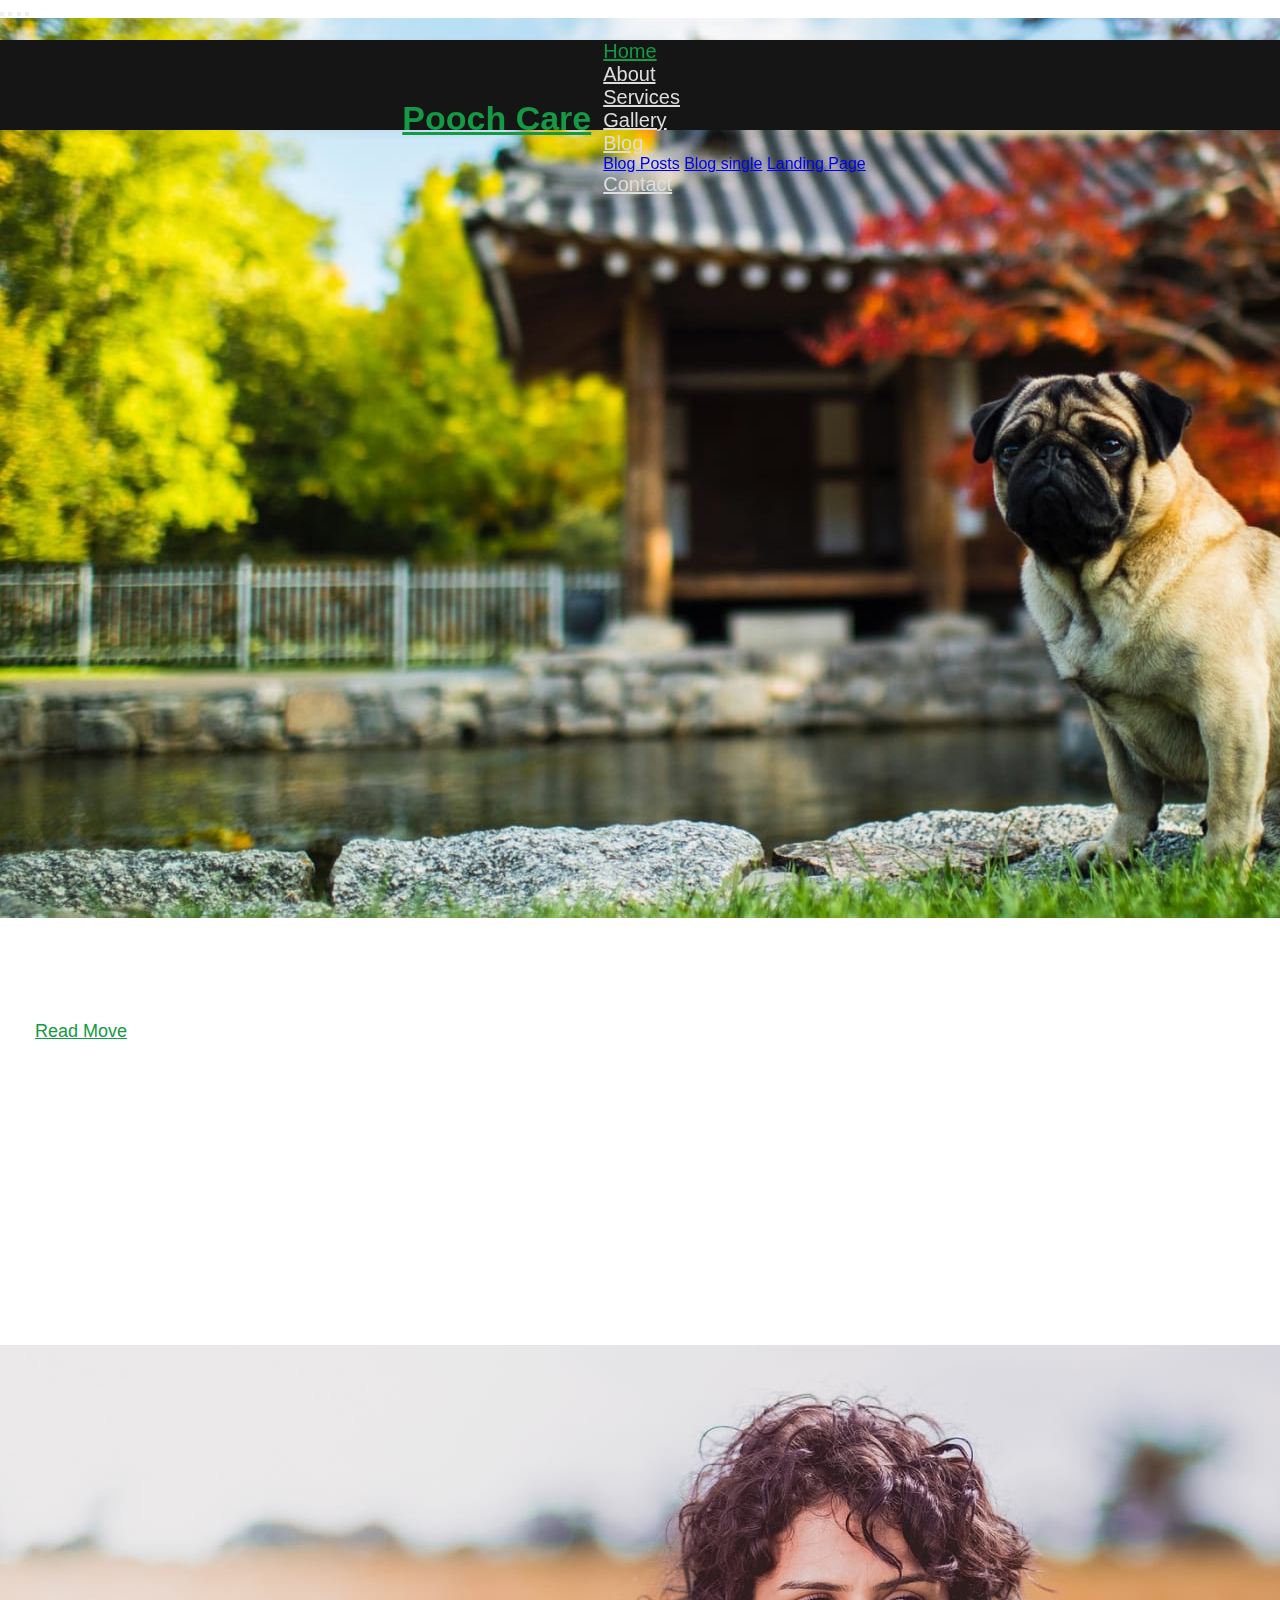
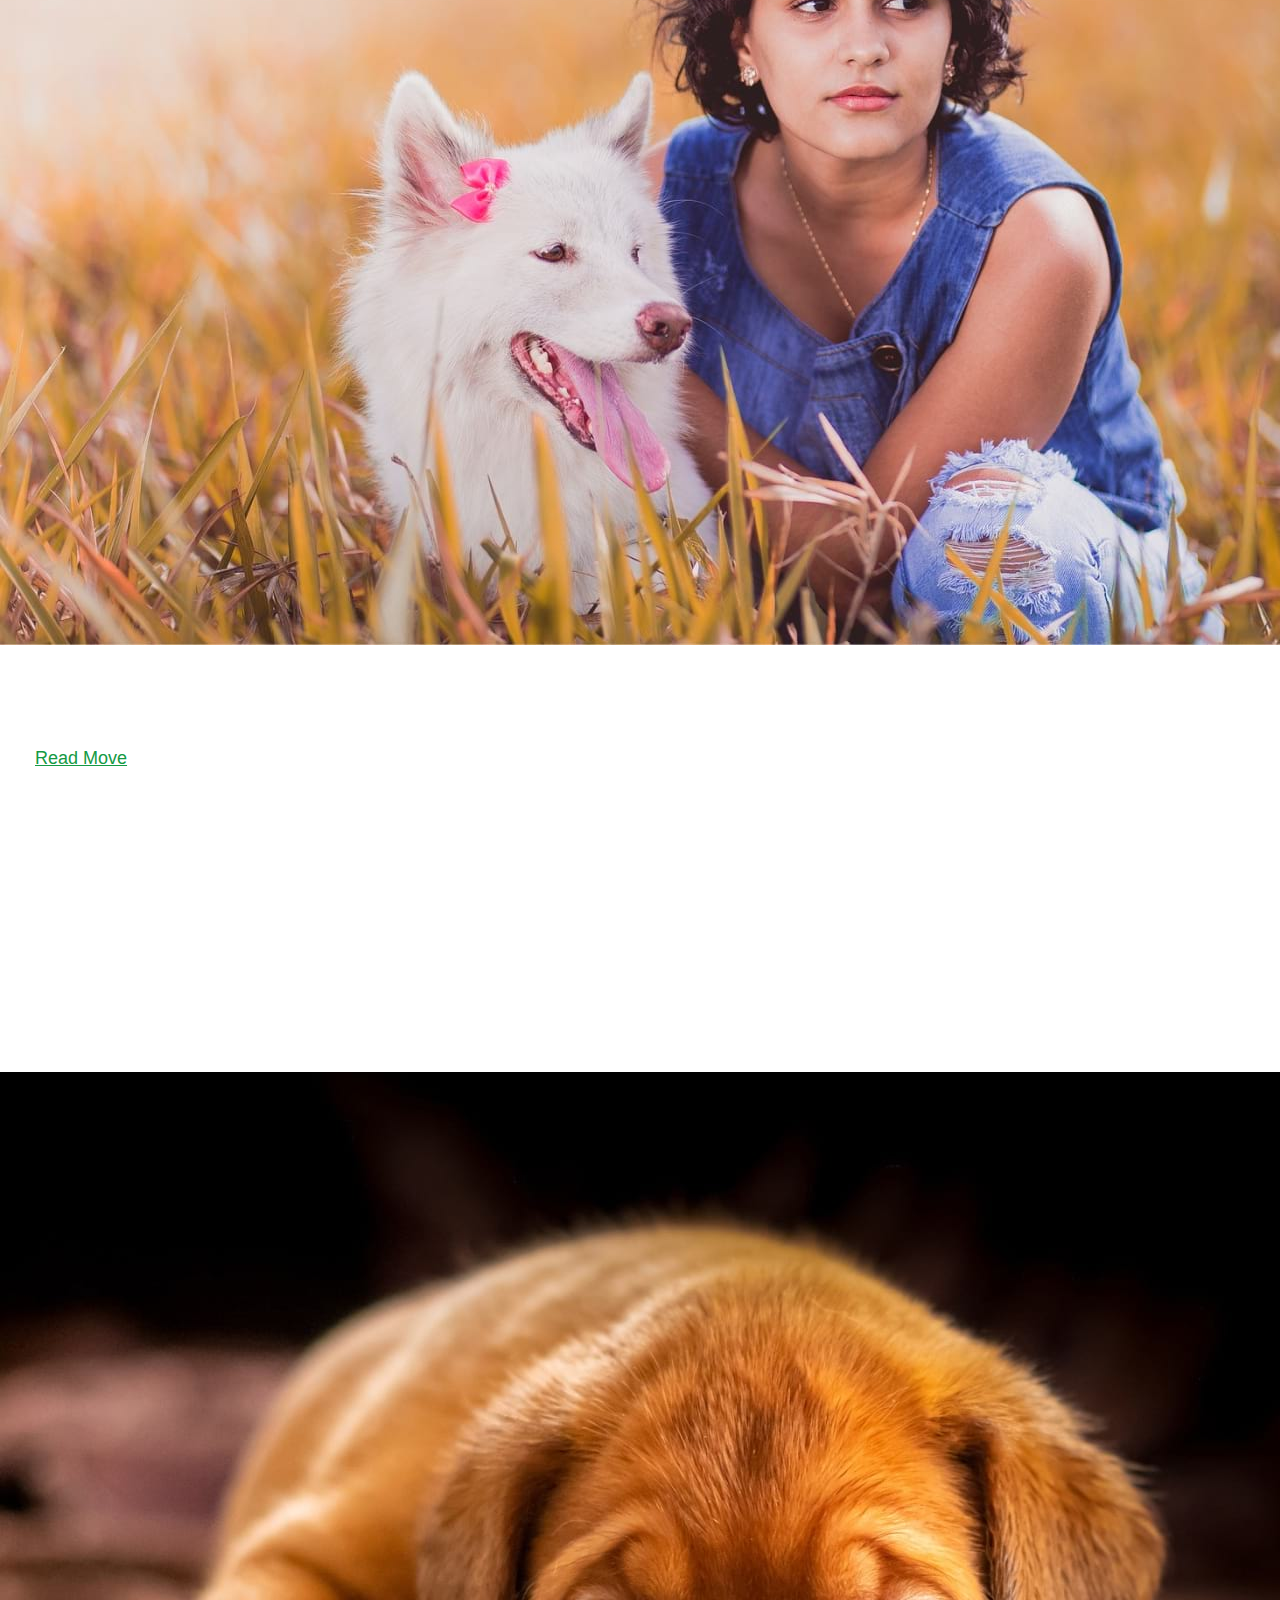
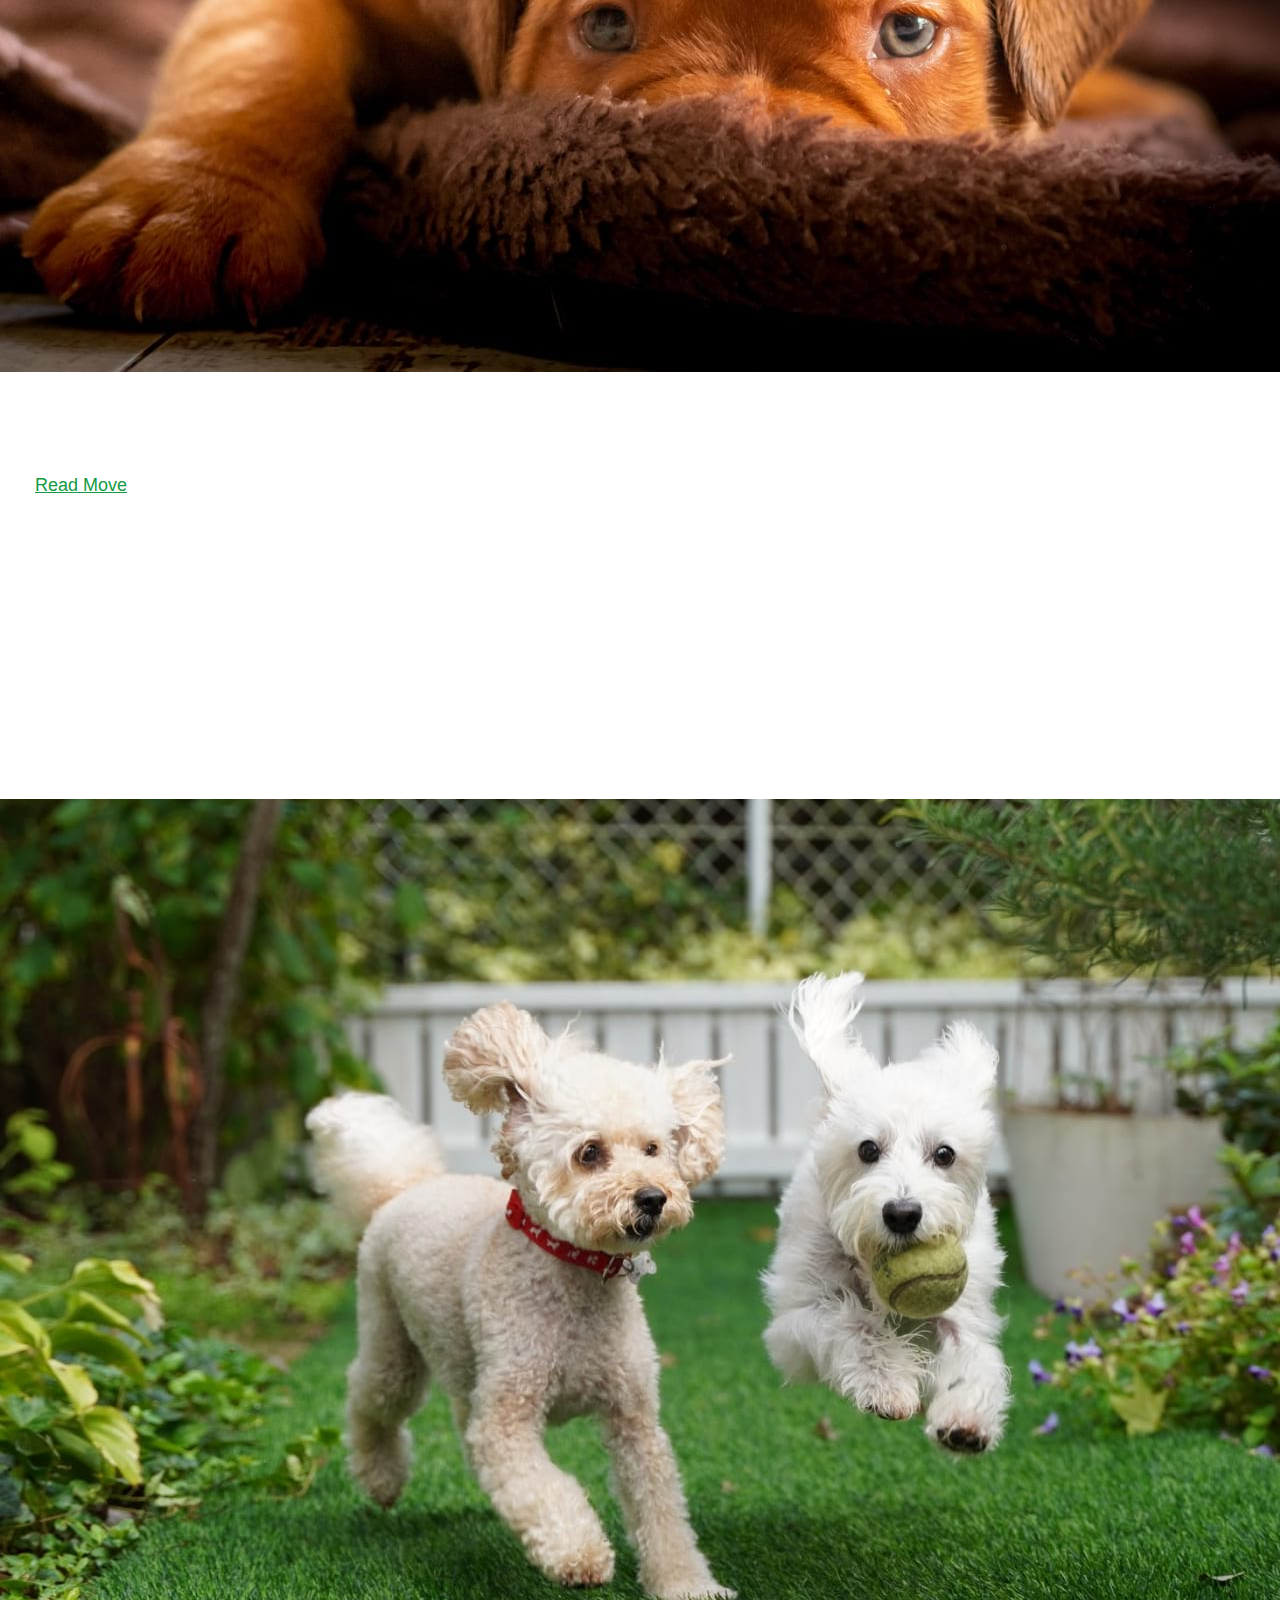
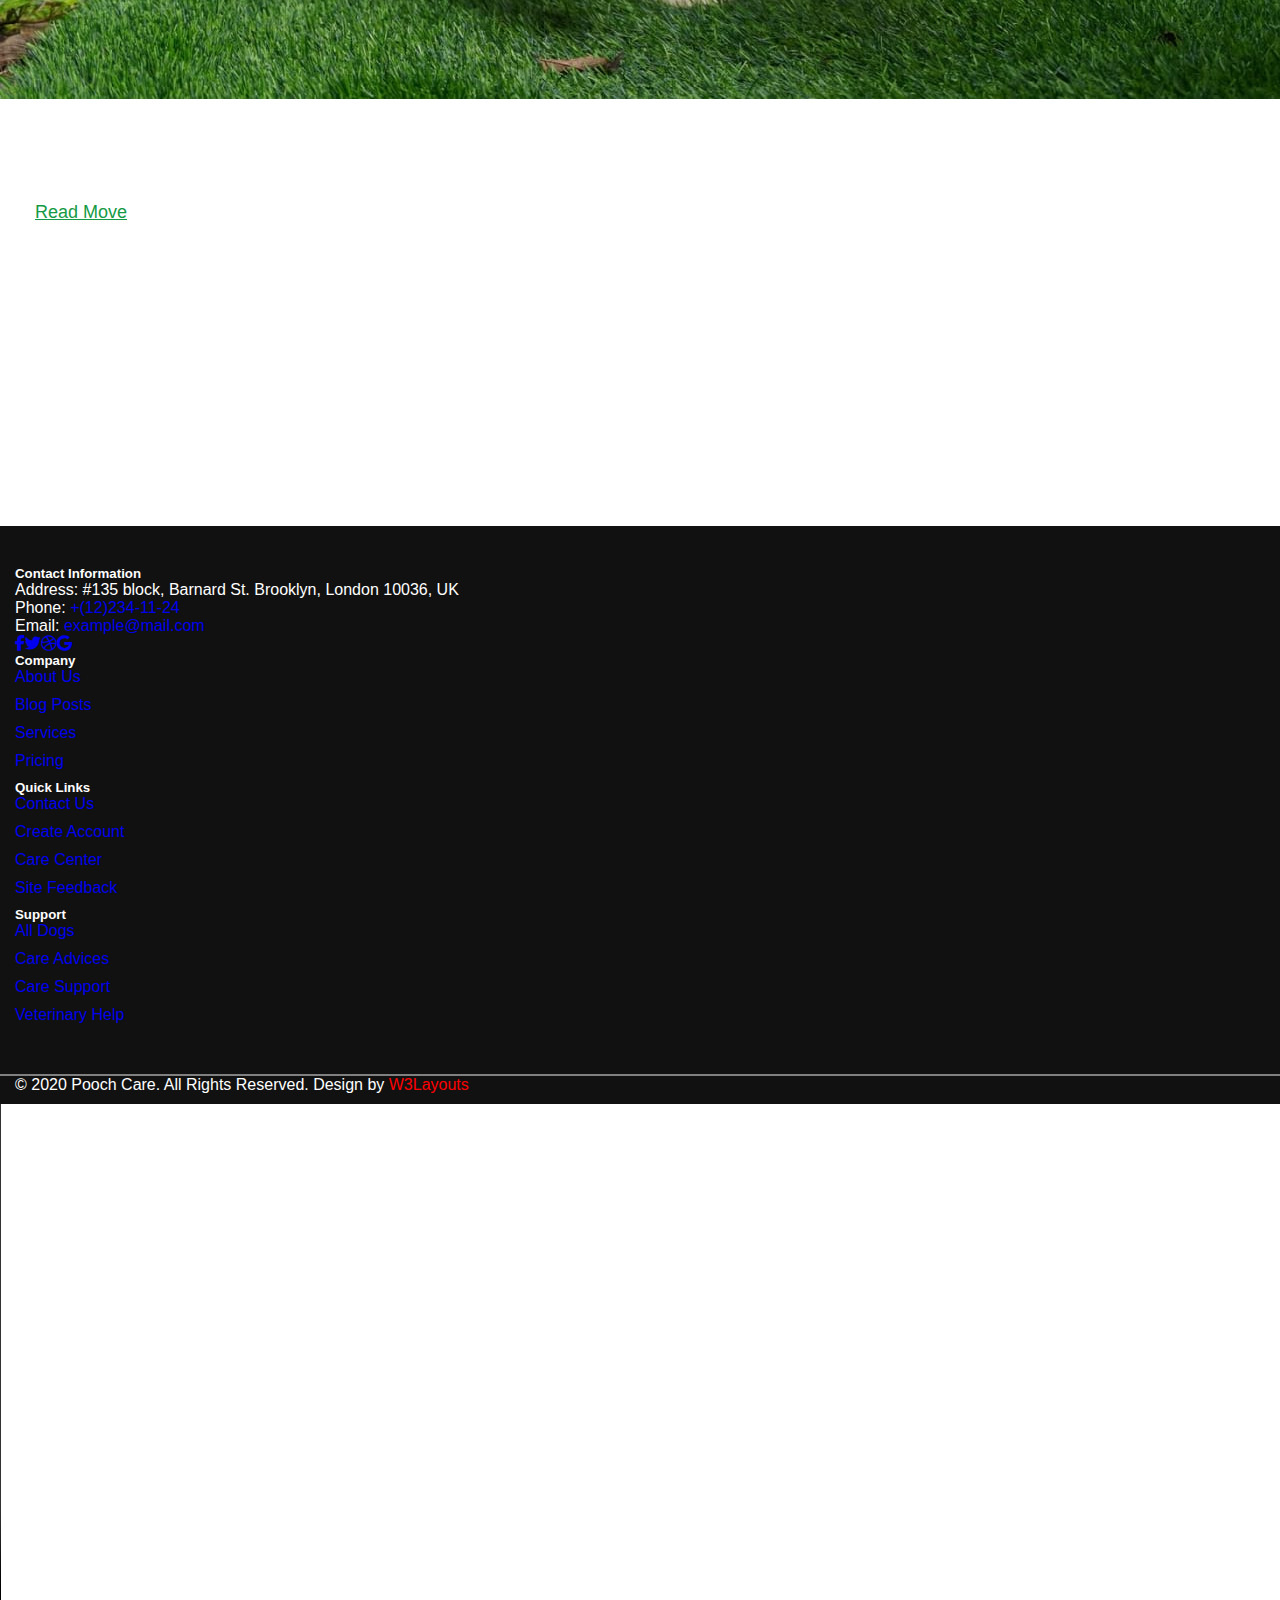
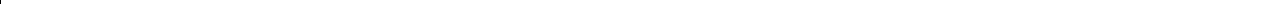
==== index.html @ 9a8b9593 "fix code" ====
<!DOCTYPE html>
<html lang="en">
  <head>
    <meta charset="UTF-8" />
    <meta http-equiv="X-UA-Compatible" content="IE=edge" />
    <meta name="viewport" content="width=device-width, initial-scale=1.0" />
    <title>Document</title>

    <link
      rel="stylesheet"
      href="https://cdnjs.cloudflare.com/ajax/libs/font-awesome/6.1.1/css/all.min.css"
    />

    <link
      href="https://cdn.jsdelivr.net/npm/bootstrap@5.1.3/dist/css/bootstrap.min.css"
      rel="stylesheet"
      integrity="sha384-1BmE4kWBq78iYhFldvKuhfTAU6auU8tT94WrHftjDbrCEXSU1oBoqyl2QvZ6jIW3"
      crossorigin="anonymous"
    />
    <link href="https://fonts.googleapis.com/css2?family=Roboto:wght@100;300;400;500;700;900&display=swap" rel="stylesheet">
    <link rel="stylesheet" href="/Roboto/Roboto-Regular.ttf" />

    <link rel="stylesheet" href="./css/style.css" />
  </head>

  <body>
    <header id="seti-header" class="fixed-top">
      <div class="container">
        <nav class="navbar navbar-expand-lg stroke">
          <h1><a class="navbar-brand" href="index.html"> Pooch Care </a></h1>
          <div class="collapse navbar-collapse" id="navbarTogglerDemo02">
            <div class="navbar-nav ml-auto">
              <div class="nav-item active">
                <a class="nav-link" href="index.html"
                  >Home <span class="sr-only">(current)</span></a
                >
              </div>
              <div class="nav-item">
                <a class="nav-link" href="about.html">About</a>
              </div>
              <div class="nav-item">
                <a class="nav-link" href="services.html">Services</a>
              </div>
              <div class="nav-item">
                <a class="nav-link" href="gallery.html">Gallery</a>
              </div>
              <div class="nav-item dropdown">
                <a
                  class="nav-link dropdown-toggle"
                  href="#"
                  id="navbarDropdown1"
                  role="button"
                  data-bs-toggle="dropdown"
                  
                  aria-expanded="false"
                >
                  Blog
                </a>
                <div class="dropdown-menu" aria-labelledby="navbarDropdown1">
                  <a class="dropdown-item" href="blog.html">Blog Posts</a>
                  <a class="dropdown-item" href="blog-single.html"
                    >Blog single</a
                  >
                  <a class="dropdown-item" href="landing-single.html"
                    >Landing Page</a
                  >
                </div>
              </div>
              <div class="nav-item">
                <a class="nav-link" href="contact.html">Contact</a>
              </div>
            </div>
          </div>
        </nav>
      </div>
    </header>

    <section class="carousel">
      <div id="carouselExampleCaptions" class="carousel slide" data-bs-ride="false">
        <div class="carousel-indicators">
          <button type="button" data-bs-target="#carouselExampleCaptions" data-bs-slide-to="0" class="active" aria-current="true" aria-label="Slide 1"></button>
          <button type="button" data-bs-target="#carouselExampleCaptions" data-bs-slide-to="1" aria-label="Slide 2"></button>
          <button type="button" data-bs-target="#carouselExampleCaptions" data-bs-slide-to="2" aria-label="Slide 3"></button>
          <button type="button" data-bs-target="#carouselExampleCaptions" data-bs-slide-to="3" aria-label="Slide 4"></button>
        </div>
        <div class="carousel-inner">
          <div class="carousel-item active ">
            <img src="./img/banner1.jpg" class="d-block w-100" alt="...">
            <div class="carousel-caption d-none d-md-block">
              <h1>Quality Things For Loving Pets</h1>
              <p>keeps Your Pets Smiling</p>
              <a class="btn btn-style btn-white mt-sm-5 mt-4 mr-2" href="about.html">Read Move</a>
              <a class="btn btn-style border-btn mt-sm-5 mt-4" href="contact.html">Contact Us</a>
            </div>
          </div>
          <div class="carousel-item">
            <img src="./img/banner2.jpg" class="d-block w-100" alt="...">
            <div class="carousel-caption d-none d-md-block">
              <h1>Delinering Happines For Pets</h1>
              <p>For The Love Of Pets</p>
              <a class="btn btn-style btn-white mt-sm-5 mt-4 mr-2" href="about.html">Read Move</a>
              <a class="btn btn-style border-btn mt-sm-5 mt-4" href="contact.html">Contact Us</a>
            </div>
          </div>
          <div class="carousel-item">
            <img src="./img/banner3.jpg" class="d-block w-100" alt="...">
            <div class="carousel-caption d-none d-md-block">
              <h1>Quality Things For Loving Pets</h1>
              <p>keeps Your Pets Smiling</p>
              <a class="btn btn-style btn-white mt-sm-5 mt-4 mr-2" href="about.html">Read Move</a>
              <a class="btn btn-style border-btn mt-sm-5 mt-4" href="contact.html">Contact Us</a>
            </div>
          </div>
          <div class="carousel-item">
            <img src="./img/banner4.jpg" class="d-block w-100" alt="...">
            <div class="carousel-caption d-none d-md-block">
              <h1>Delinering Happines For Pets</h1>
              <p>We Help Your Projects</p>
              <a class="btn btn-style btn-white mt-sm-5 mt-4 mr-2" href="about.html">Read Move</a>
              <a class="btn btn-style border-btn mt-sm-5 mt-4" href="contact.html">Contact Us</a>
            </div>
          </div>
        </div>
        
        </button>
      </div>       
      </div>    
    </section>

    <section class="about"></section>

    <section class="services"></section>

    <section class="chooseUs"></section>

    <section class="award"></section>

    <section class="plan"></section>

    <section class="nutriton"></section>

    <section class="testimonials"></section>

    <section class="contact"></section>

    <footer class="footer">
      <div class="footer-top d-grid container">
        <div class="item">
          <h5 class="text-white mb-4">Contact Information</h5>
          <p class="text-white-50">
            Address:
            <span>#135 block, Barnard St. Brooklyn, London 10036, UK</span>
          </p>
          <p class="text-white-50">
            Phone:
            <a href="tel: +(12)234-11-24" class="text-white-50"
              >+(12)234-11-24</a
            >
          </p>
          <p class="text-white-50">
            Email:
            <a href="mailto: example@mail.com" class="text-white-50"
              >example@mail.com</a
            >
          </p>

          <div class="icon mt-3">
            <div class="facebook">
              <a href="#"
                ><i class="fab fa-facebook-f me-4 text-white-50"></i
              ></a>
            </div>
            <div class="twitter">
              <a href="#"><i class="fab fa-twitter me-4 text-white-50"></i></a>
            </div>
            <div class="dribbble">
              <a href="#"><i class="fab fa-dribbble me-4 text-white-50"></i></a>
            </div>
            <div class="google">
              <a href="#"><i class="fab fa-google me-4 text-white-50"></i></a>
            </div>
          </div>
        </div>

        <div class="item">
          <h5 class="text-white mb-4">Company</h5>
          <ul>
            <li><a href="/about.html" class="text-white-50">About Us</a></li>
            <li><a href="/blog.html" class="text-white-50">Blog Posts</a></li>
            <li>
              <a href="/services.html" class="text-white-50">Services</a>
            </li>
            <li><a href="#" class="text-white-50">Pricing</a></li>
          </ul>
        </div>

        <div class="item">
          <h5 class="text-white mb-4">Quick Links</h5>
          <ul>
            <li>
              <a href="/contact.html" class="text-white-50">Contact Us</a>
            </li>
            <li><a href="#" class="text-white-50">Create Account</a></li>
            <li><a href="#" class="text-white-50">Care Center</a></li>
            <li><a href="#" class="text-white-50">Site Feedback</a></li>
          </ul>
        </div>

        <div class="item">
          <h5 class="text-white mb-4">Support</h5>
          <ul>
            <li><a href="#" class="text-white-50">All Dogs</a></li>
            <li><a href="#" class="text-white-50">Care Advices</a></li>
            <li><a href="#" class="text-white-50">Care Support</a></li>
            <li><a href="#" class="text-white-50">Veterinary Help</a></li>
          </ul>
        </div>
      </div>

      <div class="line"></div>

      <div class="footer-bottom container text-center text-white-50 mt-4">
        <p>
          © 2020 Pooch Care. All Rights Reserved. Design by
          <a href="https://w3layouts.com/">W3Layouts</a>
        </p>
      </div>
    </footer>

    <section class="video text-center">
      <video width="1000" height="500" controls>
        <source
          src="./img/yt1s.com - B RAY x SOFIA  CHÂU ĐĂNG KHOA  THIÊU THÂN  OFFICIAL MV.mp4"
        />
      </video>
    </section>
  
    <script src="https://cdn.jsdelivr.net/npm/bootstrap@5.2.0-beta1/dist/js/bootstrap.bundle.min.js"></script>
  </body>
</html>
</html>
---- css/style.css ----
* {
  margin: 0;
  padding: 0;
  font-family: "Jost", sans-serif;
  box-sizing: border-box;
}

/* start header */
header {
  background-color: #151515;
  padding: 0px;
  transition: all 0.4s ease 0s;
  height: 90px;
  display: grid;
  align-items: center;
  box-shadow: 0 3px 9px rgb(0 0 0 / 5%);
}
.fixed-top {
  position: fixed;
  top: 40px;
  right: 0;
  left: 0;
  z-index: 1030;
}
.container {
  max-width: 1280px;
  padding-right: 15px;
  padding-left: 15px;
  margin-right: auto;
  margin-left: auto;
}
.navbar {
  position: relative;
  display: flex;
  flex-wrap: wrap;
  align-items: center;
  justify-content: space-between;
  padding-right: 25px;
  padding-left: 25px;
  color: #ddd;
}
.navbar-collapse {
  flex-grow: 0;
}
h1,
h2,
h3,
h4,
h5,
h6 {
  margin: 0;
  padding: 0;
  color: #fff;
  font-family: "Jost", sans-serif;
  font-family: "Jost", sans-serif;
  font-weight: 600;
}
.navbar .navbar-brand {
  margin: 0;
  padding: 0;
  font-size: 34px;
  font-weight: 600;
  text-transform: capitalize;
  color: #149a44;
}
.navbar-expand-lg .navbar-nav .nav-link {
  text-transform: capitalize;
  transition: all 0.5s ease;
  padding: 14px 0;
  font-size: 20px;
  font-weight: 400;
  position: relative;
  color: #ddd;
}
.navbar-expand-lg .navbar-nav .nav-item.active .nav-link {
  color: #149a44;
}
.navbar-expand-lg .navbar-nav .nav-item {
  padding: 0 12px;
  transition: all 0.5s ease;
  position: relative;
}
.navbar-expand-lg .navbar-nav .nav-item.active .nav-link:hover {
  color: #149a44;
}
.navbar-expand-lg .navbar-nav .nav-link:hover:before,
a.dropdown-item:hover:before {
  width: 100%;
}
a.nav-link:before,
a.dropdown-item:before {
  position: absolute;
  content: "";
  background: #149a44;
  width: 0px;
  height: 2px;
  bottom: 13px;
  transition: all 0.5s;
}
/* end header */

/* start carousel */

.carousel-caption {
  background: rgba(255, 255, 255, 0);
  margin-bottom: 300px;
  margin-right: 600px;
}
.carousel-caption p {
  background-color: rgba(255, 255, 255, 0);
}
.carousel-caption h1 {
  background-color: rgba(255, 255, 255, 0);
}
.carousel-indicators {
  background-color: rgba(255, 255, 255, 0);
}
.btn-white {
  padding: 12px 35px;
  font-size: 18px;
  line-height: 28px;
  text-transform: capitalize;
  font-weight: 400;
  transition: 0.3s ease-in;
  border-radius: 2px solid #fff;
  background-color: #fff;
  color: #149a44;
}
.border-btn {
  padding: 12px 35px;
  font-size: 18px;
  line-height: 28px;
  text-transform: capitalize;
  font-weight: 400;
  color: #fff;
  border: 2px solid #fff;
}
.border-btn:hover {
  background: #fff;
  color: #149a44;
}
.carousel-item h1 {
  padding-bottom: 20px;
  font-size: 45px;
}
.carousel-item h1,
p {
  text-align: start;
  color: #ffffff;
}
.carousel-item p {
  font-size: 20px;
}

/* end carousel */

/* start about */
/* end about */

/* start services */

/* end services */

/* start chooseUs */
/* end chooseUs */

/* start award */
/* end award */

/* start plan */
/* end plan */

/* start nutriton */
/* end nutriton */

/* start testimonials */
/* end testimonials */

/* start contact */
/* end contact */

/* start footer */
.footer {
  background-color: #111;
  padding: 40px 0 10px;
}

.footer-top {
  grid-template-columns: 3fr 1fr 1fr 1fr;
  gap: 20px;
  padding-bottom: 40px;
}

.footer-top .icon {
  display: flex;
}

.footer-top .item h5 {
  font-weight: 600;
}

.footer-top .item a {
  text-decoration: none;
  font-weight: 300;
}

.footer-top .item a:hover {
  color: #fff !important;
  text-decoration: underline;
}

.footer-top .icon i:hover {
  color: #fff !important;
  text-decoration: none;
  transition: 0.3s;
}

.footer-top .item ul {
  list-style: none;
  padding-left: 0 !important;
}

.footer-top .item li {
  margin-bottom: 10px;
}

.footer-top .item li a:hover {
  color: #fff !important;
}

.footer .line {
  border: 0.05px groove gray;
}

.footer-bottom a {
  color: red;
  text-decoration: none;
  font-weight: 300;
}

.footer-bottom a:hover {
  text-decoration: underline;
}
/* end footer */
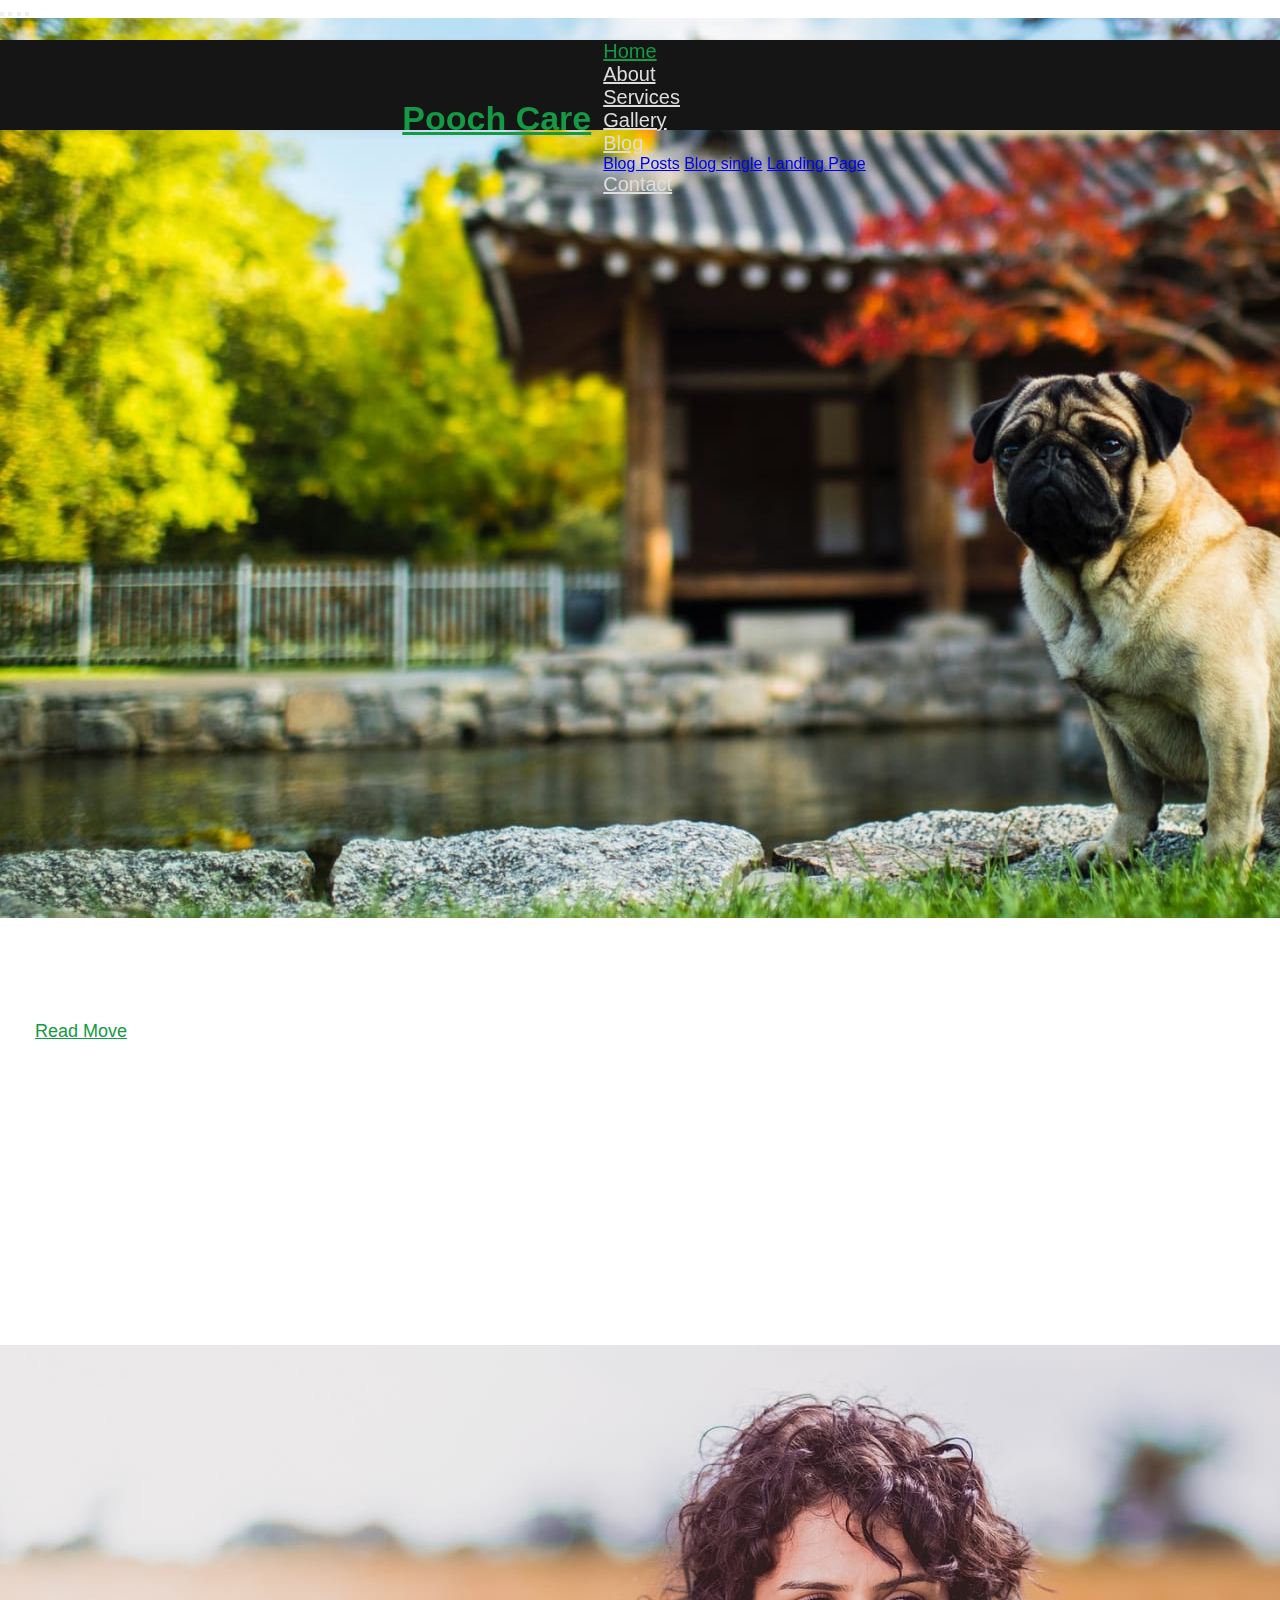
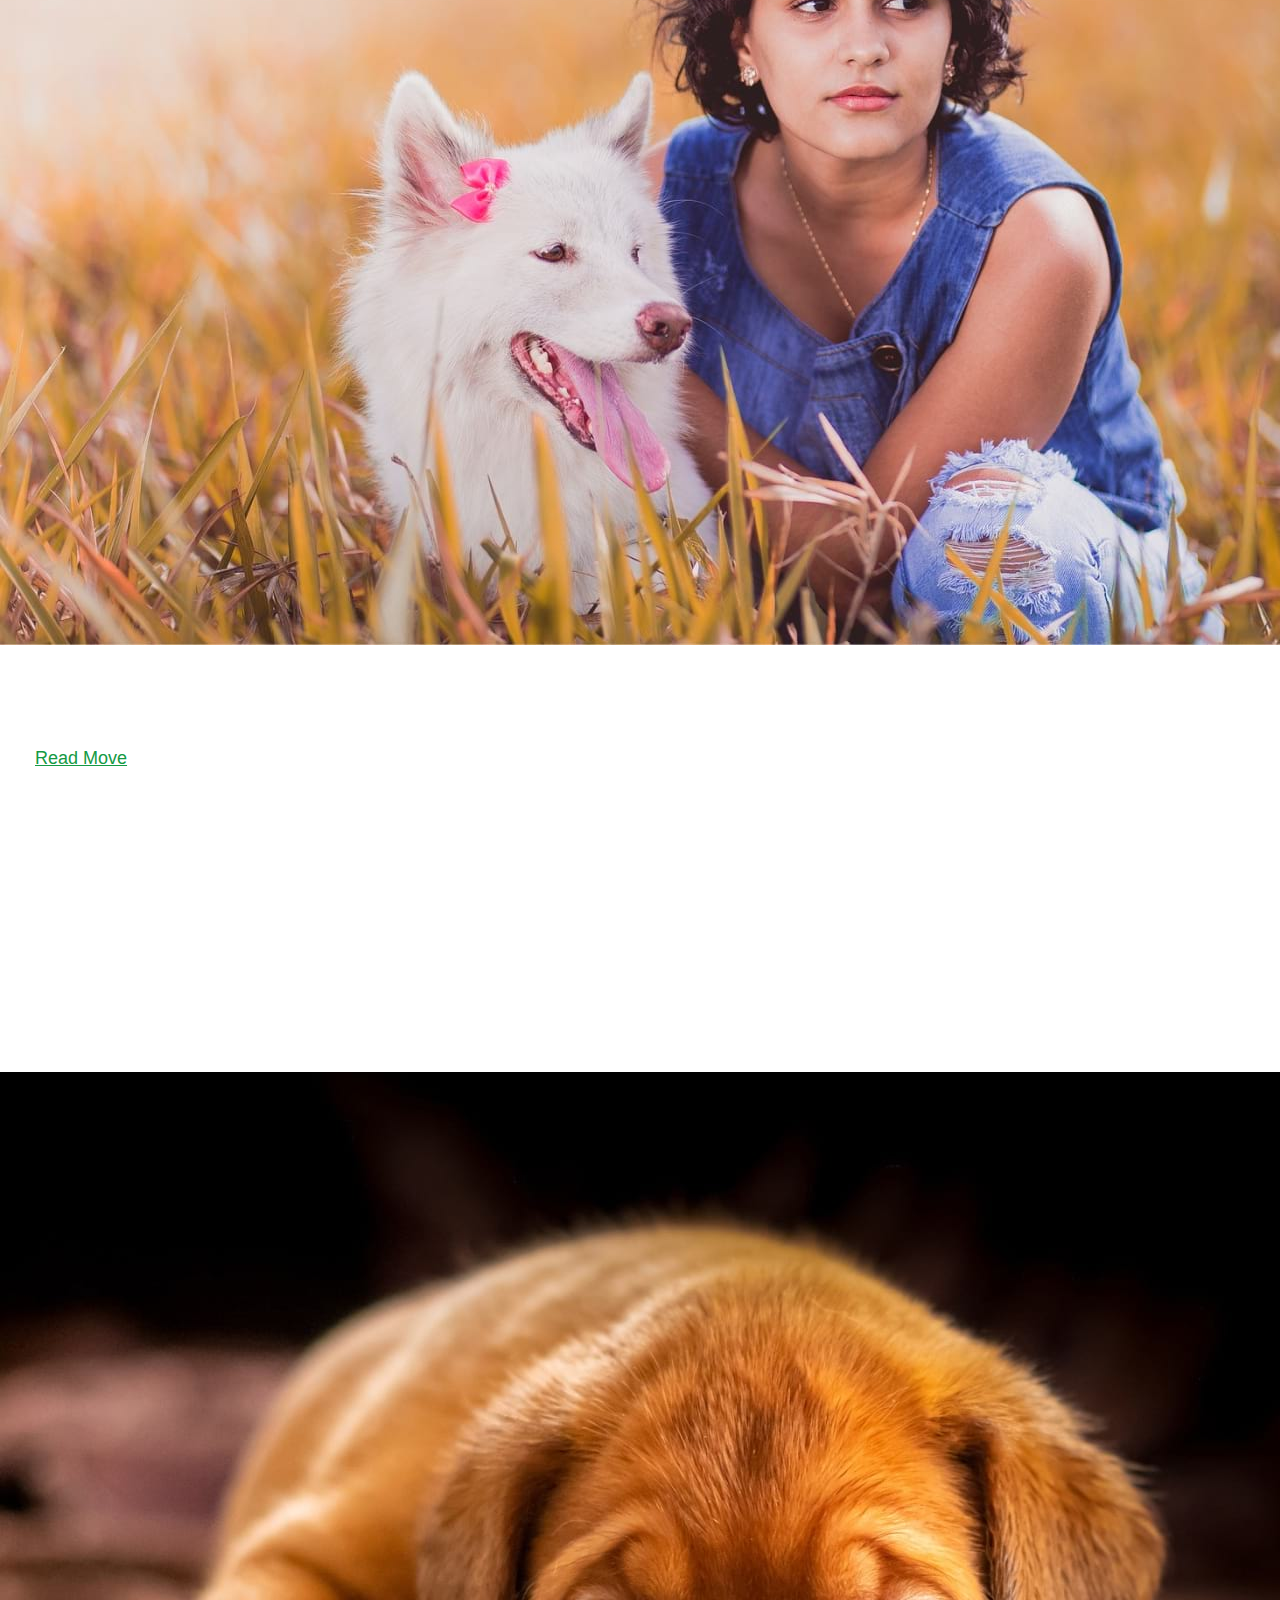
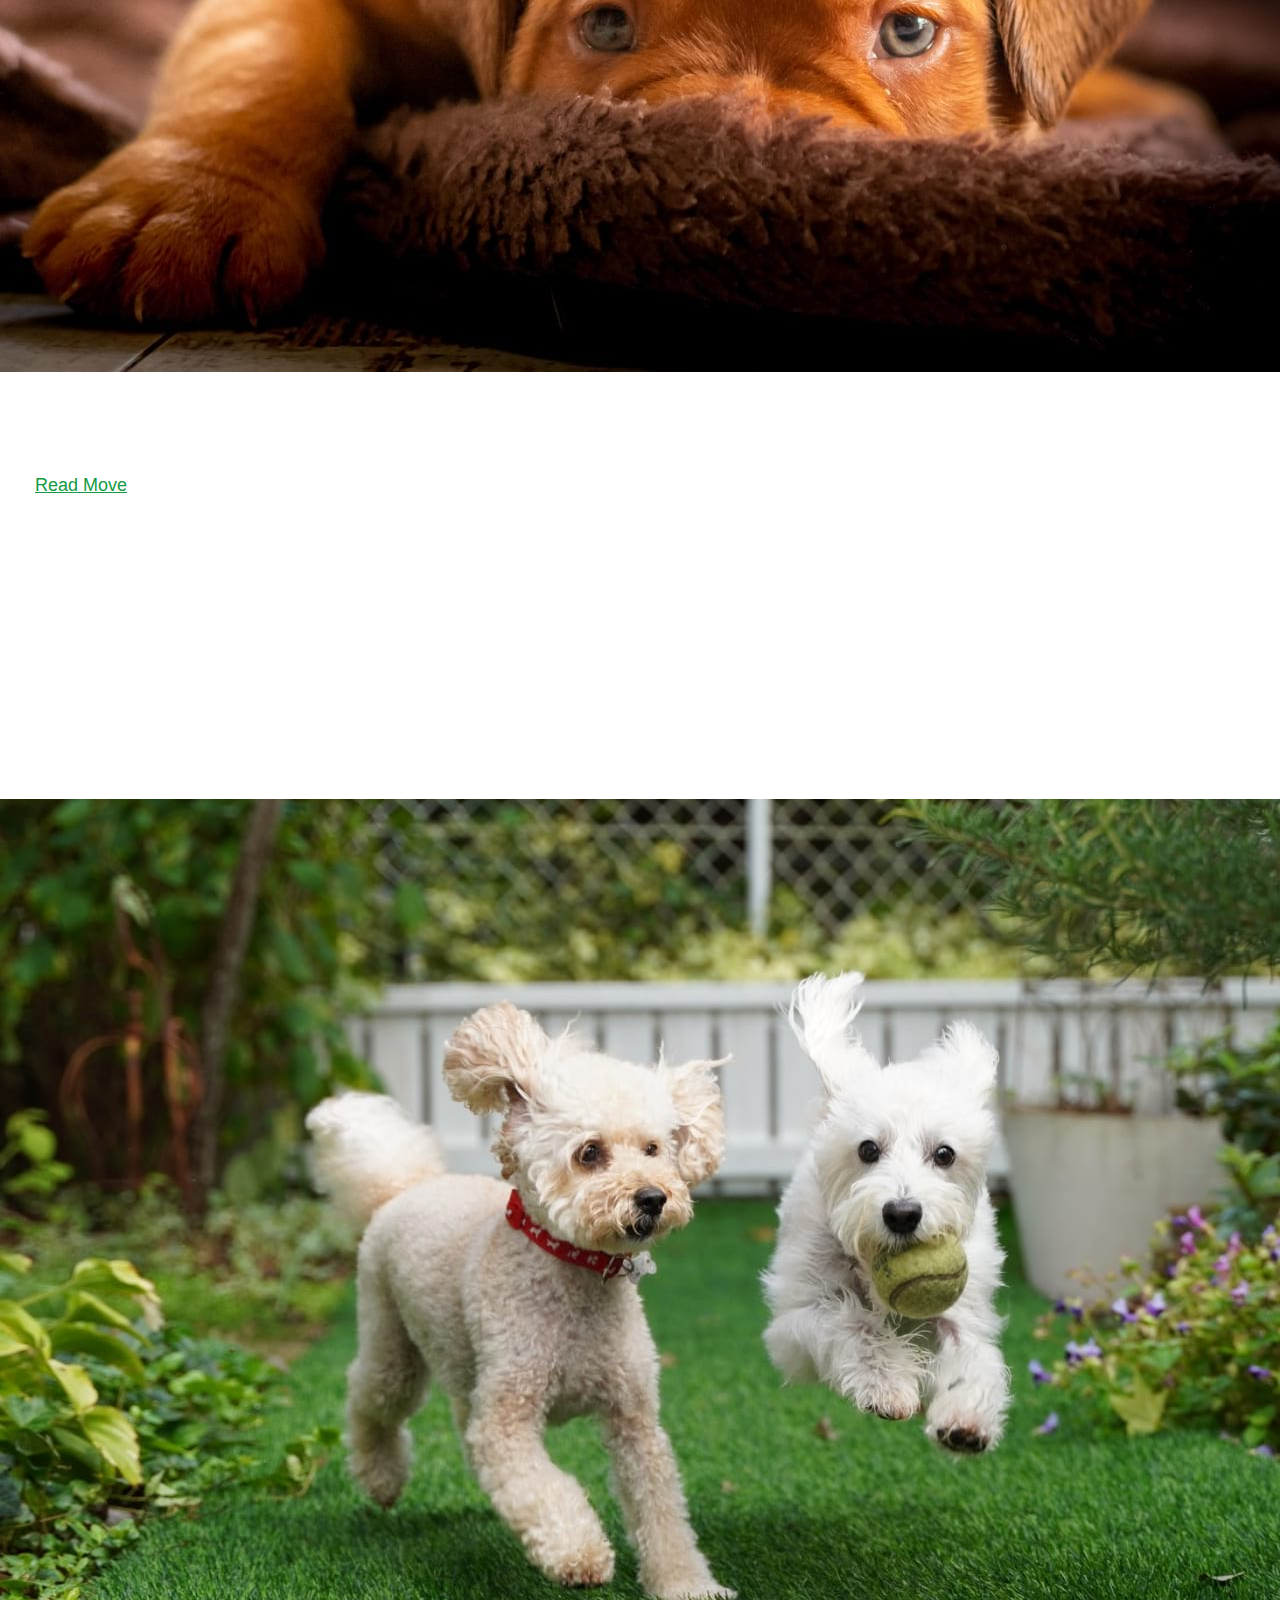
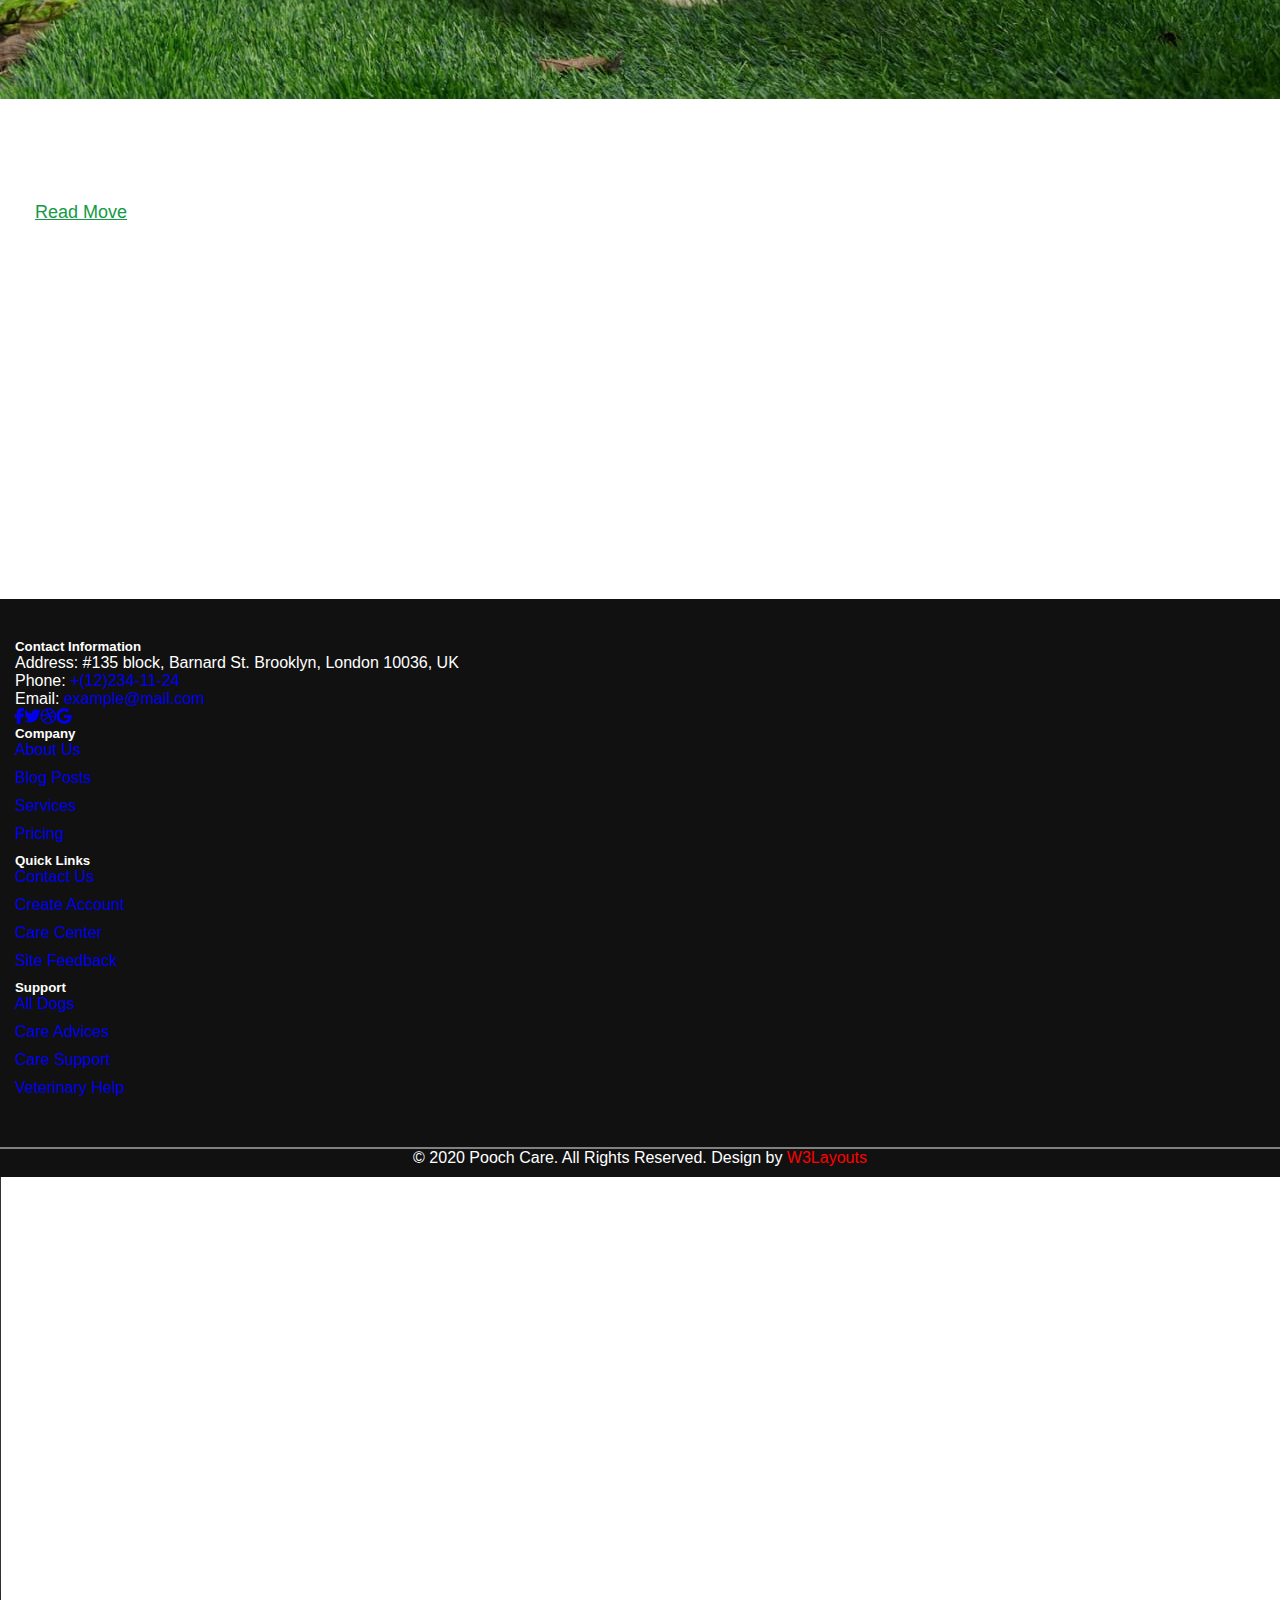
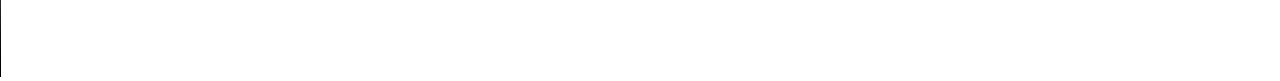
==== commit e66569fc: "fox" ====
--- a/index.html
+++ b/index.html
@@ -6,17 +6,14 @@
     <meta name="viewport" content="width=device-width, initial-scale=1.0" />
     <title>Document</title>
 
+    <link href="https://cdn.jsdelivr.net/npm/bootstrap@5.1.3/dist/css/bootstrap.min.css" rel="stylesheet" integrity="sha384-1BmE4kWBq78iYhFldvKuhfTAU6auU8tT94WrHftjDbrCEXSU1oBoqyl2QvZ6jIW3" crossorigin="anonymous">
+
     <link
       rel="stylesheet"
       href="https://cdnjs.cloudflare.com/ajax/libs/font-awesome/6.1.1/css/all.min.css"
     />
 
-    <link
-      href="https://cdn.jsdelivr.net/npm/bootstrap@5.1.3/dist/css/bootstrap.min.css"
-      rel="stylesheet"
-      integrity="sha384-1BmE4kWBq78iYhFldvKuhfTAU6auU8tT94WrHftjDbrCEXSU1oBoqyl2QvZ6jIW3"
-      crossorigin="anonymous"
-    />
+   
     <link href="https://fonts.googleapis.com/css2?family=Roboto:wght@100;300;400;500;700;900&display=swap" rel="stylesheet">
     <link rel="stylesheet" href="/Roboto/Roboto-Regular.ttf" />
 
@@ -127,7 +124,13 @@
       </div>    
     </section>
 
-    <section class="about"></section>
+    <section class="about">
+      <div class="container">
+        <h5 class="text-danger">About Us</h5>
+        <h3 class="text-dark">We Love Your Pets Like They Are Our Own</h3>
+        <p class="text-dark">Lorem ipsum, dolor sit amet consectetur adipisicing elit. Rem adipisci veniam aliquam sit. Illo, officiis! Repellendus repellat inventore pariatur, dicta quo nesciunt nemo facilis possimus explicabo id vero iure suscipit porro culpa, sed natus veniam omnis?</p>
+      </div>
+    </section>
 
     <section class="services"></section>
 
@@ -219,7 +222,7 @@
 
       <div class="line"></div>
 
-      <div class="footer-bottom container text-center text-white-50 mt-4">
+      <div class="footer-bottom container text-white-50 mt-4">
         <p>
           © 2020 Pooch Care. All Rights Reserved. Design by
           <a href="https://w3layouts.com/">W3Layouts</a>
@@ -235,7 +238,7 @@
       </video>
     </section>
   
-    <script src="https://cdn.jsdelivr.net/npm/bootstrap@5.2.0-beta1/dist/js/bootstrap.bundle.min.js"></script>
+    <script src="https://cdn.jsdelivr.net/npm/bootstrap@5.1.3/dist/js/bootstrap.bundle.min.js" integrity="sha384-ka7Sk0Gln4gmtz2MlQnikT1wXgYsOg+OMhuP+IlRH9sENBO0LRn5q+8nbTov4+1p" crossorigin="anonymous"></script>
   </body>
 </html>
 </html>
--- a/css/style.css
+++ b/css/style.css
@@ -232,6 +232,10 @@
   border: 0.05px groove gray;
 }
 
+.footer-bottom p {
+  text-align: center;
+}
+
 .footer-bottom a {
   color: red;
   text-decoration: none;
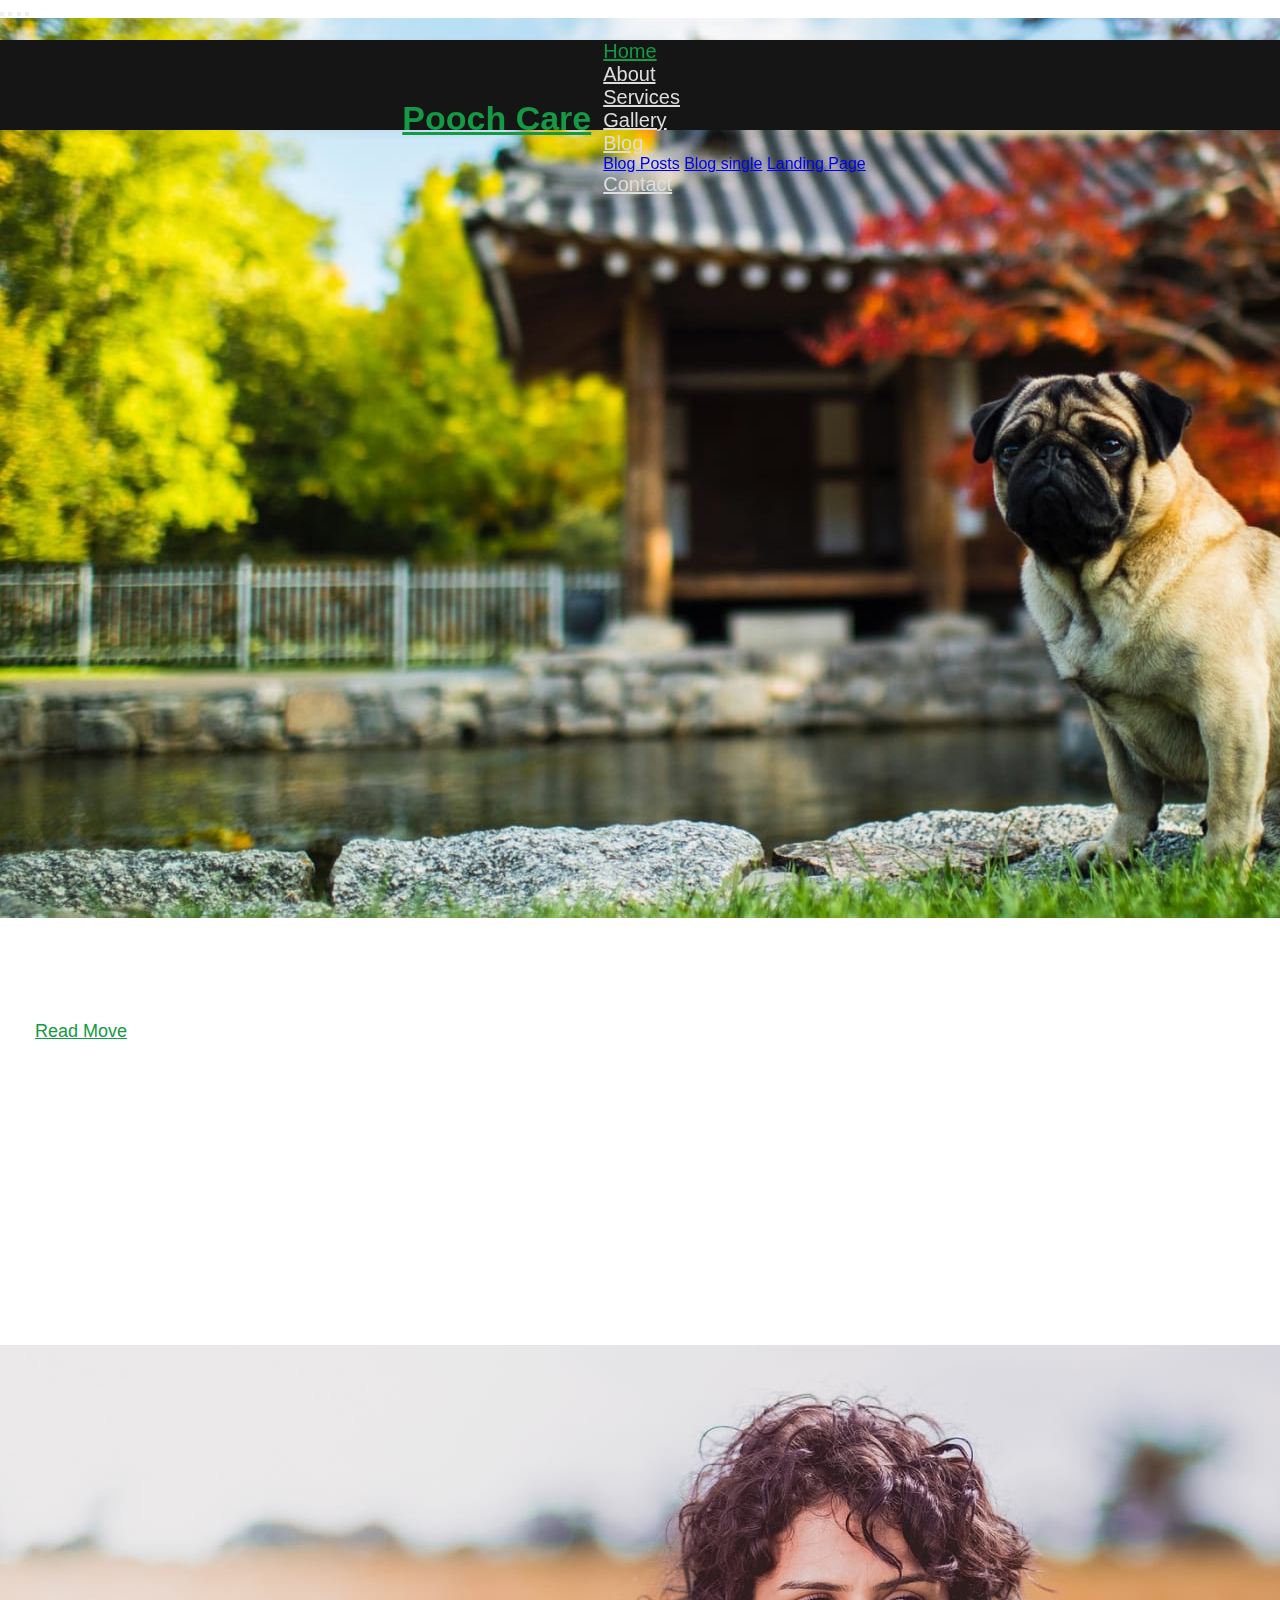
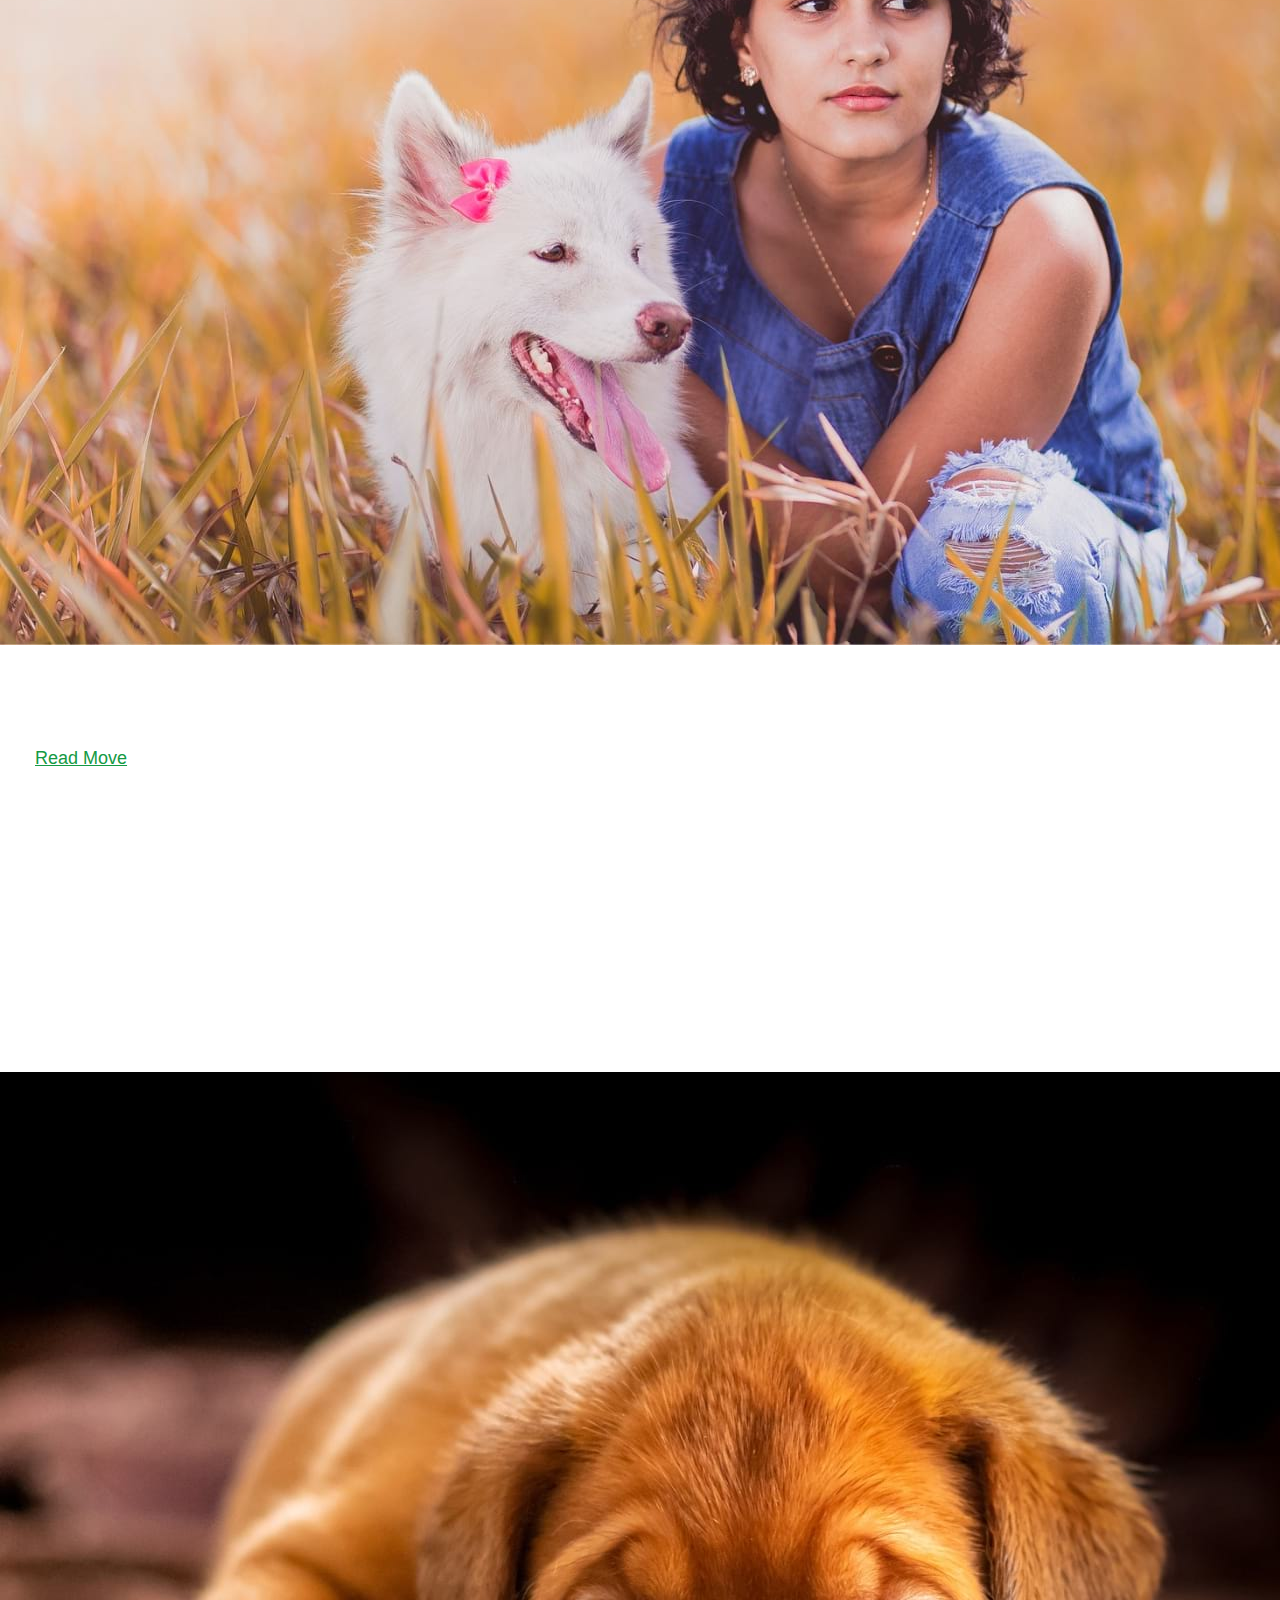
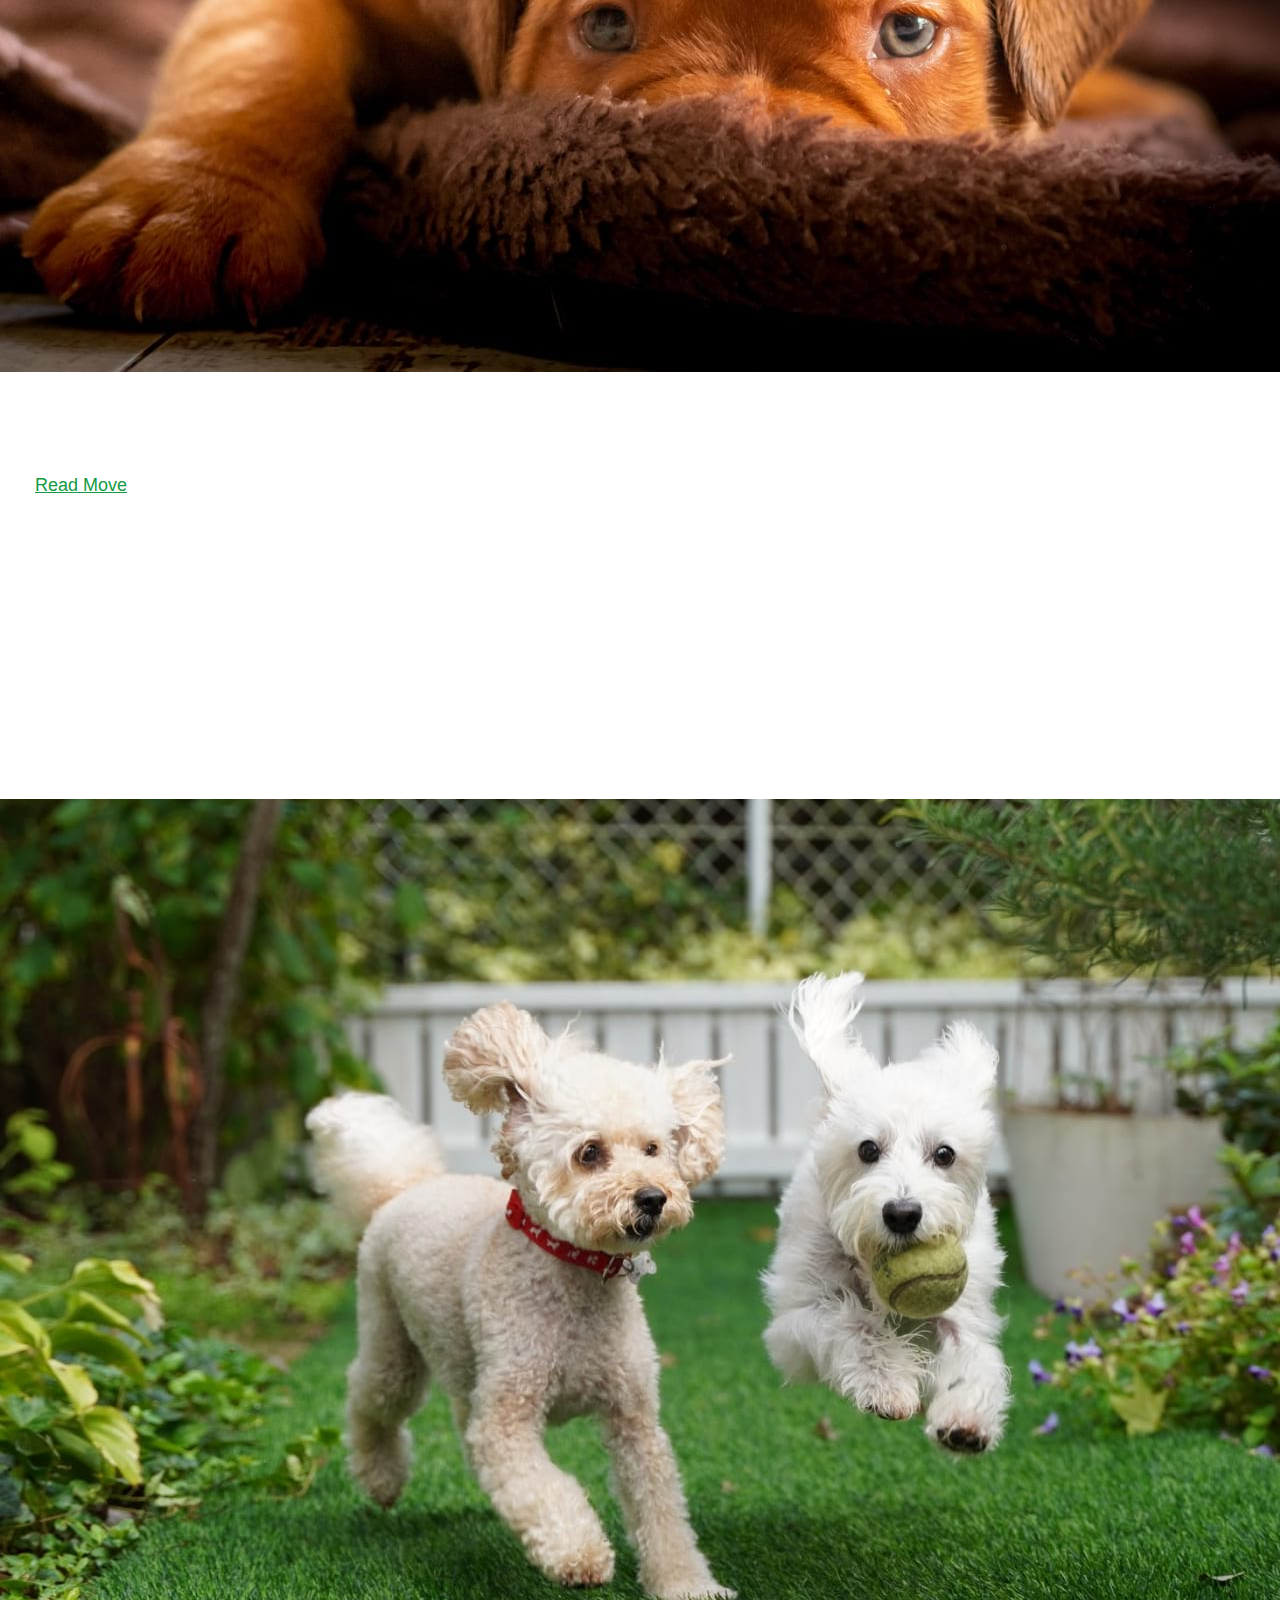
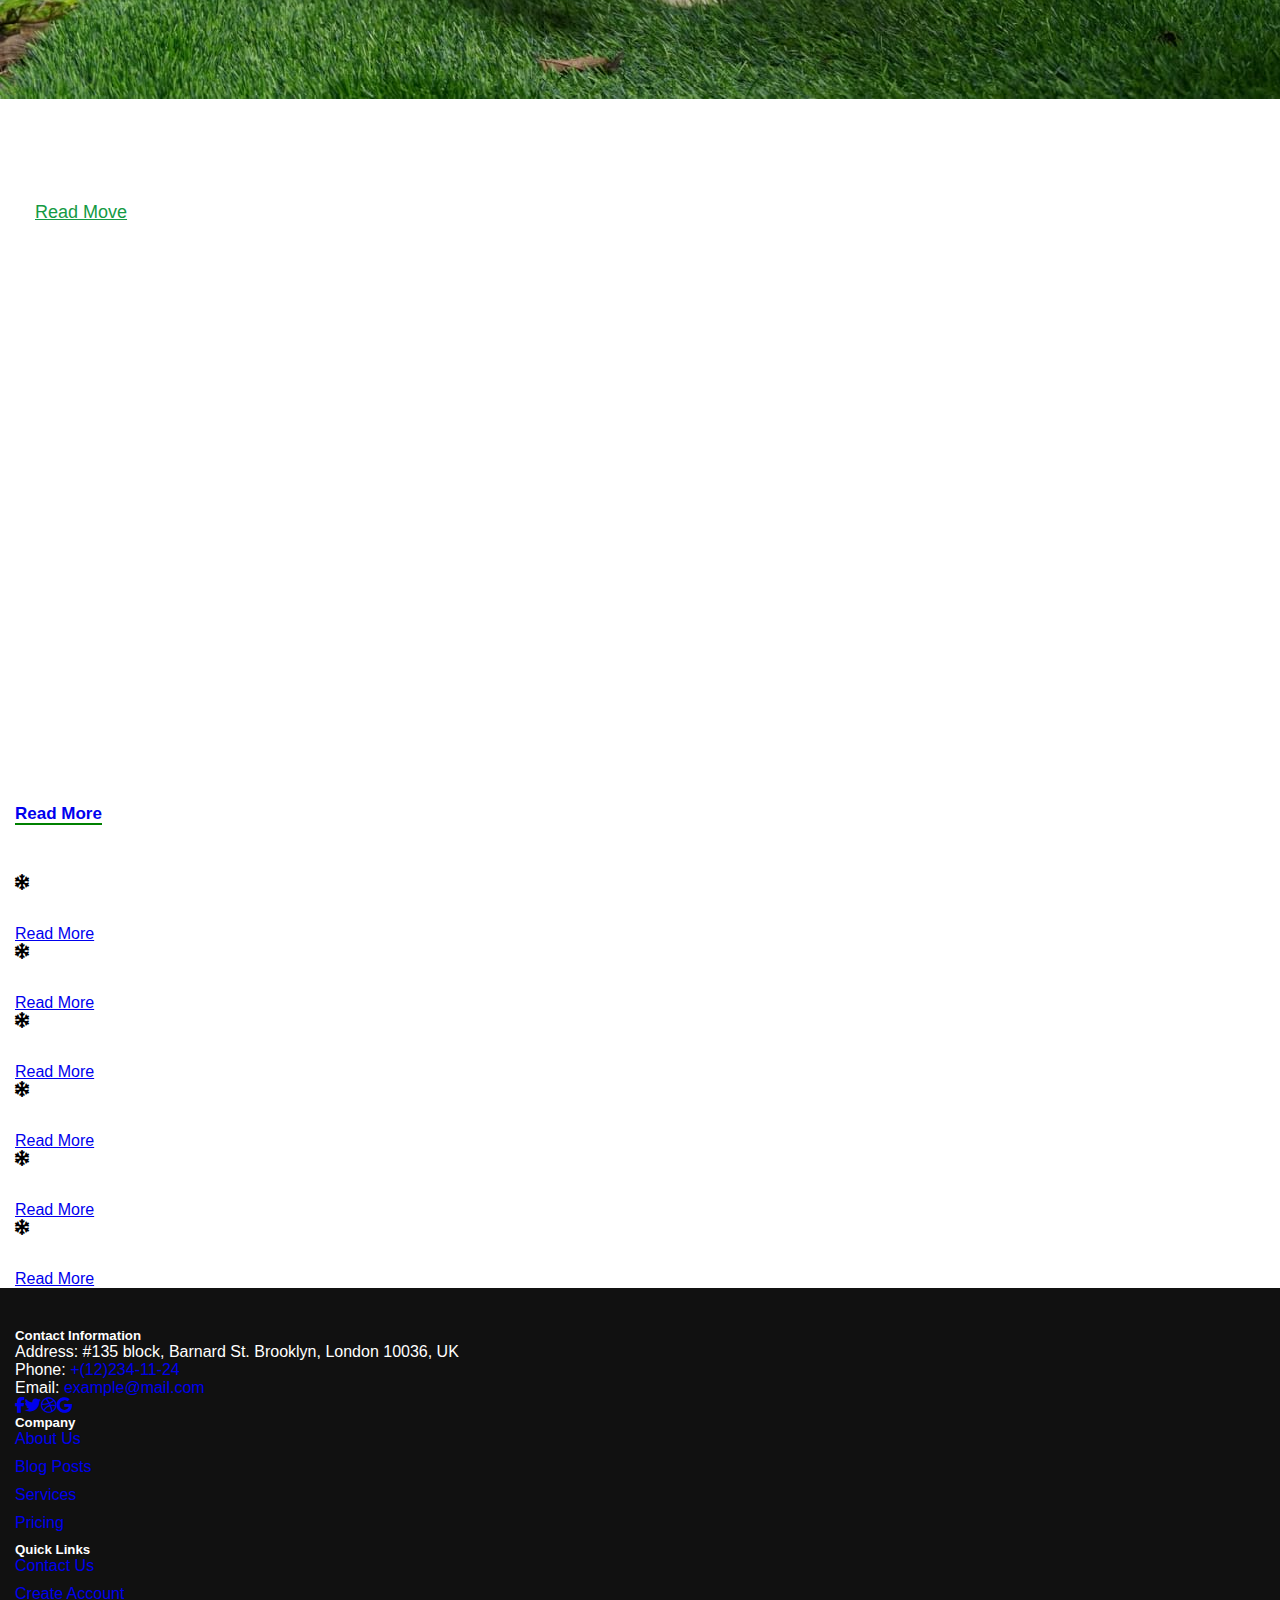
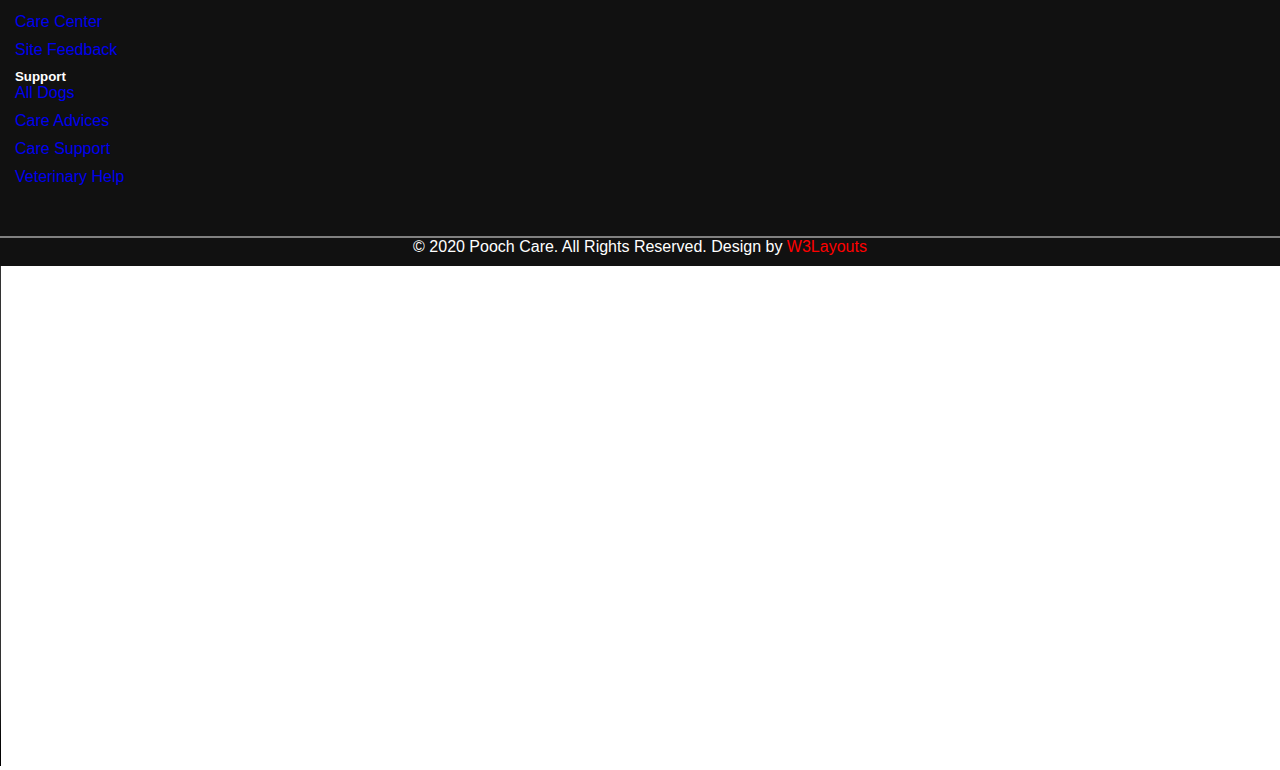
==== commit fa6f7659: "up about and services" ====
--- a/index.html
+++ b/index.html
@@ -1,244 +1,312 @@
 <!DOCTYPE html>
 <html lang="en">
-  <head>
-    <meta charset="UTF-8" />
-    <meta http-equiv="X-UA-Compatible" content="IE=edge" />
-    <meta name="viewport" content="width=device-width, initial-scale=1.0" />
-    <title>Document</title>
-
-    <link href="https://cdn.jsdelivr.net/npm/bootstrap@5.1.3/dist/css/bootstrap.min.css" rel="stylesheet" integrity="sha384-1BmE4kWBq78iYhFldvKuhfTAU6auU8tT94WrHftjDbrCEXSU1oBoqyl2QvZ6jIW3" crossorigin="anonymous">
-
-    <link
-      rel="stylesheet"
-      href="https://cdnjs.cloudflare.com/ajax/libs/font-awesome/6.1.1/css/all.min.css"
-    />
-
-   
-    <link href="https://fonts.googleapis.com/css2?family=Roboto:wght@100;300;400;500;700;900&display=swap" rel="stylesheet">
-    <link rel="stylesheet" href="/Roboto/Roboto-Regular.ttf" />
-
-    <link rel="stylesheet" href="./css/style.css" />
-  </head>
-
-  <body>
-    <header id="seti-header" class="fixed-top">
-      <div class="container">
-        <nav class="navbar navbar-expand-lg stroke">
-          <h1><a class="navbar-brand" href="index.html"> Pooch Care </a></h1>
-          <div class="collapse navbar-collapse" id="navbarTogglerDemo02">
-            <div class="navbar-nav ml-auto">
-              <div class="nav-item active">
-                <a class="nav-link" href="index.html"
-                  >Home <span class="sr-only">(current)</span></a
-                >
+
+<head>
+  <meta charset="UTF-8" />
+  <meta http-equiv="X-UA-Compatible" content="IE=edge" />
+  <meta name="viewport" content="width=device-width, initial-scale=1.0" />
+  <title>Document</title>
+
+  <link href="https://cdn.jsdelivr.net/npm/bootstrap@5.1.3/dist/css/bootstrap.min.css" rel="stylesheet"
+    integrity="sha384-1BmE4kWBq78iYhFldvKuhfTAU6auU8tT94WrHftjDbrCEXSU1oBoqyl2QvZ6jIW3" crossorigin="anonymous">
+
+  <link rel="stylesheet" href="https://cdnjs.cloudflare.com/ajax/libs/font-awesome/6.1.1/css/all.min.css" />
+
+
+  <link href="https://fonts.googleapis.com/css2?family=Roboto:wght@100;300;400;500;700;900&display=swap"
+    rel="stylesheet">
+  <link rel="stylesheet" href="/Roboto/Roboto-Regular.ttf" />
+
+  <link rel="stylesheet" href="./css/style.css" />
+</head>
+
+<body>
+  <header id="seti-header" class="fixed-top">
+    <div class="container">
+      <nav class="navbar navbar-expand-lg stroke">
+        <h1><a class="navbar-brand" href="index.html"> Pooch Care </a></h1>
+        <div class="collapse navbar-collapse" id="navbarTogglerDemo02">
+          <div class="navbar-nav ml-auto">
+            <div class="nav-item active">
+              <a class="nav-link" href="index.html">Home <span class="sr-only">(current)</span></a>
+            </div>
+            <div class="nav-item">
+              <a class="nav-link" href="about.html">About</a>
+            </div>
+            <div class="nav-item">
+              <a class="nav-link" href="services.html">Services</a>
+            </div>
+            <div class="nav-item">
+              <a class="nav-link" href="gallery.html">Gallery</a>
+            </div>
+            <div class="nav-item dropdown">
+              <a class="nav-link dropdown-toggle" href="#" id="navbarDropdown1" role="button" data-bs-toggle="dropdown"
+                aria-expanded="false">
+                Blog
+              </a>
+              <div class="dropdown-menu" aria-labelledby="navbarDropdown1">
+                <a class="dropdown-item" href="blog.html">Blog Posts</a>
+                <a class="dropdown-item" href="blog-single.html">Blog single</a>
+                <a class="dropdown-item" href="landing-single.html">Landing Page</a>
               </div>
-              <div class="nav-item">
-                <a class="nav-link" href="about.html">About</a>
-              </div>
-              <div class="nav-item">
-                <a class="nav-link" href="services.html">Services</a>
-              </div>
-              <div class="nav-item">
-                <a class="nav-link" href="gallery.html">Gallery</a>
-              </div>
-              <div class="nav-item dropdown">
-                <a
-                  class="nav-link dropdown-toggle"
-                  href="#"
-                  id="navbarDropdown1"
-                  role="button"
-                  data-bs-toggle="dropdown"
-                  
-                  aria-expanded="false"
-                >
-                  Blog
-                </a>
-                <div class="dropdown-menu" aria-labelledby="navbarDropdown1">
-                  <a class="dropdown-item" href="blog.html">Blog Posts</a>
-                  <a class="dropdown-item" href="blog-single.html"
-                    >Blog single</a
-                  >
-                  <a class="dropdown-item" href="landing-single.html"
-                    >Landing Page</a
-                  >
-                </div>
-              </div>
-              <div class="nav-item">
-                <a class="nav-link" href="contact.html">Contact</a>
-              </div>
-            </div>
-          </div>
-        </nav>
-      </div>
-    </header>
-
-    <section class="carousel">
-      <div id="carouselExampleCaptions" class="carousel slide" data-bs-ride="false">
-        <div class="carousel-indicators">
-          <button type="button" data-bs-target="#carouselExampleCaptions" data-bs-slide-to="0" class="active" aria-current="true" aria-label="Slide 1"></button>
-          <button type="button" data-bs-target="#carouselExampleCaptions" data-bs-slide-to="1" aria-label="Slide 2"></button>
-          <button type="button" data-bs-target="#carouselExampleCaptions" data-bs-slide-to="2" aria-label="Slide 3"></button>
-          <button type="button" data-bs-target="#carouselExampleCaptions" data-bs-slide-to="3" aria-label="Slide 4"></button>
-        </div>
-        <div class="carousel-inner">
-          <div class="carousel-item active ">
-            <img src="./img/banner1.jpg" class="d-block w-100" alt="...">
-            <div class="carousel-caption d-none d-md-block">
-              <h1>Quality Things For Loving Pets</h1>
-              <p>keeps Your Pets Smiling</p>
-              <a class="btn btn-style btn-white mt-sm-5 mt-4 mr-2" href="about.html">Read Move</a>
-              <a class="btn btn-style border-btn mt-sm-5 mt-4" href="contact.html">Contact Us</a>
-            </div>
-          </div>
-          <div class="carousel-item">
-            <img src="./img/banner2.jpg" class="d-block w-100" alt="...">
-            <div class="carousel-caption d-none d-md-block">
-              <h1>Delinering Happines For Pets</h1>
-              <p>For The Love Of Pets</p>
-              <a class="btn btn-style btn-white mt-sm-5 mt-4 mr-2" href="about.html">Read Move</a>
-              <a class="btn btn-style border-btn mt-sm-5 mt-4" href="contact.html">Contact Us</a>
-            </div>
-          </div>
-          <div class="carousel-item">
-            <img src="./img/banner3.jpg" class="d-block w-100" alt="...">
-            <div class="carousel-caption d-none d-md-block">
-              <h1>Quality Things For Loving Pets</h1>
-              <p>keeps Your Pets Smiling</p>
-              <a class="btn btn-style btn-white mt-sm-5 mt-4 mr-2" href="about.html">Read Move</a>
-              <a class="btn btn-style border-btn mt-sm-5 mt-4" href="contact.html">Contact Us</a>
-            </div>
-          </div>
-          <div class="carousel-item">
-            <img src="./img/banner4.jpg" class="d-block w-100" alt="...">
-            <div class="carousel-caption d-none d-md-block">
-              <h1>Delinering Happines For Pets</h1>
-              <p>We Help Your Projects</p>
-              <a class="btn btn-style btn-white mt-sm-5 mt-4 mr-2" href="about.html">Read Move</a>
-              <a class="btn btn-style border-btn mt-sm-5 mt-4" href="contact.html">Contact Us</a>
+            </div>
+            <div class="nav-item">
+              <a class="nav-link" href="contact.html">Contact</a>
+            </div>
+          </div>
+        </div>
+      </nav>
+    </div>
+  </header>
+
+  <section class="carousel">
+    <div id="carouselExampleCaptions" class="carousel slide" data-bs-ride="false">
+      <div class="carousel-indicators">
+        <button type="button" data-bs-target="#carouselExampleCaptions" data-bs-slide-to="0" class="active"
+          aria-current="true" aria-label="Slide 1"></button>
+        <button type="button" data-bs-target="#carouselExampleCaptions" data-bs-slide-to="1"
+          aria-label="Slide 2"></button>
+        <button type="button" data-bs-target="#carouselExampleCaptions" data-bs-slide-to="2"
+          aria-label="Slide 3"></button>
+        <button type="button" data-bs-target="#carouselExampleCaptions" data-bs-slide-to="3"
+          aria-label="Slide 4"></button>
+      </div>
+      <div class="carousel-inner">
+        <div class="carousel-item active ">
+          <img src="./img/banner1.jpg" class="d-block w-100" alt="...">
+          <div class="carousel-caption d-none d-md-block">
+            <h1>Quality Things For Loving Pets</h1>
+            <p>keeps Your Pets Smiling</p>
+            <a class="btn btn-style btn-white mt-sm-5 mt-4 mr-2" href="about.html">Read Move</a>
+            <a class="btn btn-style border-btn mt-sm-5 mt-4" href="contact.html">Contact Us</a>
+          </div>
+        </div>
+        <div class="carousel-item">
+          <img src="./img/banner2.jpg" class="d-block w-100" alt="...">
+          <div class="carousel-caption d-none d-md-block">
+            <h1>Delinering Happines For Pets</h1>
+            <p>For The Love Of Pets</p>
+            <a class="btn btn-style btn-white mt-sm-5 mt-4 mr-2" href="about.html">Read Move</a>
+            <a class="btn btn-style border-btn mt-sm-5 mt-4" href="contact.html">Contact Us</a>
+          </div>
+        </div>
+        <div class="carousel-item">
+          <img src="./img/banner3.jpg" class="d-block w-100" alt="...">
+          <div class="carousel-caption d-none d-md-block">
+            <h1>Quality Things For Loving Pets</h1>
+            <p>keeps Your Pets Smiling</p>
+            <a class="btn btn-style btn-white mt-sm-5 mt-4 mr-2" href="about.html">Read Move</a>
+            <a class="btn btn-style border-btn mt-sm-5 mt-4" href="contact.html">Contact Us</a>
+          </div>
+        </div>
+        <div class="carousel-item">
+          <img src="./img/banner4.jpg" class="d-block w-100" alt="...">
+          <div class="carousel-caption d-none d-md-block">
+            <h1>Delinering Happines For Pets</h1>
+            <p>We Help Your Projects</p>
+            <a class="btn btn-style btn-white mt-sm-5 mt-4 mr-2" href="about.html">Read Move</a>
+            <a class="btn btn-style border-btn mt-sm-5 mt-4" href="contact.html">Contact Us</a>
+          </div>
+        </div>
+      </div>
+
+      </button>
+    </div>
+    </div>
+  </section>
+
+  <section class="about text-center">
+    <div class="container">
+      <h5 class="text-danger mb-2">About Us</h5>
+      <h3 class="text-dark mb-3">We Love Your Pets Like They Are Our <br> Own</h3>
+      <p class="text-dark text-center mb-3">Lorem ipsum, dolor sit amet consectetur adipisicing elit. Rem adipisci veniam <br> aliquam sit.
+        Illo, officiis! Repellendus repellat inventore pariatur, dicta quo nesciunt <br> nemo facilis possimus explicabo id
+        vero iure suscipit porro culpa, sed natus <br> veniam omnis?</p>
+        <a class="text-dark" href="#">Read More</a>
+    </div>
+  </section>
+
+  <section class="services">
+    <div class="container">
+      <div class="row">
+        <div class="col-4">
+          <div class="item">
+            <div class="icon">
+              <i class="fa fa-snowflake text-success"></i>
+            </div>
+            <div class="content">
+              <h5 class="text-dark">Dog Walking</h5>
+              <p class="text-dark">Vivamus a ligula quam. Ut blandit eu leo non. Duis sed doloramet laoreet. Lorem ipsum dolor sit amet Ut blandit eu leo.</p>
+              <a href="#">Read More</a>
+            </div>
+          </div>
+        </div>
+        <div class="col-4">
+          <div class="item">
+            <div class="icon">
+              <i class="fa fa-snowflake text-success"></i>
+            </div>
+            <div class="content">
+              <h5 class="text-dark">Dog Walking</h5>
+              <p class="text-dark">Vivamus a ligula quam. Ut blandit eu leo non. Duis sed doloramet laoreet. Lorem ipsum dolor sit amet Ut blandit eu leo.</p>
+              <a href="#">Read More</a>
+            </div>
+          </div>
+        </div>
+        <div class="col-4">
+          <div class="item">
+            <div class="icon">
+              <i class="fa fa-snowflake text-success"></i>
+            </div>
+            <div class="content">
+              <h5 class="text-dark">Dog Walking</h5>
+              <p class="text-dark">Vivamus a ligula quam. Ut blandit eu leo non. Duis sed doloramet laoreet. Lorem ipsum dolor sit amet Ut blandit eu leo.</p>
+              <a href="#">Read More</a>
+            </div>
+          </div>
+        </div>
+        <div class="col-4">
+          <div class="item">
+            <div class="icon">
+              <i class="fa fa-snowflake text-success"></i>
+            </div>
+            <div class="content">
+              <h5 class="text-dark">Dog Walking</h5>
+              <p class="text-dark">Vivamus a ligula quam. Ut blandit eu leo non. Duis sed doloramet laoreet. Lorem ipsum dolor sit amet Ut blandit eu leo.</p>
+              <a href="#">Read More</a>
+            </div>
+          </div>
+        </div>
+        <div class="col-4">
+          <div class="item">
+            <div class="icon">
+              <i class="fa fa-snowflake text-success"></i>
+            </div>
+            <div class="content">
+              <h5 class="text-dark">Dog Walking</h5>
+              <p class="text-dark">Vivamus a ligula quam. Ut blandit eu leo non. Duis sed doloramet laoreet. Lorem ipsum dolor sit amet Ut blandit eu leo.</p>
+              <a href="#">Read More</a>
+            </div>
+          </div>
+        </div>
+        <div class="col-4">
+          <div class="item">
+            <div class="icon">
+              <i class="fa fa-snowflake text-success"></i>
+            </div>
+            <div class="content">
+              <h5 class="text-dark">Dog Walking</h5>
+              <p class="text-dark">Vivamus a ligula quam. Ut blandit eu leo non. Duis sed doloramet laoreet. Lorem ipsum dolor sit amet Ut blandit eu leo.</p>
+              <a href="#">Read More</a>
             </div>
           </div>
         </div>
         
-        </button>
-      </div>       
-      </div>    
-    </section>
-
-    <section class="about">
-      <div class="container">
-        <h5 class="text-danger">About Us</h5>
-        <h3 class="text-dark">We Love Your Pets Like They Are Our Own</h3>
-        <p class="text-dark">Lorem ipsum, dolor sit amet consectetur adipisicing elit. Rem adipisci veniam aliquam sit. Illo, officiis! Repellendus repellat inventore pariatur, dicta quo nesciunt nemo facilis possimus explicabo id vero iure suscipit porro culpa, sed natus veniam omnis?</p>
-      </div>
-    </section>
-
-    <section class="services"></section>
-
-    <section class="chooseUs"></section>
-
-    <section class="award"></section>
-
-    <section class="plan"></section>
-
-    <section class="nutriton"></section>
-
-    <section class="testimonials"></section>
-
-    <section class="contact"></section>
-
-    <footer class="footer">
-      <div class="footer-top d-grid container">
-        <div class="item">
-          <h5 class="text-white mb-4">Contact Information</h5>
-          <p class="text-white-50">
-            Address:
-            <span>#135 block, Barnard St. Brooklyn, London 10036, UK</span>
-          </p>
-          <p class="text-white-50">
-            Phone:
-            <a href="tel: +(12)234-11-24" class="text-white-50"
-              >+(12)234-11-24</a
-            >
-          </p>
-          <p class="text-white-50">
-            Email:
-            <a href="mailto: example@mail.com" class="text-white-50"
-              >example@mail.com</a
-            >
-          </p>
-
-          <div class="icon mt-3">
-            <div class="facebook">
-              <a href="#"
-                ><i class="fab fa-facebook-f me-4 text-white-50"></i
-              ></a>
-            </div>
-            <div class="twitter">
-              <a href="#"><i class="fab fa-twitter me-4 text-white-50"></i></a>
-            </div>
-            <div class="dribbble">
-              <a href="#"><i class="fab fa-dribbble me-4 text-white-50"></i></a>
-            </div>
-            <div class="google">
-              <a href="#"><i class="fab fa-google me-4 text-white-50"></i></a>
-            </div>
-          </div>
-        </div>
-
-        <div class="item">
-          <h5 class="text-white mb-4">Company</h5>
-          <ul>
-            <li><a href="/about.html" class="text-white-50">About Us</a></li>
-            <li><a href="/blog.html" class="text-white-50">Blog Posts</a></li>
-            <li>
-              <a href="/services.html" class="text-white-50">Services</a>
-            </li>
-            <li><a href="#" class="text-white-50">Pricing</a></li>
-          </ul>
-        </div>
-
-        <div class="item">
-          <h5 class="text-white mb-4">Quick Links</h5>
-          <ul>
-            <li>
-              <a href="/contact.html" class="text-white-50">Contact Us</a>
-            </li>
-            <li><a href="#" class="text-white-50">Create Account</a></li>
-            <li><a href="#" class="text-white-50">Care Center</a></li>
-            <li><a href="#" class="text-white-50">Site Feedback</a></li>
-          </ul>
-        </div>
-
-        <div class="item">
-          <h5 class="text-white mb-4">Support</h5>
-          <ul>
-            <li><a href="#" class="text-white-50">All Dogs</a></li>
-            <li><a href="#" class="text-white-50">Care Advices</a></li>
-            <li><a href="#" class="text-white-50">Care Support</a></li>
-            <li><a href="#" class="text-white-50">Veterinary Help</a></li>
-          </ul>
-        </div>
-      </div>
-
-      <div class="line"></div>
-
-      <div class="footer-bottom container text-white-50 mt-4">
-        <p>
-          © 2020 Pooch Care. All Rights Reserved. Design by
-          <a href="https://w3layouts.com/">W3Layouts</a>
+      </div>
+    </div>
+  </section>
+
+  <section class="chooseUs"></section>
+
+  <section class="award"></section>
+
+  <section class="plan"></section>
+
+  <section class="nutriton"></section>
+
+  <section class="testimonials"></section>
+
+  <section class="contact"></section>
+
+  <footer class="footer">
+    <div class="footer-top d-grid container">
+      <div class="item">
+        <h5 class="text-white mb-4">Contact Information</h5>
+        <p class="text-white-50">
+          Address:
+          <span>#135 block, Barnard St. Brooklyn, London 10036, UK</span>
         </p>
-      </div>
-    </footer>
-
-    <section class="video text-center">
-      <video width="1000" height="500" controls>
-        <source
-          src="./img/yt1s.com - B RAY x SOFIA  CHÂU ĐĂNG KHOA  THIÊU THÂN  OFFICIAL MV.mp4"
-        />
-      </video>
-    </section>
-  
-    <script src="https://cdn.jsdelivr.net/npm/bootstrap@5.1.3/dist/js/bootstrap.bundle.min.js" integrity="sha384-ka7Sk0Gln4gmtz2MlQnikT1wXgYsOg+OMhuP+IlRH9sENBO0LRn5q+8nbTov4+1p" crossorigin="anonymous"></script>
-  </body>
+        <p class="text-white-50">
+          Phone:
+          <a href="tel: +(12)234-11-24" class="text-white-50">+(12)234-11-24</a>
+        </p>
+        <p class="text-white-50">
+          Email:
+          <a href="mailto: example@mail.com" class="text-white-50">example@mail.com</a>
+        </p>
+
+        <div class="icon mt-3">
+          <div class="facebook">
+            <a href="#"><i class="fab fa-facebook-f me-4 text-white-50"></i></a>
+          </div>
+          <div class="twitter">
+            <a href="#"><i class="fab fa-twitter me-4 text-white-50"></i></a>
+          </div>
+          <div class="dribbble">
+            <a href="#"><i class="fab fa-dribbble me-4 text-white-50"></i></a>
+          </div>
+          <div class="google">
+            <a href="#"><i class="fab fa-google me-4 text-white-50"></i></a>
+          </div>
+        </div>
+      </div>
+
+      <div class="item">
+        <h5 class="text-white mb-4">Company</h5>
+        <ul>
+          <li><a href="/about.html" class="text-white-50">About Us</a></li>
+          <li><a href="/blog.html" class="text-white-50">Blog Posts</a></li>
+          <li>
+            <a href="/services.html" class="text-white-50">Services</a>
+          </li>
+          <li><a href="#" class="text-white-50">Pricing</a></li>
+        </ul>
+      </div>
+
+      <div class="item">
+        <h5 class="text-white mb-4">Quick Links</h5>
+        <ul>
+          <li>
+            <a href="/contact.html" class="text-white-50">Contact Us</a>
+          </li>
+          <li><a href="#" class="text-white-50">Create Account</a></li>
+          <li><a href="#" class="text-white-50">Care Center</a></li>
+          <li><a href="#" class="text-white-50">Site Feedback</a></li>
+        </ul>
+      </div>
+
+      <div class="item">
+        <h5 class="text-white mb-4">Support</h5>
+        <ul>
+          <li><a href="#" class="text-white-50">All Dogs</a></li>
+          <li><a href="#" class="text-white-50">Care Advices</a></li>
+          <li><a href="#" class="text-white-50">Care Support</a></li>
+          <li><a href="#" class="text-white-50">Veterinary Help</a></li>
+        </ul>
+      </div>
+    </div>
+
+    <div class="line"></div>
+
+    <div class="footer-bottom container text-white-50 mt-4">
+      <p>
+        © 2020 Pooch Care. All Rights Reserved. Design by
+        <a href="https://w3layouts.com/">W3Layouts</a>
+      </p>
+    </div>
+  </footer>
+
+  <section class="video text-center">
+    <video width="1000" height="500" controls>
+      <source src="./img/yt1s.com - B RAY x SOFIA  CHÂU ĐĂNG KHOA  THIÊU THÂN  OFFICIAL MV.mp4" />
+    </video>
+  </section>
+
+  <script src="https://cdn.jsdelivr.net/npm/bootstrap@5.1.3/dist/js/bootstrap.bundle.min.js"
+    integrity="sha384-ka7Sk0Gln4gmtz2MlQnikT1wXgYsOg+OMhuP+IlRH9sENBO0LRn5q+8nbTov4+1p"
+    crossorigin="anonymous"></script>
+</body>
+
 </html>
-</html>
+
+</html>--- a/css/style.css
+++ b/css/style.css
@@ -155,6 +155,36 @@
 /* end carousel */
 
 /* start about */
+.about {
+  padding: 50px 0;
+}
+
+.about h5 {
+  font-size: 20px;
+  font-weight: 400;
+  text-transform: uppercase;
+}
+
+.about h3 {
+  font-size: 40px;
+}
+
+.about p {
+  font-size: 18px;
+  line-height: 1.6;
+}
+
+.about a {
+  font-size: 17px;
+  font-weight: 600;
+  text-decoration: none;
+  border-bottom: 2px solid green;
+}
+
+.about a:hover {
+  color: #149a44 !important;
+  transition: 0.3s;
+}
 /* end about */
 
 /* start services */
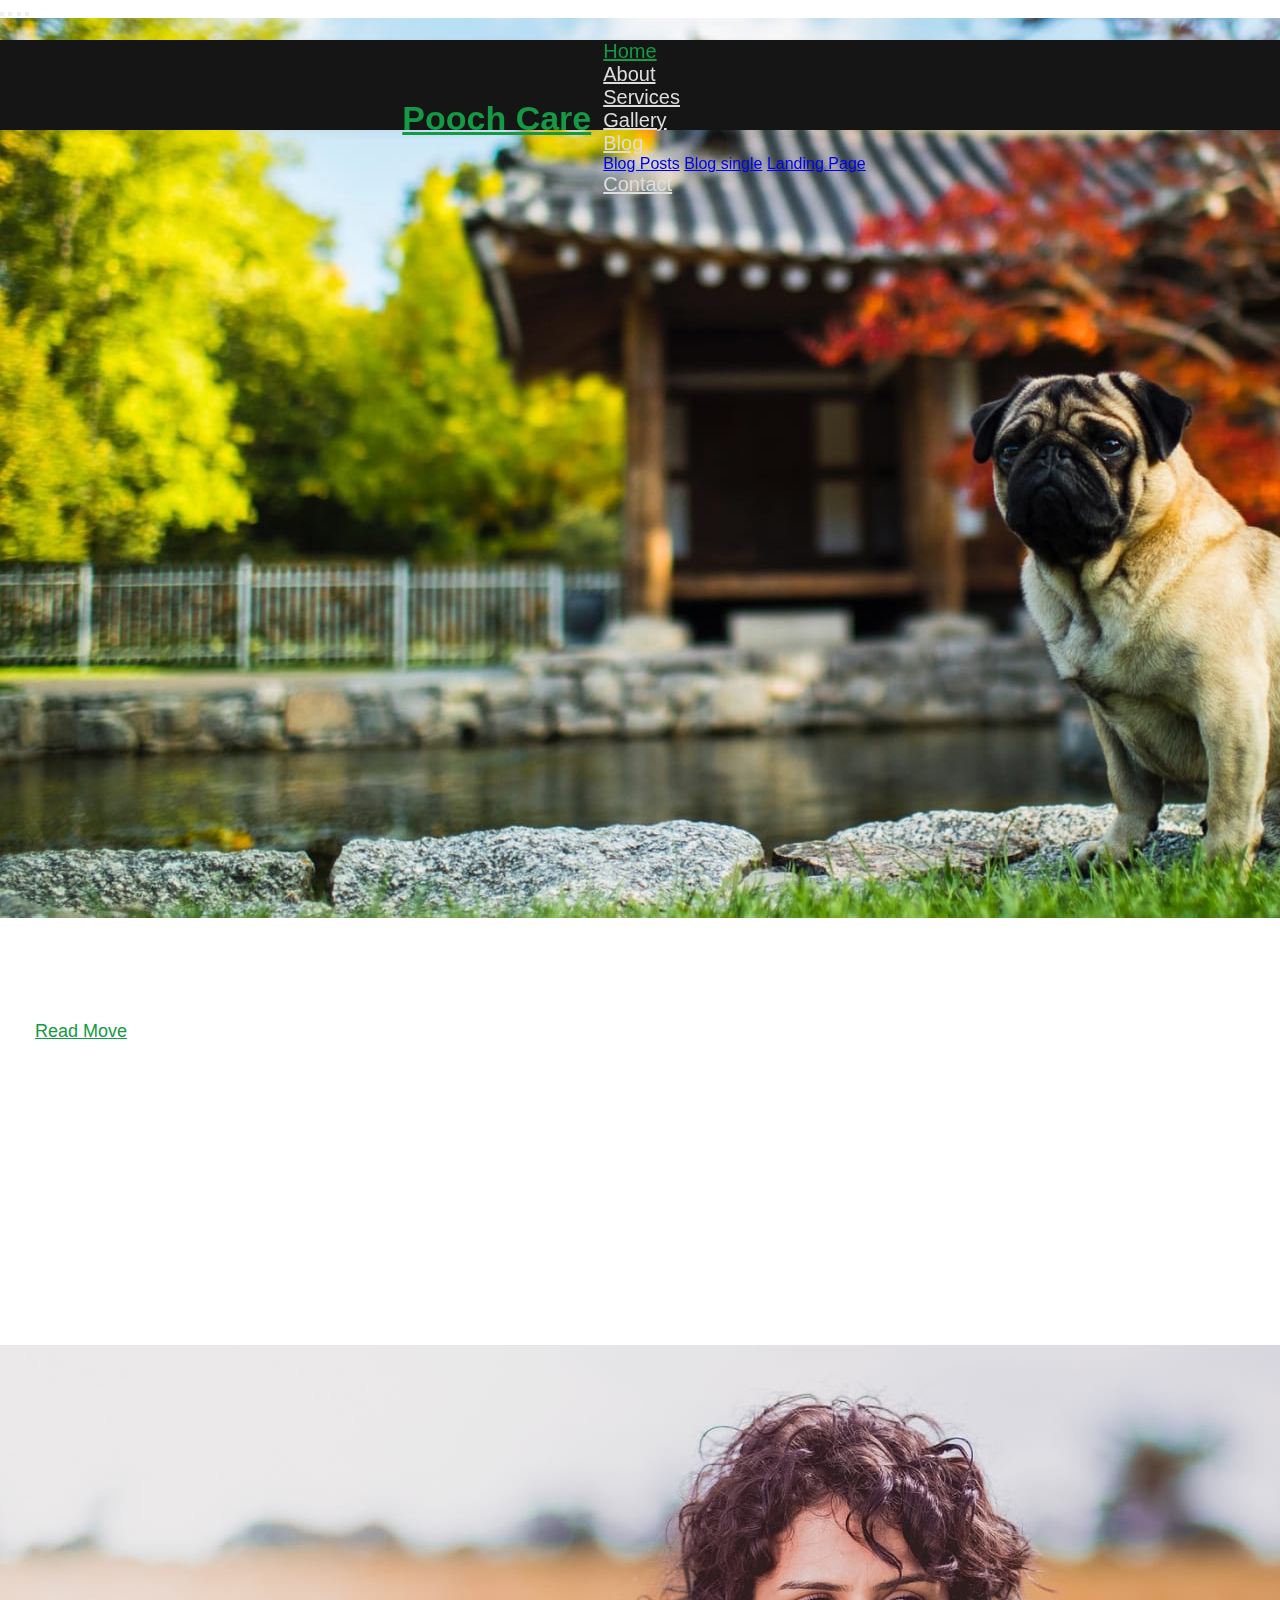
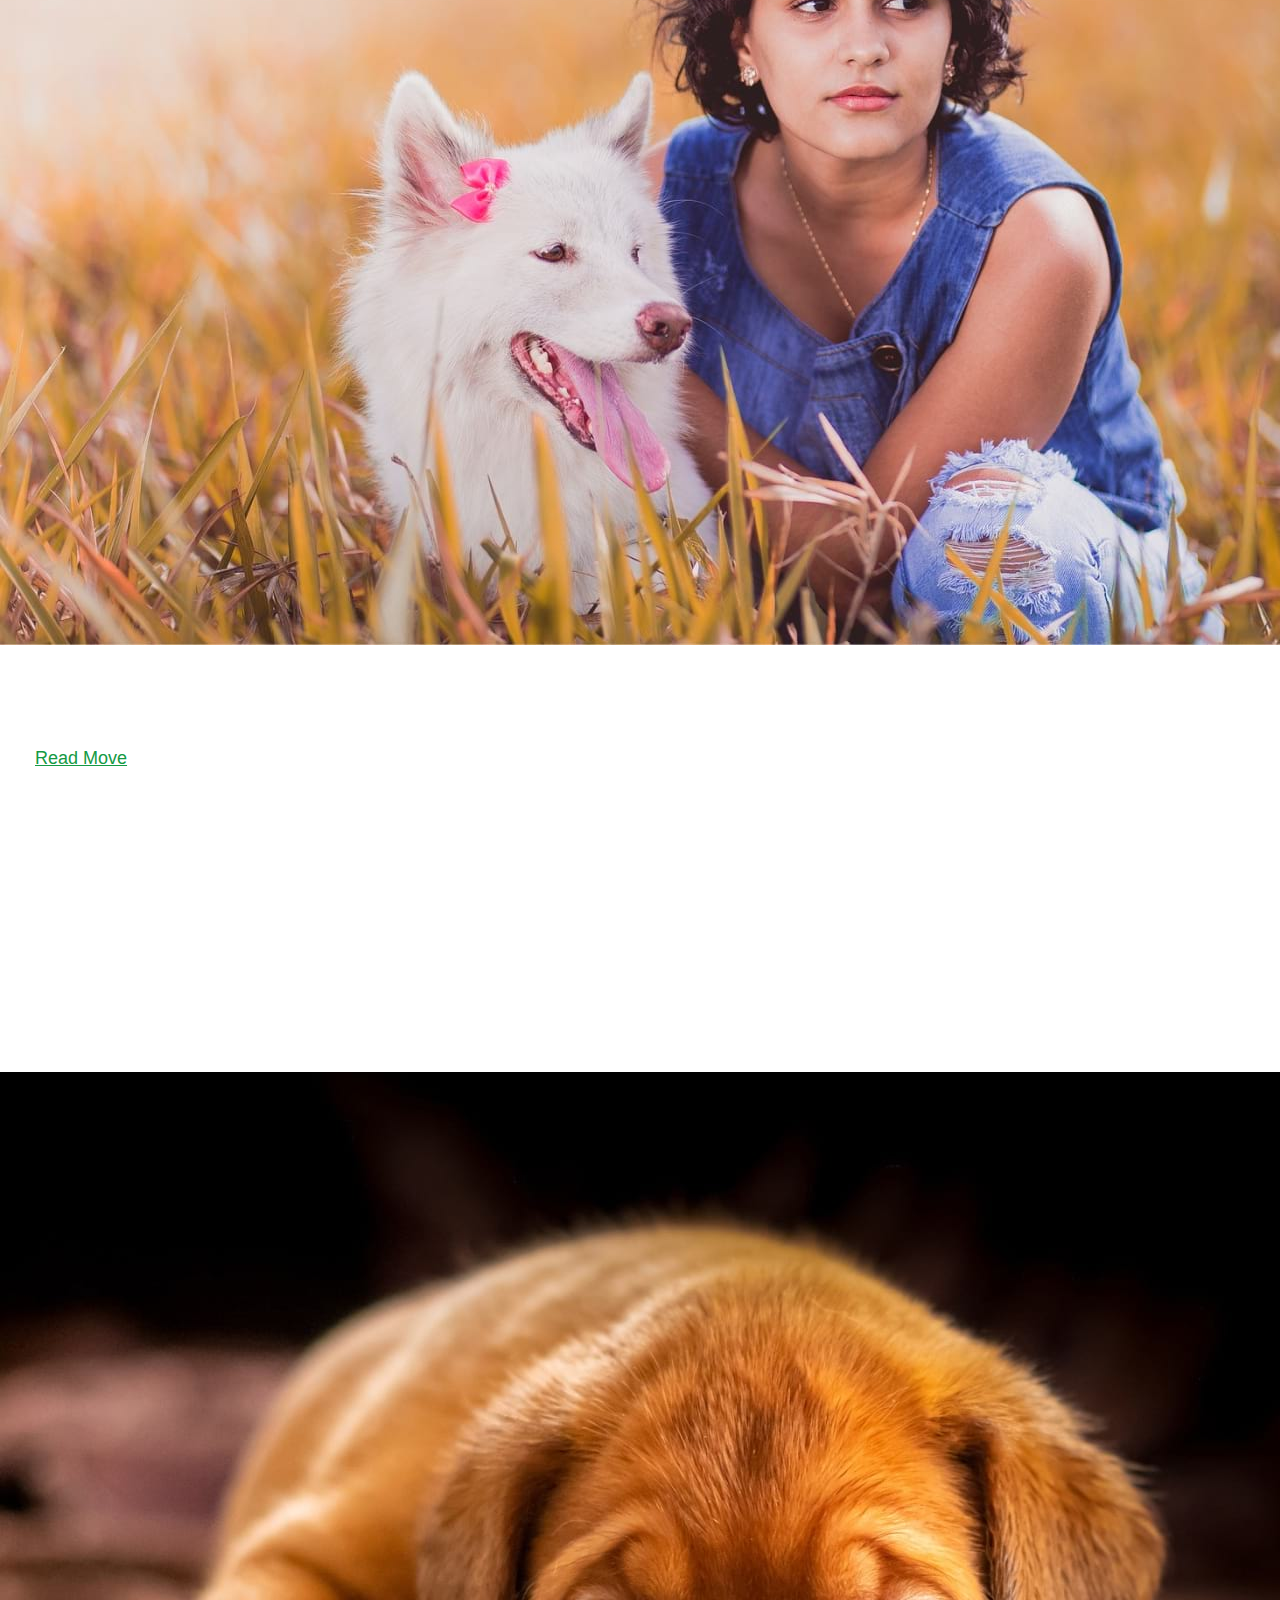
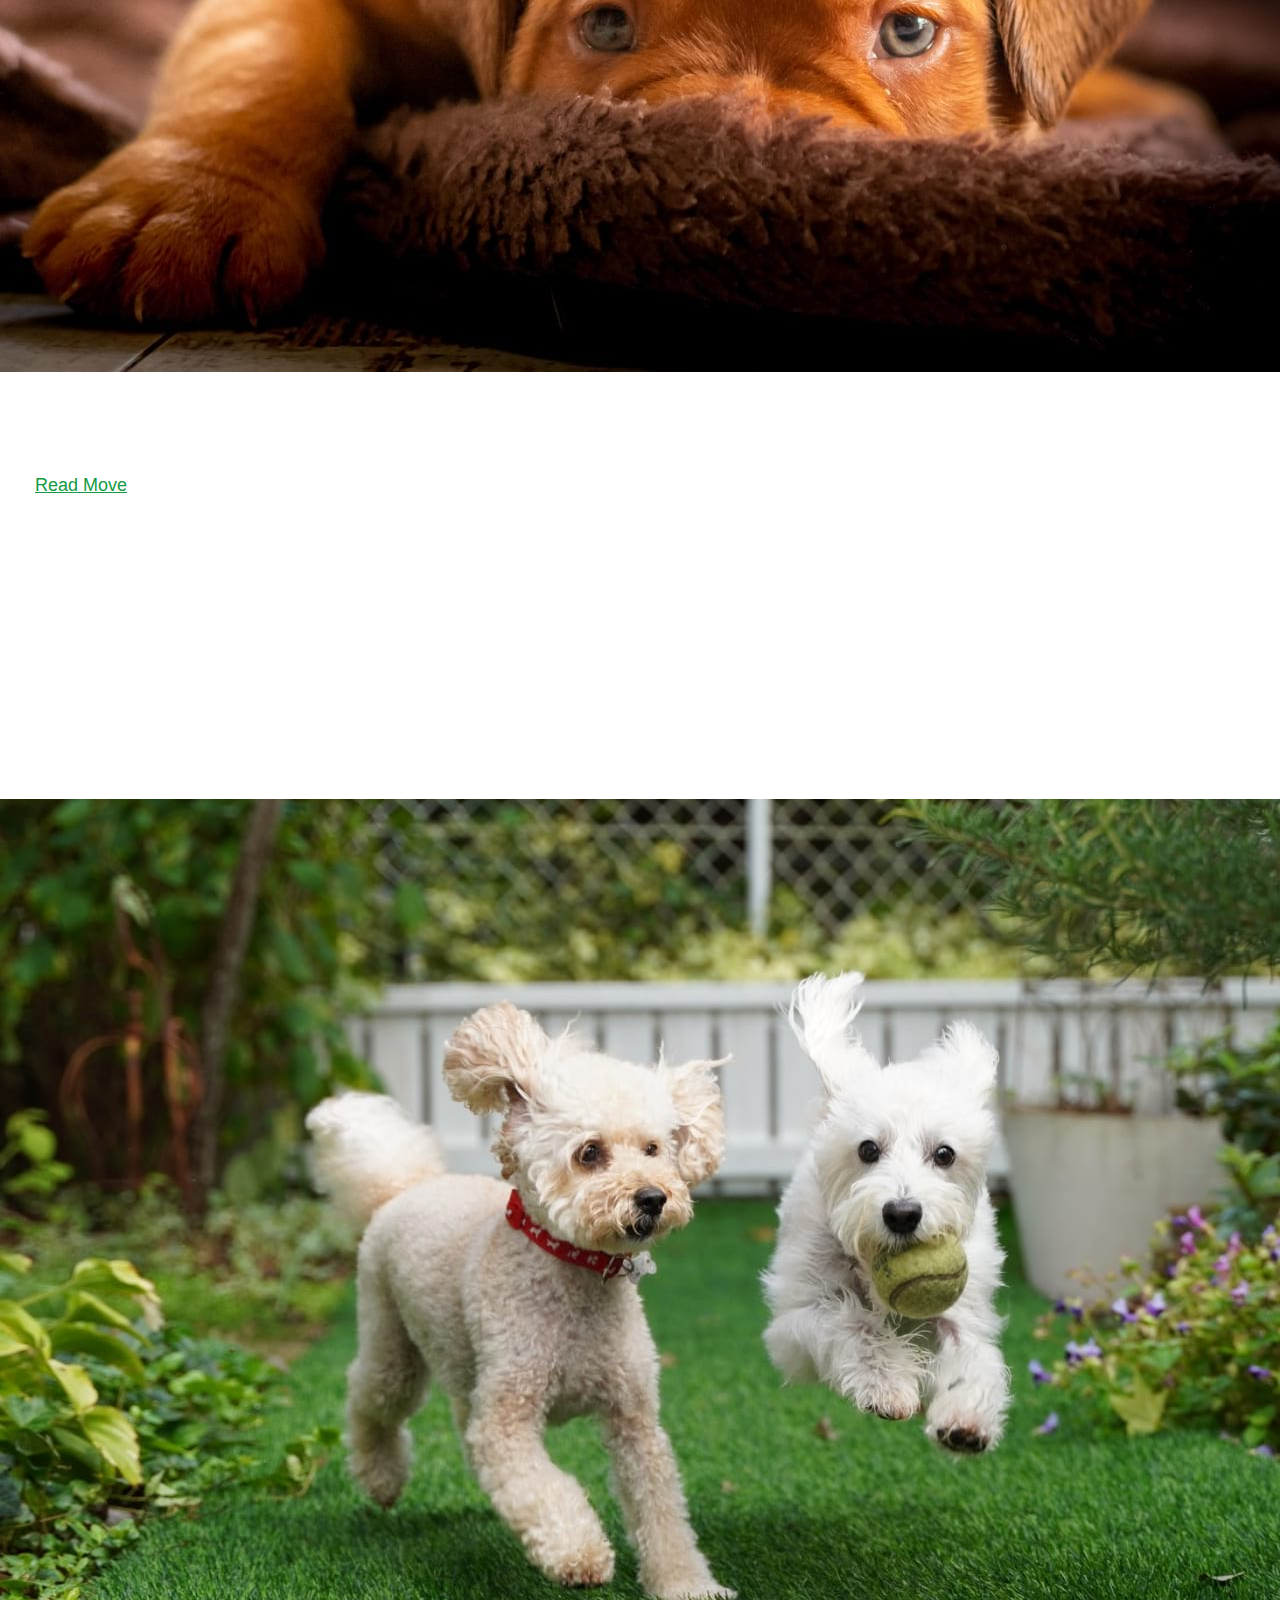
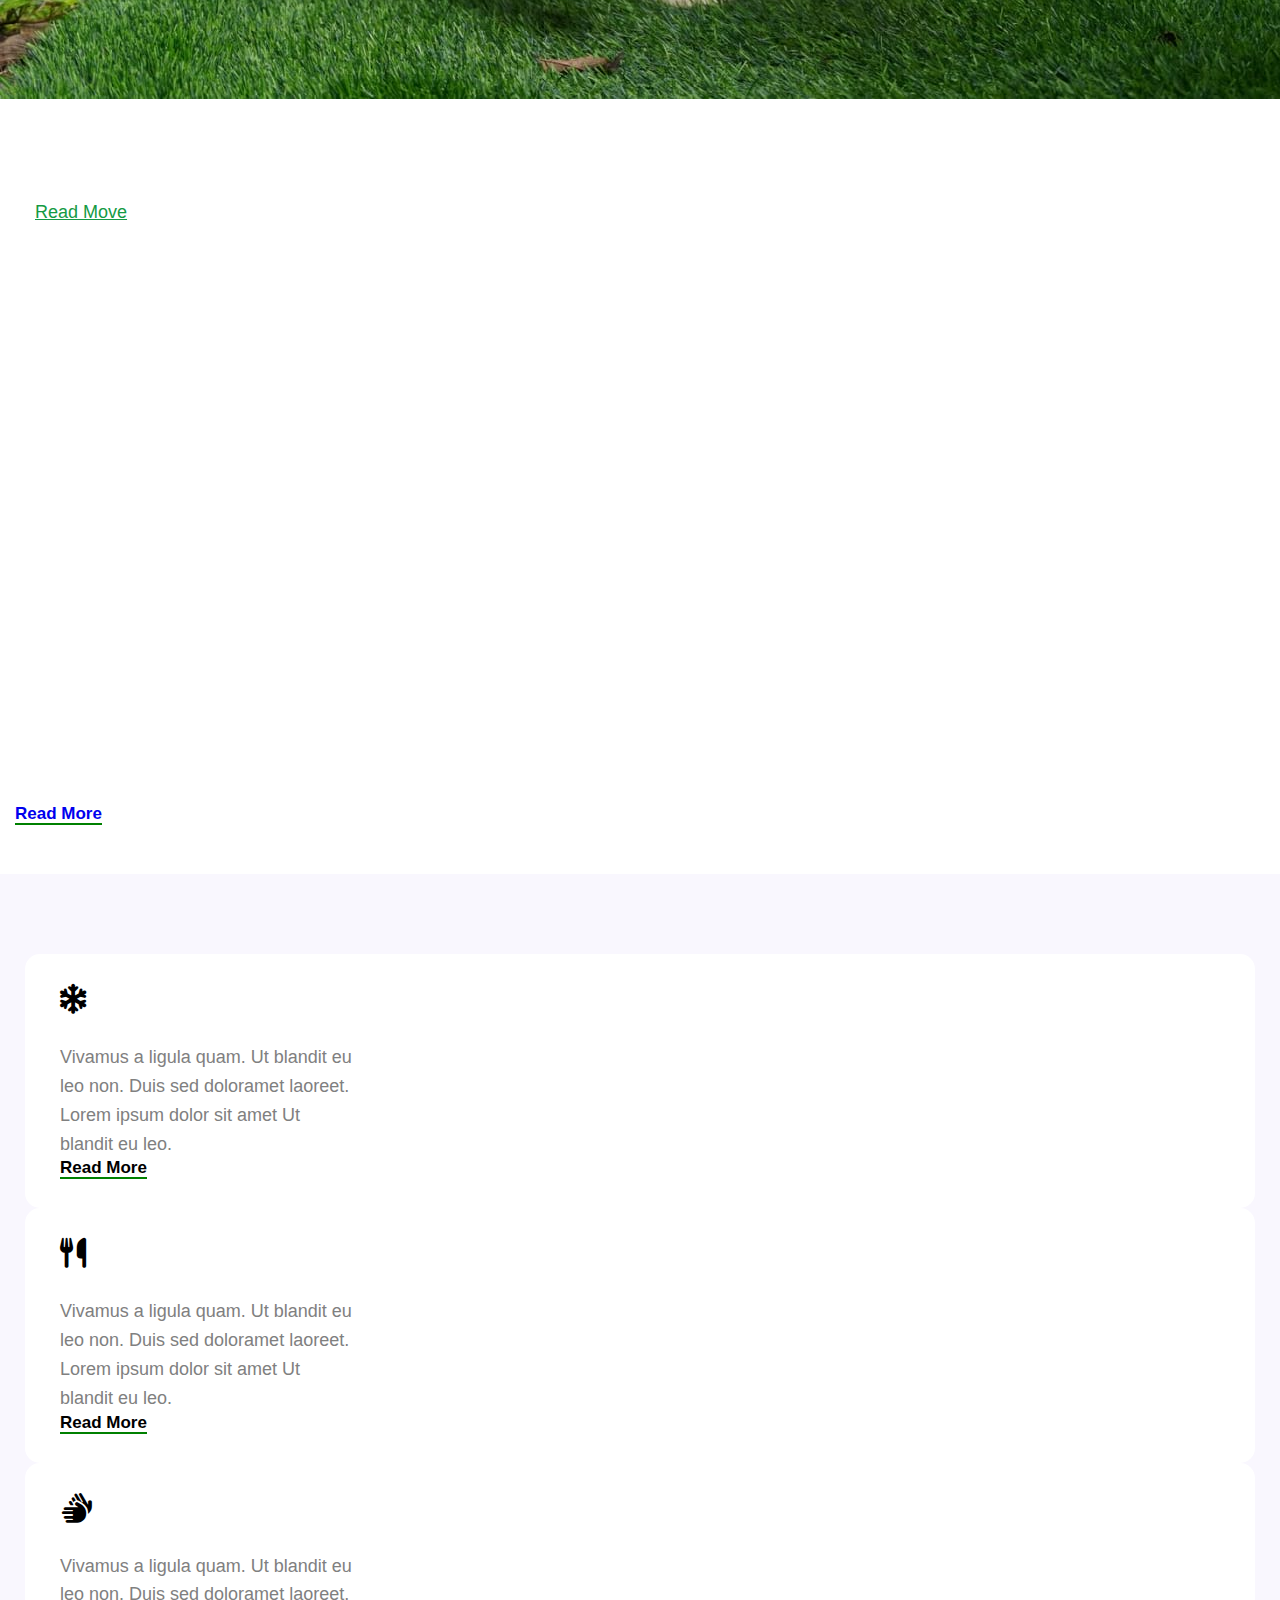
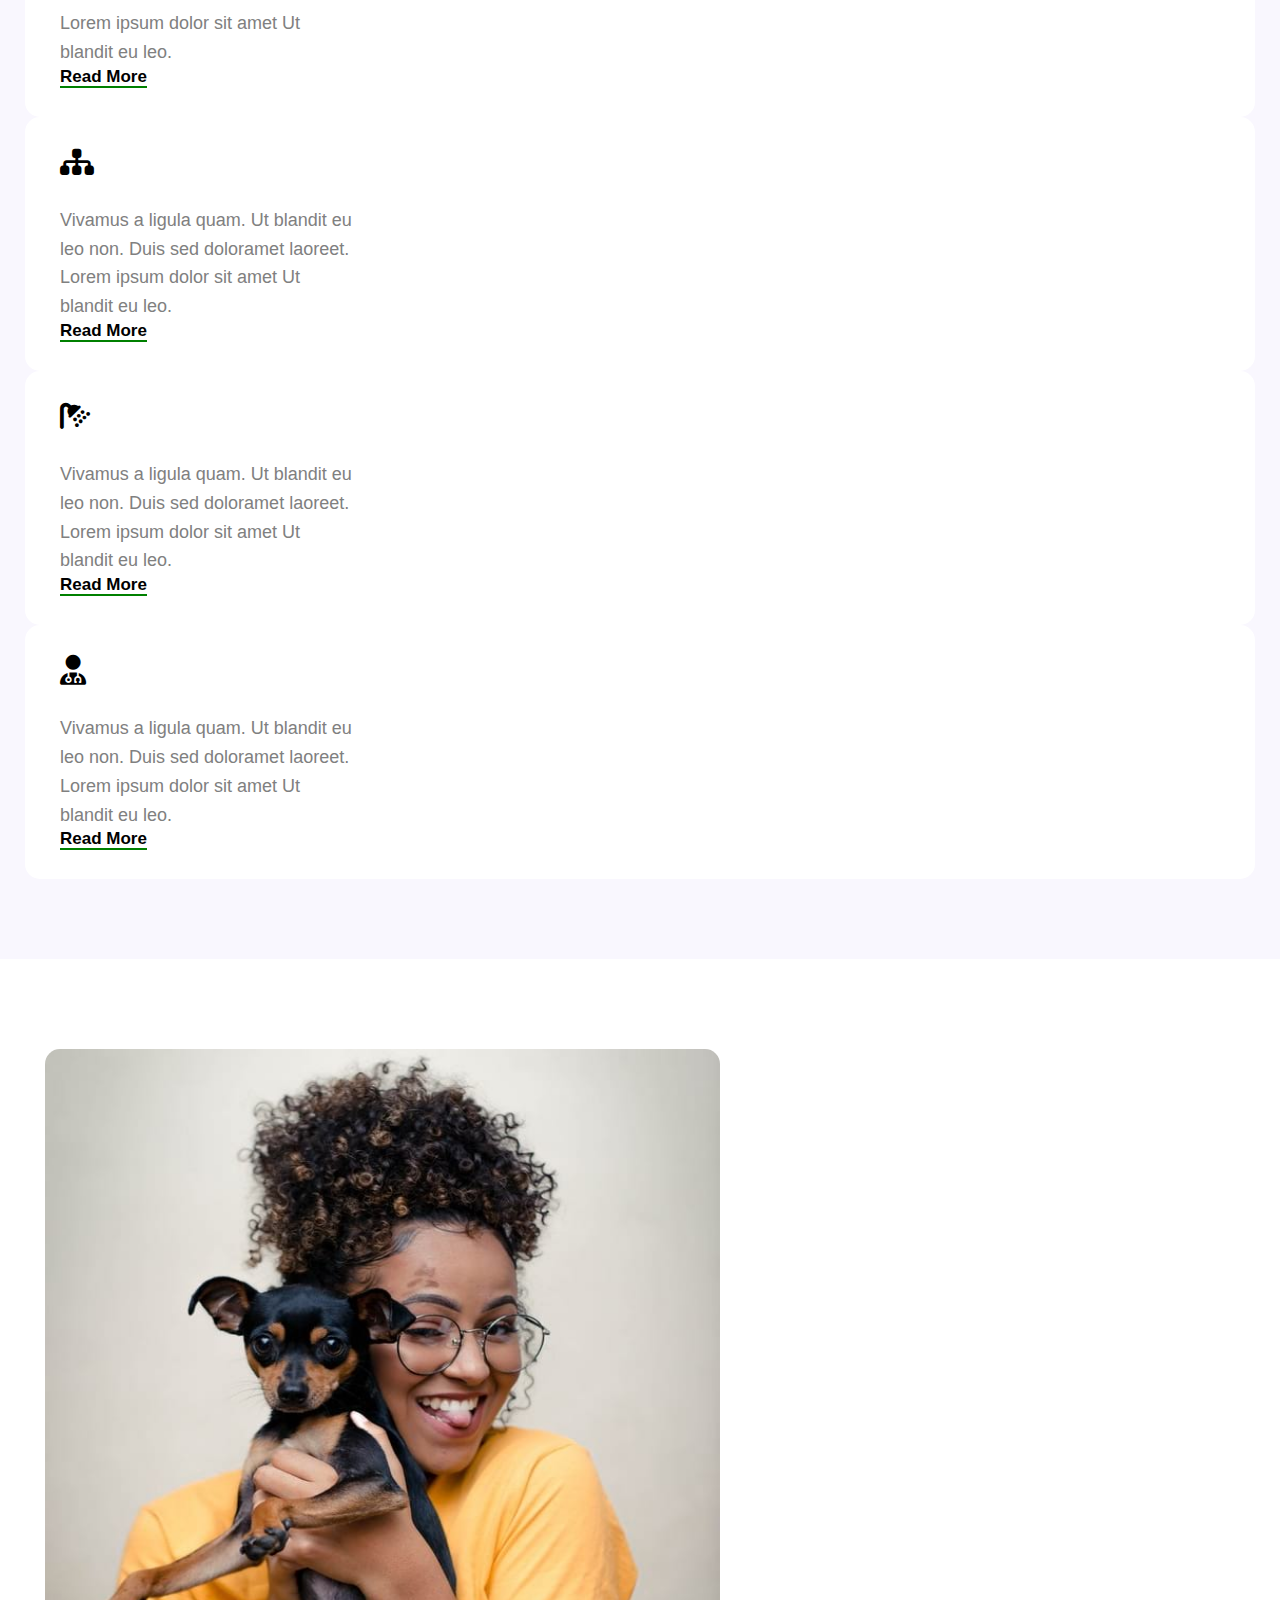
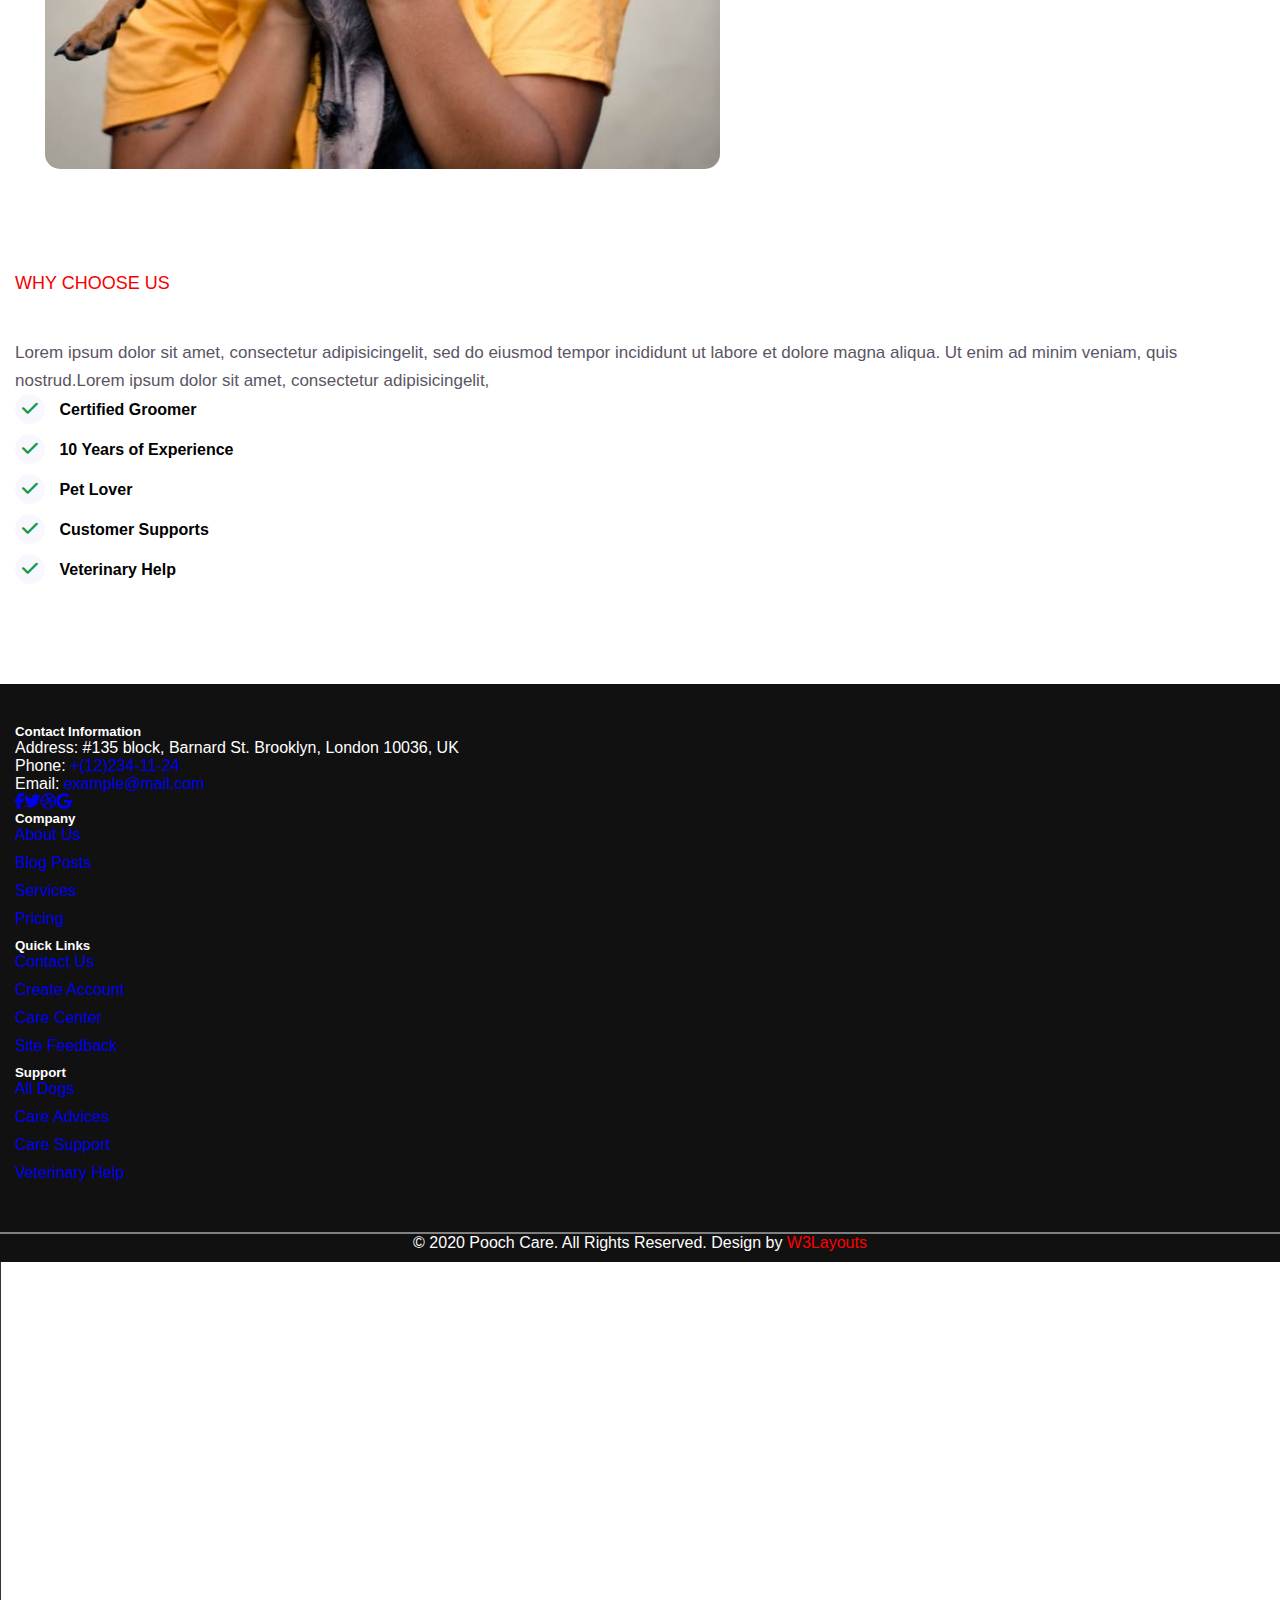
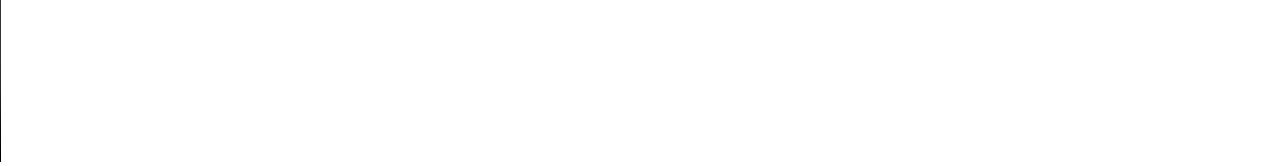
==== commit b0cf609c: "up" ====
--- a/index.html
+++ b/index.html
@@ -129,84 +129,128 @@
   <section class="services">
     <div class="container">
       <div class="row">
+        <div class="col-4 my-4">
+          <div class="item">
+            <div class="icon mb-3">
+              <i class="fa fa-snowflake text-success"></i>
+            </div>
+            <div class="content">
+              <h5 class="text-dark my-2">Dog Walking</h5>
+              <p>Vivamus a ligula quam. Ut blandit eu <br> leo non. Duis sed doloramet laoreet. <br> Lorem ipsum dolor sit amet Ut <br> blandit eu leo.</p>
+              <a class="my-3" href="#">Read More</a>
+            </div>
+          </div>
+        </div>
+
+        <div class="col-4 my-4">
+          <div class="item">
+            <div class="icon mb-3">
+              <i class="fa fa-utensils text-success"></i>
+            </div>
+            <div class="content">
+              <h5 class="text-dark my-2">Healthy Meals</h5>
+              <p>Vivamus a ligula quam. Ut blandit eu <br> leo non. Duis sed doloramet laoreet. <br> Lorem ipsum dolor sit amet Ut <br> blandit eu leo.</p>
+              <a class="my-3" href="#">Read More</a>
+            </div>
+          </div>
+        </div>
+
+        <div class="col-4 my-4">
+          <div class="item">
+            <div class="icon mb-3">
+              <i class="fa fa-sign-language text-success"></i>
+            </div>
+            <div class="content">
+              <h5 class="text-dark my-2">Pet Sitting</h5>
+              <p>Vivamus a ligula quam. Ut blandit eu <br> leo non. Duis sed doloramet laoreet. <br> Lorem ipsum dolor sit amet Ut <br> blandit eu leo.</p>
+              <a class="my-3" href="#">Read More</a>
+            </div>
+          </div>
+        </div>
+
         <div class="col-4">
           <div class="item">
-            <div class="icon">
-              <i class="fa fa-snowflake text-success"></i>
-            </div>
-            <div class="content">
-              <h5 class="text-dark">Dog Walking</h5>
-              <p class="text-dark">Vivamus a ligula quam. Ut blandit eu leo non. Duis sed doloramet laoreet. Lorem ipsum dolor sit amet Ut blandit eu leo.</p>
-              <a href="#">Read More</a>
-            </div>
-          </div>
-        </div>
+            <div class="icon mb-3">
+              <i class="fa fa-sitemap text-success"></i>
+            </div>
+            <div class="content">
+              <h5 class="text-dark my-2">Dog Activities</h5>
+              <p>Vivamus a ligula quam. Ut blandit eu <br> leo non. Duis sed doloramet laoreet. <br> Lorem ipsum dolor sit amet Ut <br> blandit eu leo.</p>
+              <a class="my-3" href="#">Read More</a>
+            </div>
+          </div>
+        </div>
+
         <div class="col-4">
           <div class="item">
-            <div class="icon">
-              <i class="fa fa-snowflake text-success"></i>
-            </div>
-            <div class="content">
-              <h5 class="text-dark">Dog Walking</h5>
-              <p class="text-dark">Vivamus a ligula quam. Ut blandit eu leo non. Duis sed doloramet laoreet. Lorem ipsum dolor sit amet Ut blandit eu leo.</p>
-              <a href="#">Read More</a>
-            </div>
-          </div>
-        </div>
+            <div class="icon mb-3">
+              <i class="fa fa-shower text-success"></i>
+            </div>
+            <div class="content">
+              <h5 class="text-dark my-2">Pet Daycare</h5>
+              <p>Vivamus a ligula quam. Ut blandit eu <br> leo non. Duis sed doloramet laoreet. <br> Lorem ipsum dolor sit amet Ut <br> blandit eu leo.</p>
+              <a class="my-3" href="#">Read More</a>
+            </div>
+          </div>
+        </div>
+
         <div class="col-4">
           <div class="item">
-            <div class="icon">
-              <i class="fa fa-snowflake text-success"></i>
-            </div>
-            <div class="content">
-              <h5 class="text-dark">Dog Walking</h5>
-              <p class="text-dark">Vivamus a ligula quam. Ut blandit eu leo non. Duis sed doloramet laoreet. Lorem ipsum dolor sit amet Ut blandit eu leo.</p>
-              <a href="#">Read More</a>
-            </div>
-          </div>
-        </div>
-        <div class="col-4">
-          <div class="item">
-            <div class="icon">
-              <i class="fa fa-snowflake text-success"></i>
-            </div>
-            <div class="content">
-              <h5 class="text-dark">Dog Walking</h5>
-              <p class="text-dark">Vivamus a ligula quam. Ut blandit eu leo non. Duis sed doloramet laoreet. Lorem ipsum dolor sit amet Ut blandit eu leo.</p>
-              <a href="#">Read More</a>
-            </div>
-          </div>
-        </div>
-        <div class="col-4">
-          <div class="item">
-            <div class="icon">
-              <i class="fa fa-snowflake text-success"></i>
-            </div>
-            <div class="content">
-              <h5 class="text-dark">Dog Walking</h5>
-              <p class="text-dark">Vivamus a ligula quam. Ut blandit eu leo non. Duis sed doloramet laoreet. Lorem ipsum dolor sit amet Ut blandit eu leo.</p>
-              <a href="#">Read More</a>
-            </div>
-          </div>
-        </div>
-        <div class="col-4">
-          <div class="item">
-            <div class="icon">
-              <i class="fa fa-snowflake text-success"></i>
-            </div>
-            <div class="content">
-              <h5 class="text-dark">Dog Walking</h5>
-              <p class="text-dark">Vivamus a ligula quam. Ut blandit eu leo non. Duis sed doloramet laoreet. Lorem ipsum dolor sit amet Ut blandit eu leo.</p>
-              <a href="#">Read More</a>
-            </div>
-          </div>
-        </div>
-        
-      </div>
-    </div>
-  </section>
-
-  <section class="chooseUs"></section>
+            <div class="icon mb-3">
+              <i class="fa fa-user-md text-success"></i>
+            </div>
+            <div class="content">
+              <h5 class="text-dark my-2">Pet Grooming</h5>
+              <p>Vivamus a ligula quam. Ut blandit eu <br> leo non. Duis sed doloramet laoreet. <br> Lorem ipsum dolor sit amet Ut <br> blandit eu leo.</p>
+              <a class="my-3" href="#">Read More</a>
+            </div>
+          </div>
+        </div>
+      </div>
+    </div>
+  </section>
+
+  <section class="chooseUs">
+    <div class="container">
+      <div class="row">
+        <div class="col-6">
+          <div class="left">
+            <img src="./img/ab.jpg" alt="">
+          </div>
+        </div>
+
+        <div class="col-6">
+          <div class="right">
+            <h5 class="mb-2">Why Choose Us</h5>
+            <h3 class="text-dark mb-3">What We Offer For You</h3>
+            <p class="mb-4">Lorem ipsum dolor sit amet, consectetur adipisicingelit, sed do eiusmod tempor incididunt ut labore et dolore magna aliqua. Ut enim ad minim veniam, quis nostrud.Lorem ipsum dolor sit amet, consectetur adipisicingelit,</p>
+            <ul>
+              <li>
+                <span class="fa fa-check"></span>
+                Certified Groomer
+              </li>
+              <li>
+                <span class="fa fa-check"></span>
+                10 Years of Experience
+              </li>
+              <li>
+                <span class="fa fa-check"></span>
+                Pet Lover
+              </li>
+              <li>
+                <span class="fa fa-check"></span>
+                Customer Supports
+              </li>
+              <li>
+                <span class="fa fa-check"></span>
+                Veterinary Help
+              </li>
+            </ul>
+          </div>
+        </div>
+      </div>
+    </div>
+  </section>
 
   <section class="award"></section>
 
--- a/css/style.css
+++ b/css/style.css
@@ -188,10 +188,120 @@
 /* end about */
 
 /* start services */
-
+.services {
+  background-color: #f9f7fe;
+  padding: 50px 0;
+}
+
+.services .row {
+  padding: 30px 10px;
+}
+
+.services .item {
+  background-color: #fff;
+  border-radius: 15px;
+  padding: 30px 20px;
+}
+
+.services .item:hover {
+  background-color: rgba(243, 239, 253, 1);
+  transition: all 0.5s ease;
+}
+
+.services .item .icon i {
+  font-size: 30px;
+  margin-left: 15px;
+}
+
+.services .item .content h5 {
+  font-size: 25px;
+  font-weight: 600;
+  margin-left: 15px;
+}
+
+.services .item .content p {
+  color: gray;
+  font-size: 18px;
+  line-height: 1.6;
+  margin-left: 15px;
+}
+
+.services .item .content a {
+  font-size: 17px;
+  font-weight: 600;
+  text-decoration: none;
+  border-bottom: 2px solid green;
+  color: #000;
+  margin-left: 15px;
+}
+
+.services .item .content a:hover {
+  color: #149a44;
+  transition: all 0.3s;
+}
 /* end services */
 
 /* start chooseUs */
+.chooseUs {
+  background-color: #fff;
+  padding: 50px 0;
+  justify-content: space-between;
+}
+
+.chooseUs .row {
+  padding: 40px 0px;
+}
+
+.chooseUs .left img {
+  width: 75vh;
+  height: 80vh;
+  border-radius: 15px;
+  margin-left: 30px;
+}
+
+.chooseUs .right {
+  padding-top: 100px;
+}
+
+.chooseUs .right h5 {
+  font-size: 18px;
+  text-transform: uppercase;
+  color: #f50000;
+  font-weight: 400;
+}
+
+.chooseUs .right h3 {
+  font-size: 40px;
+}
+
+.chooseUs .right p {
+  line-height: 1.6;
+  font-size: 17px;
+  color: #5b5565;
+}
+
+.chooseUs .right ul {
+  padding-left: 0 !important;
+}
+
+.chooseUs .right li {
+  list-style: none;
+  margin-bottom: 10px;
+  font-size: 16px;
+  font-weight: 600;
+}
+
+.chooseUs .right li span {
+  width: 30px;
+  height: 30px;
+  line-height: 30px;
+  text-align: center;
+  font-size: 18px;
+  color: #149a44;
+  background-color: #f8f7fe;
+  border-radius: 50%;
+  margin-right: 10px;
+}
 /* end chooseUs */
 
 /* start award */
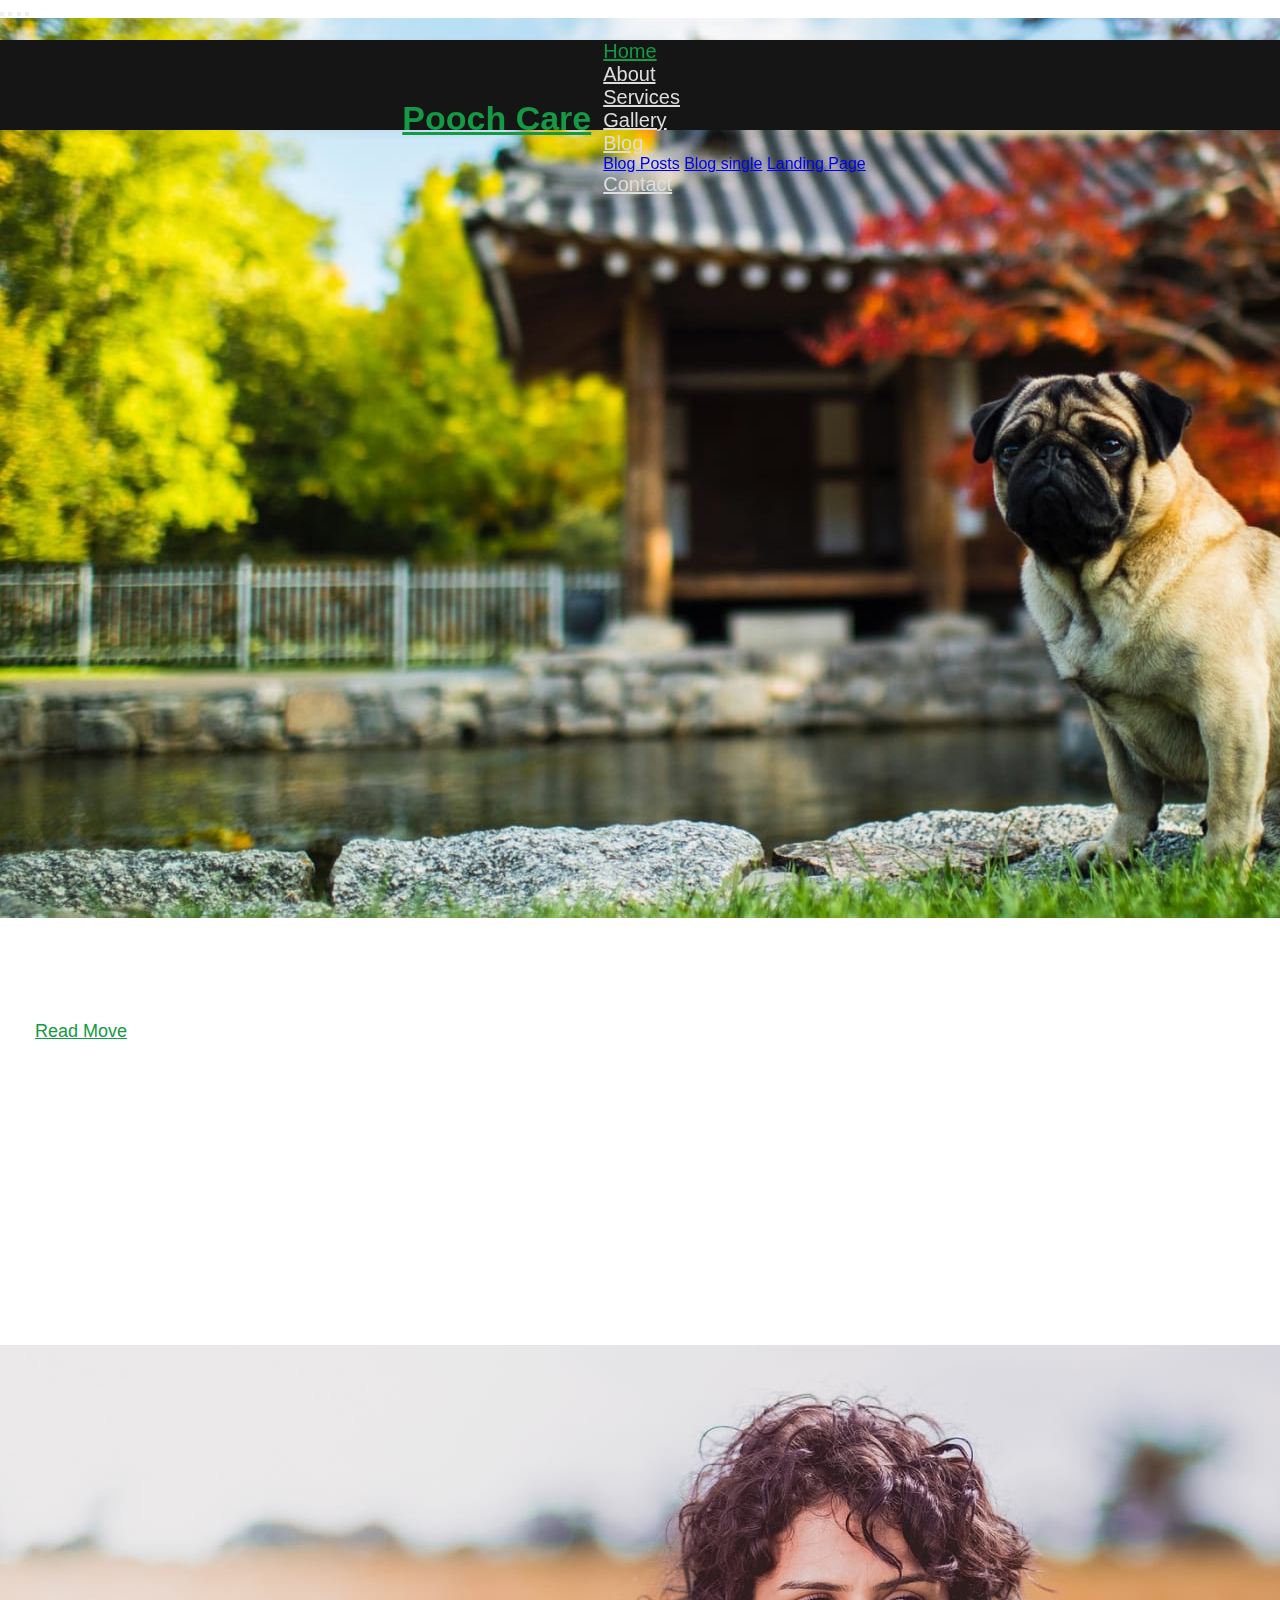
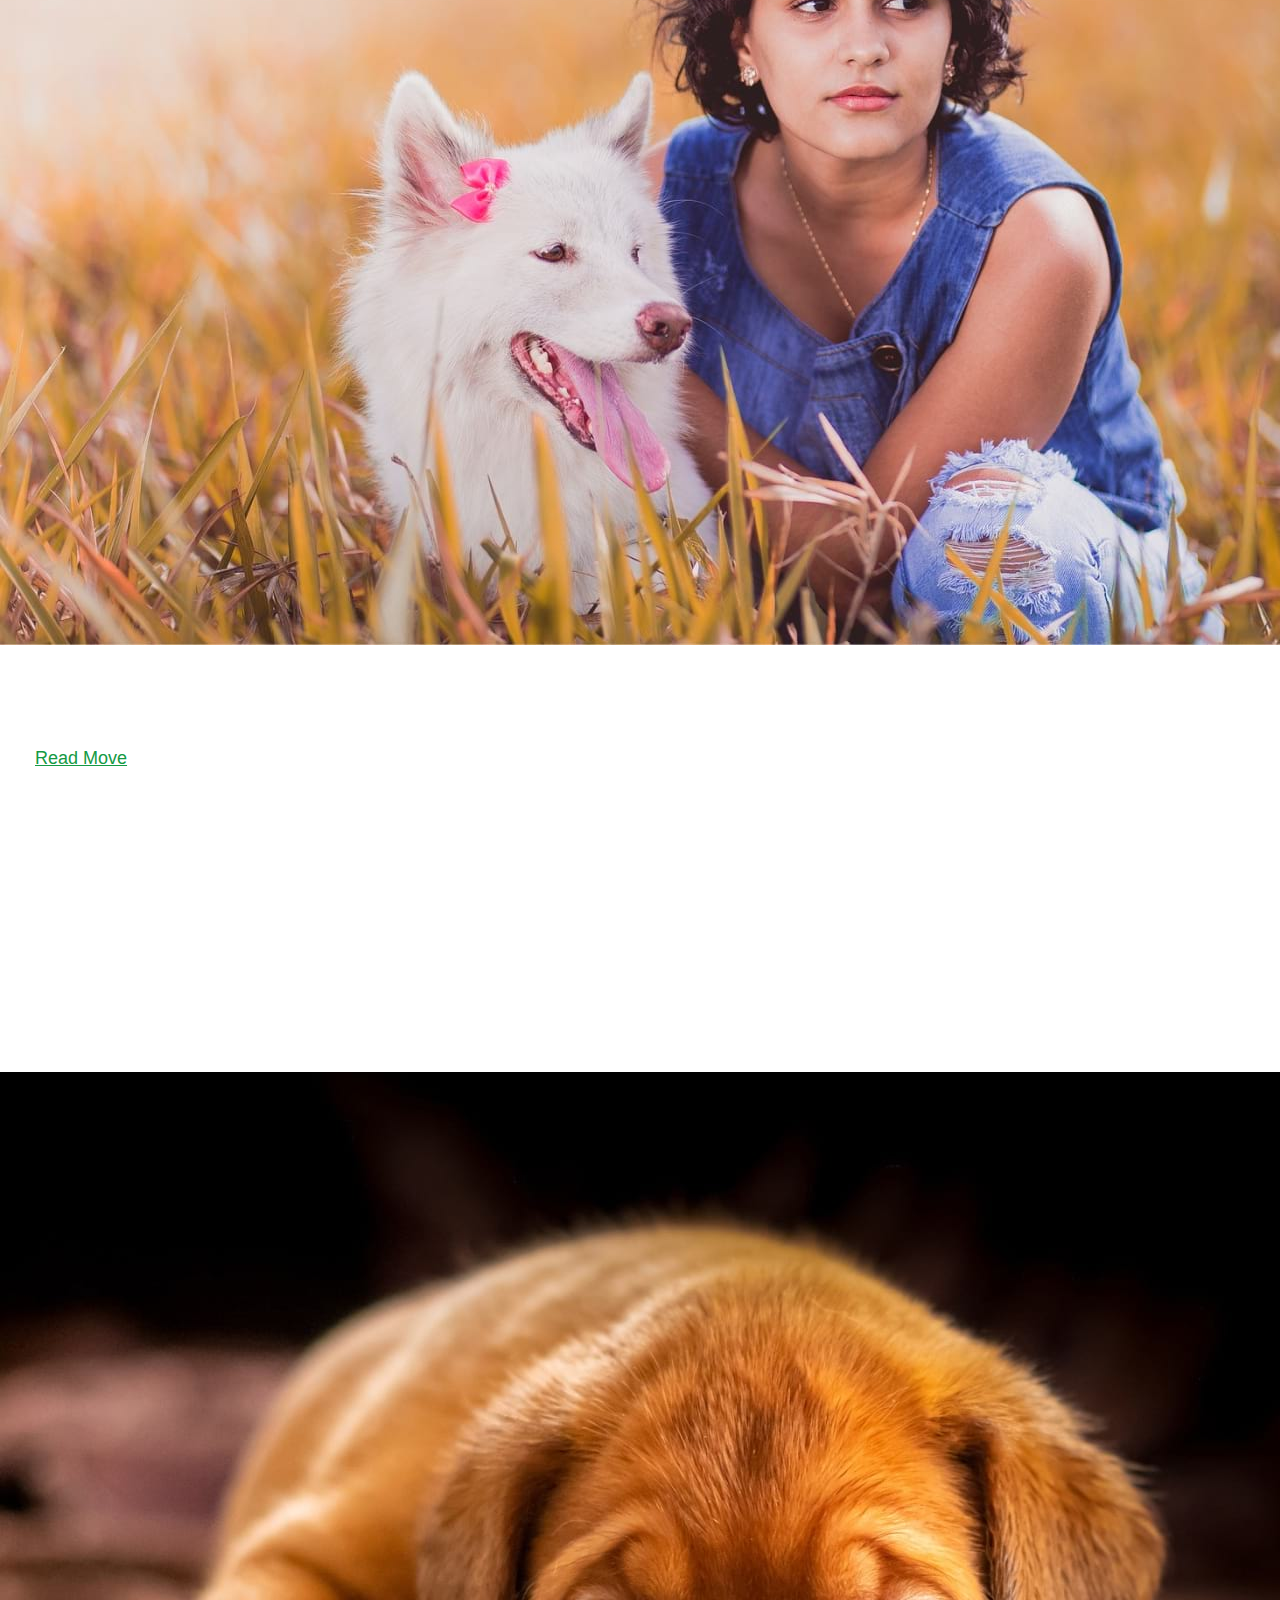
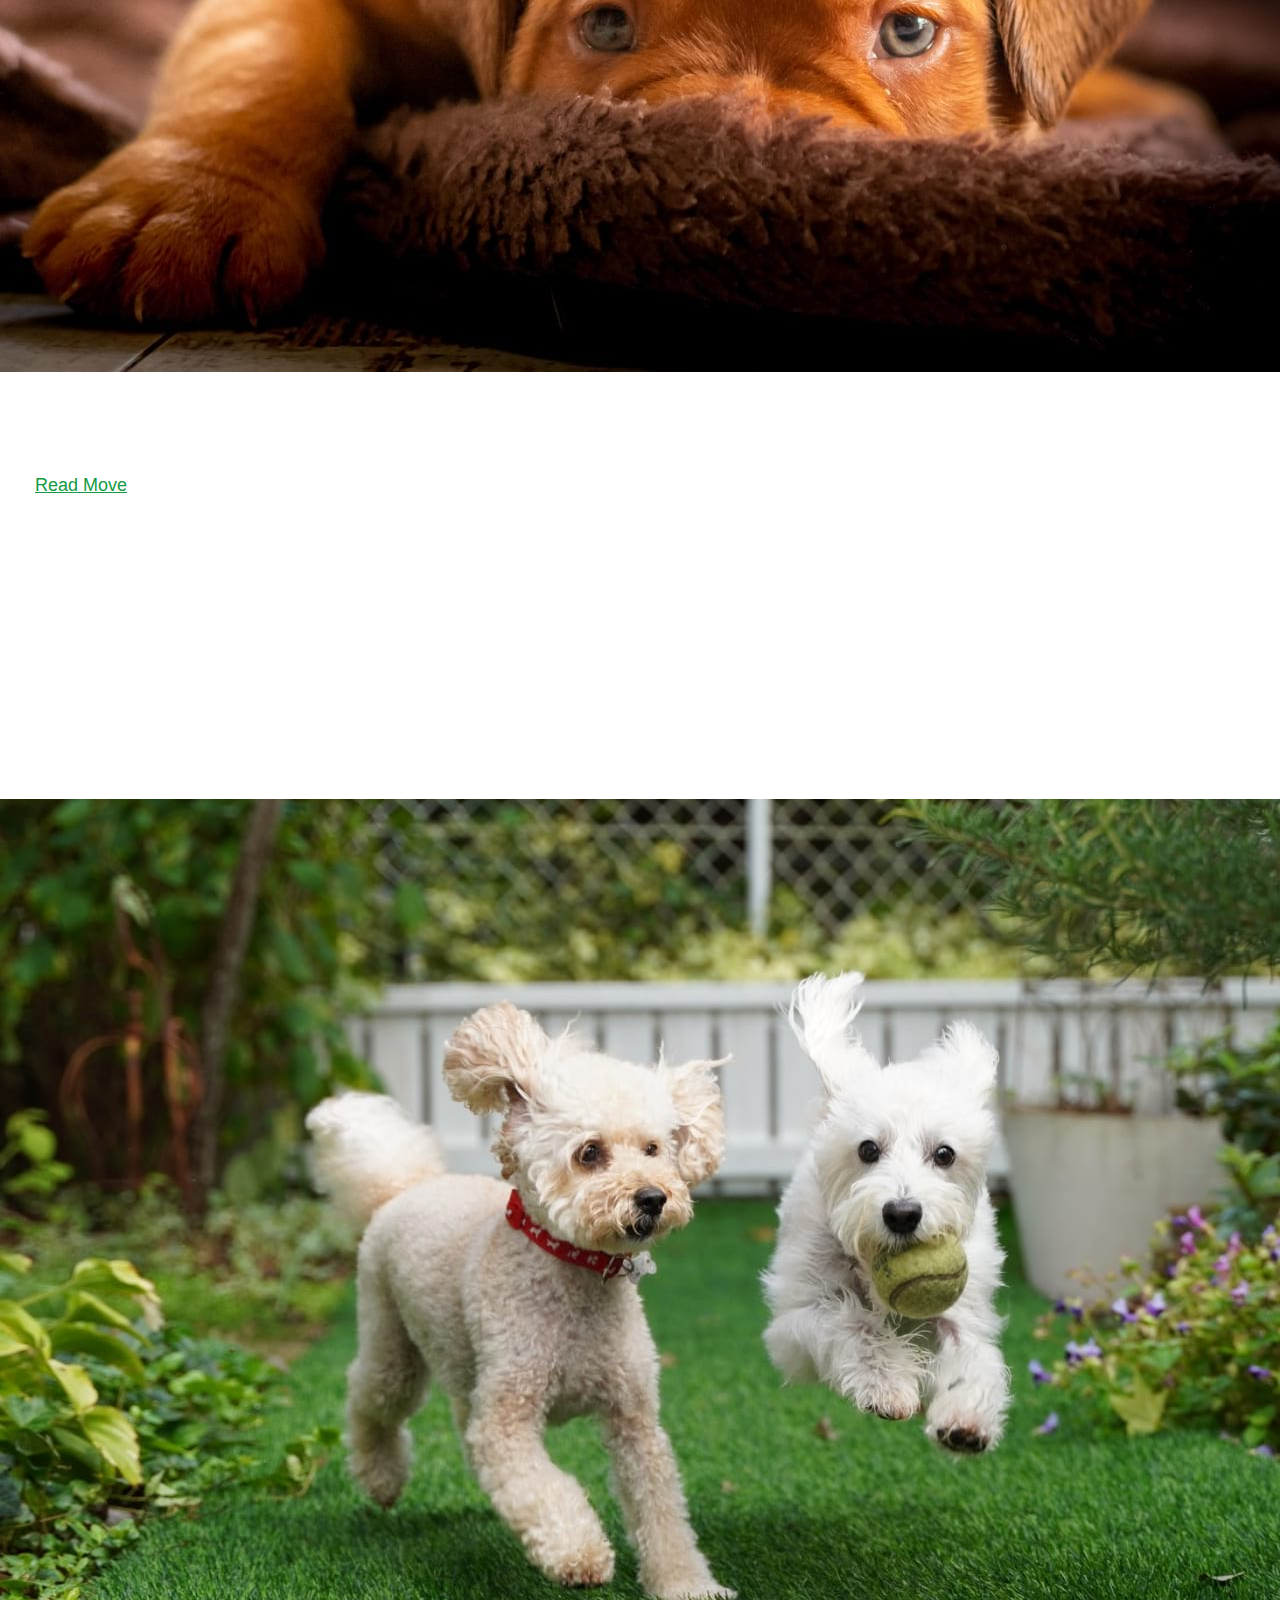
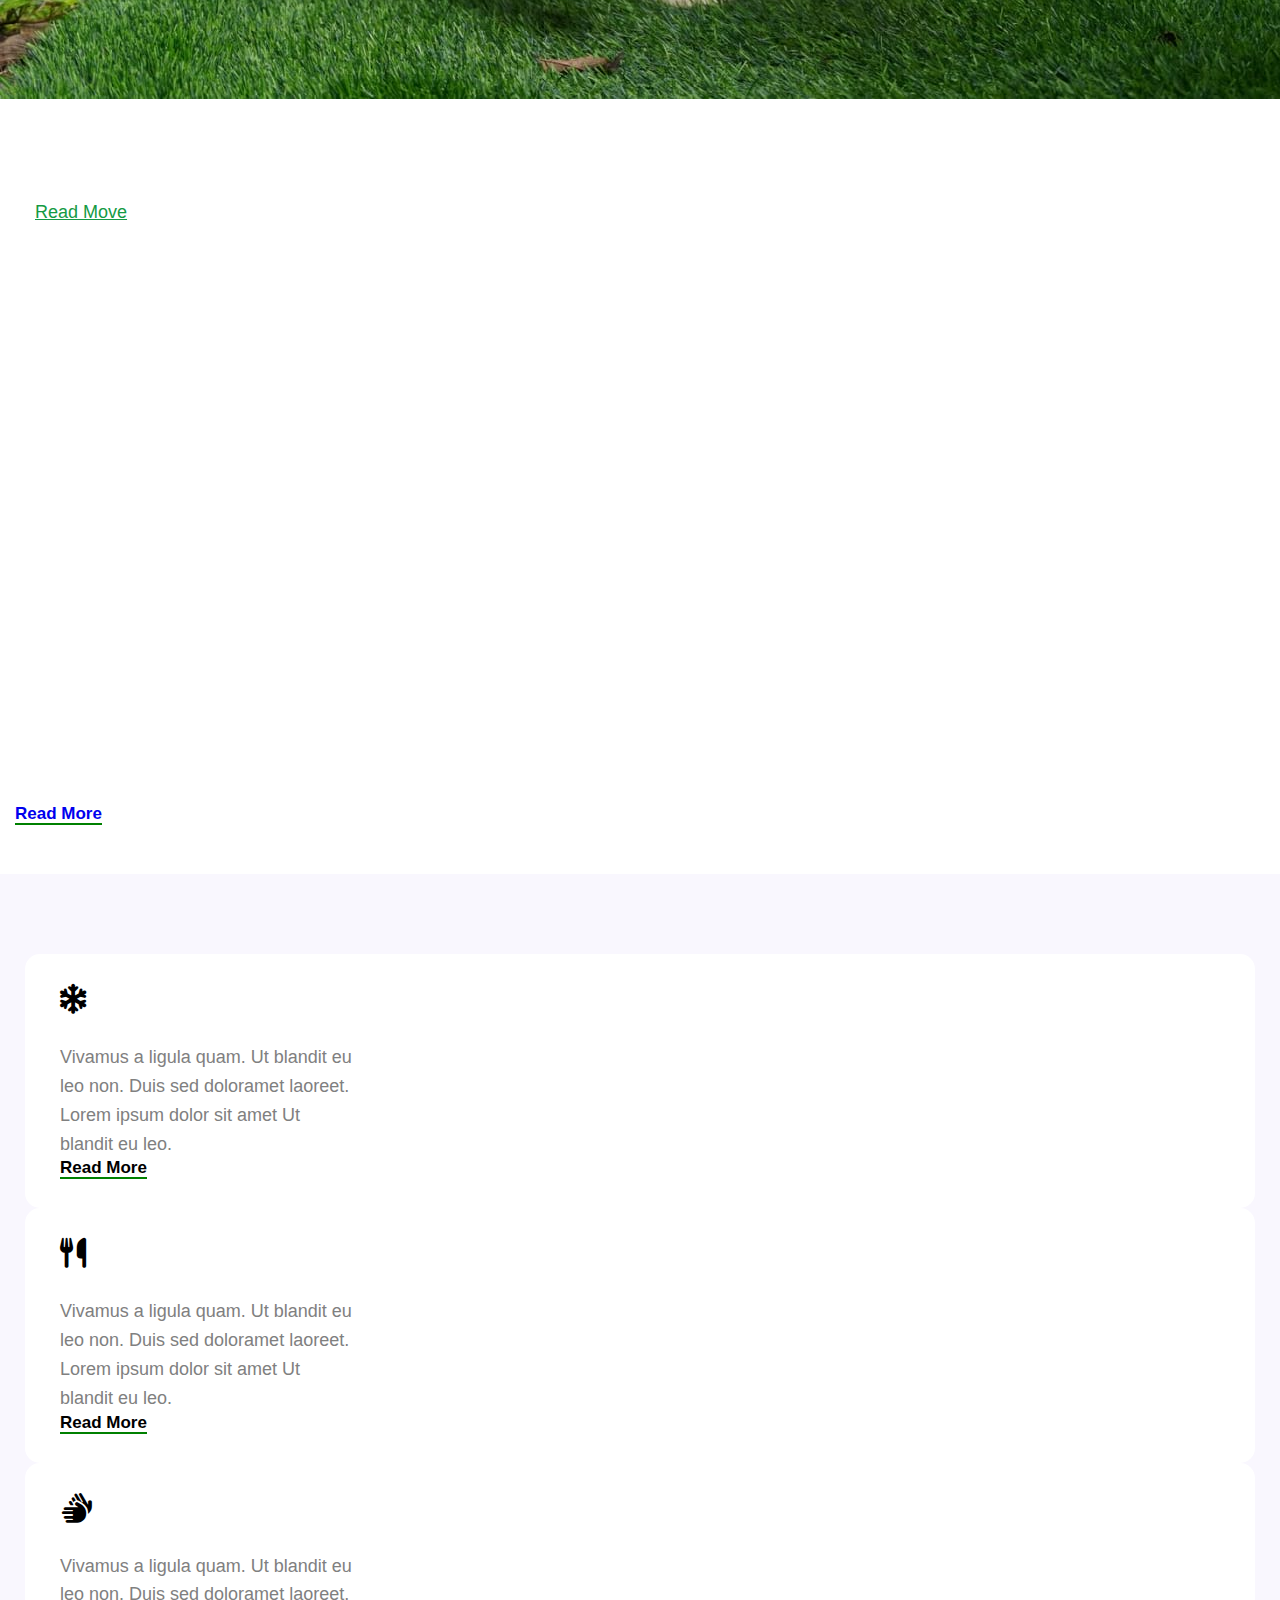
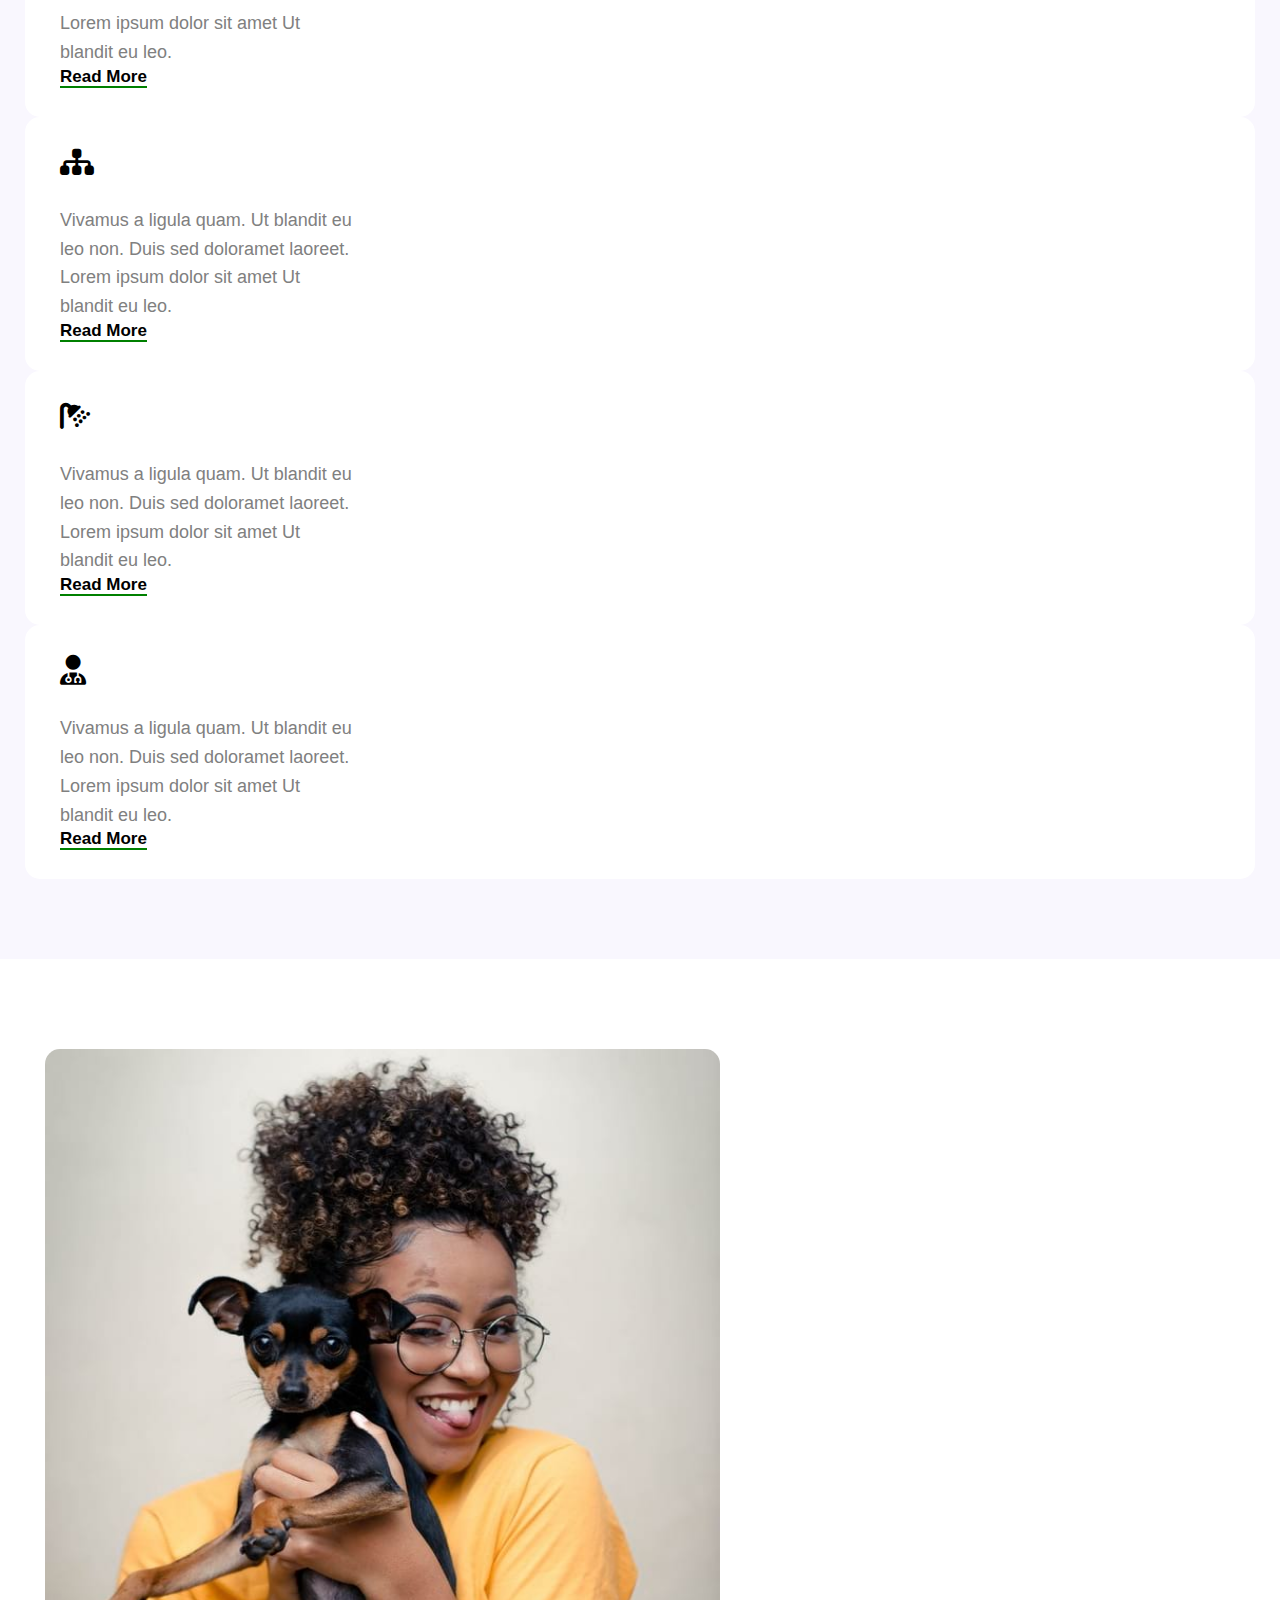
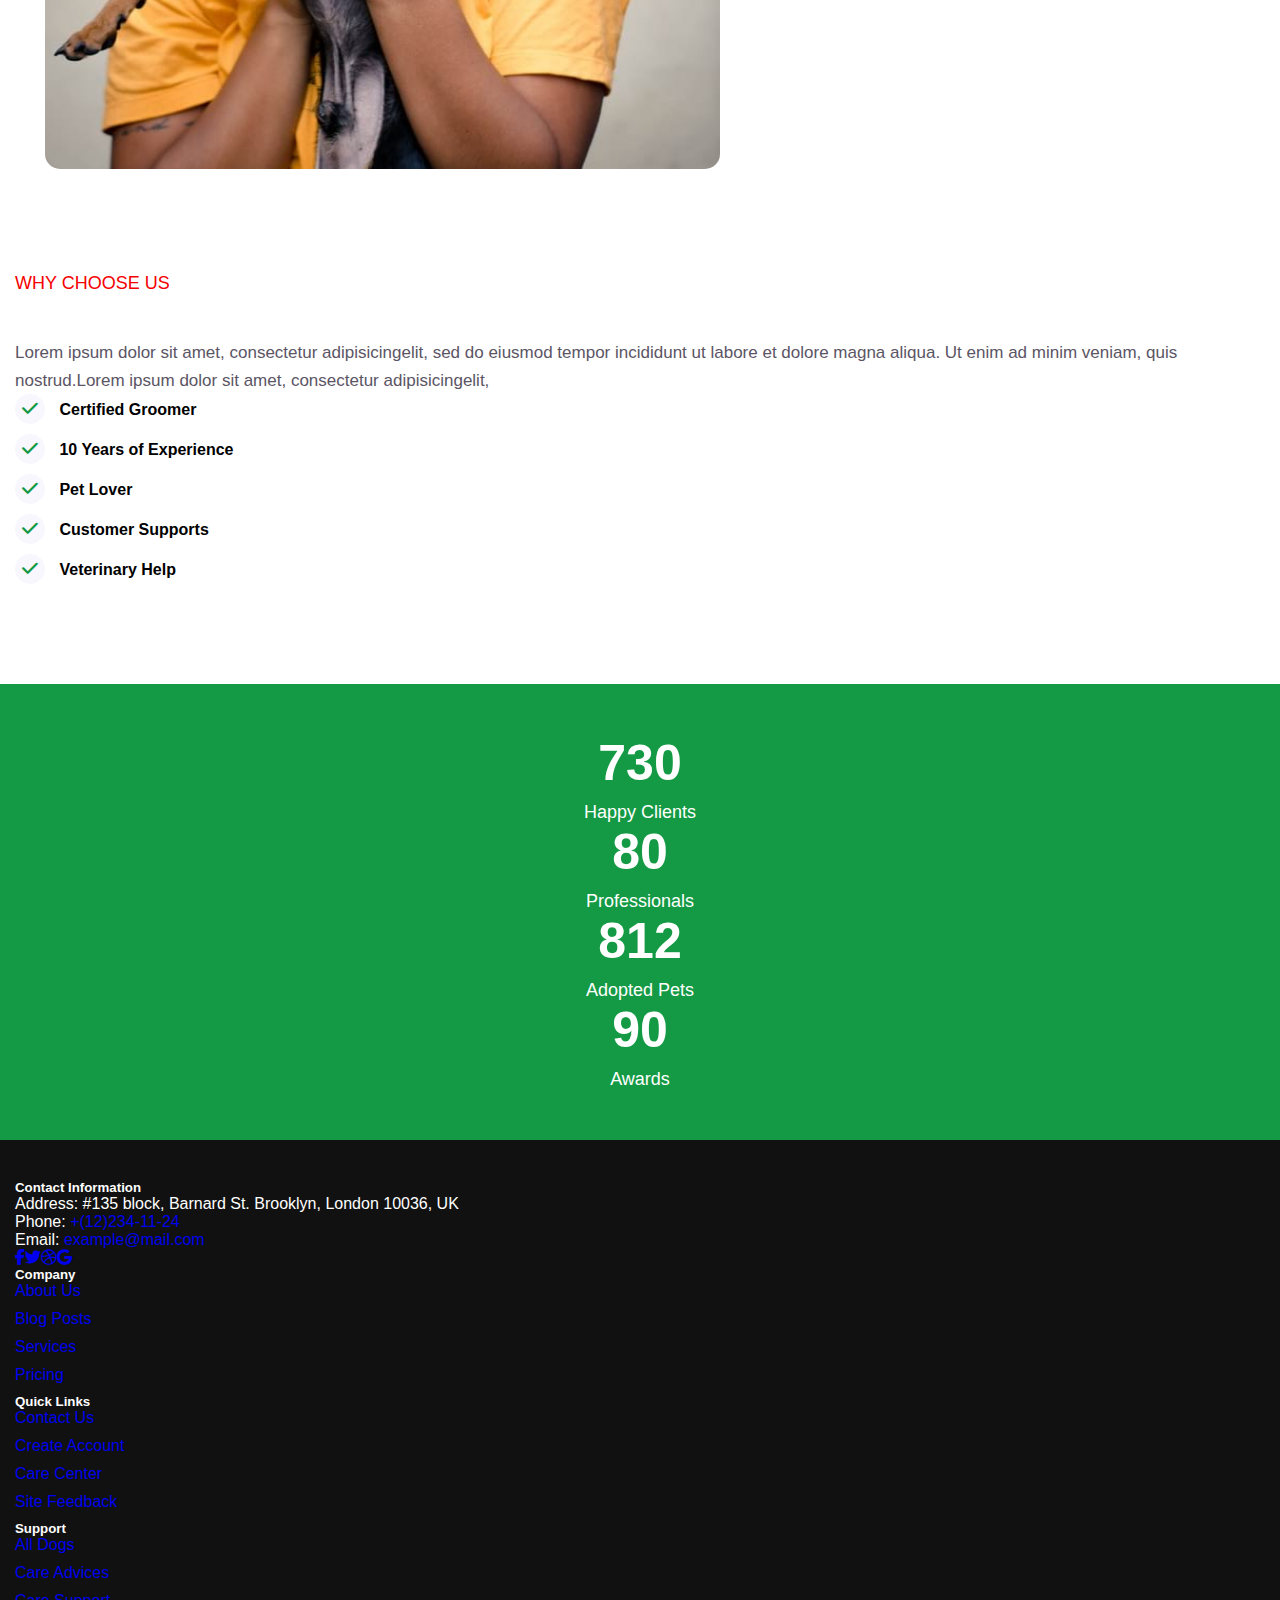
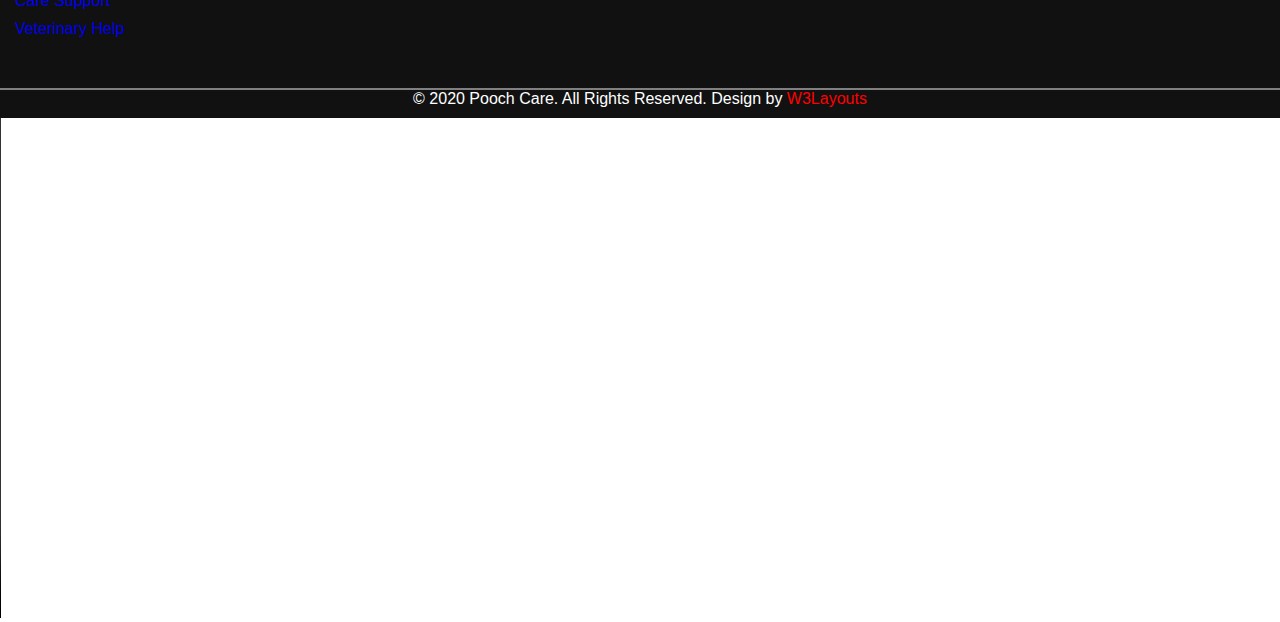
==== commit 854429d2: "up2" ====
--- a/index.html
+++ b/index.html
@@ -252,7 +252,39 @@
     </div>
   </section>
 
-  <section class="award"></section>
+  <section class="award">
+    <div class="container">
+      <div class="row">
+        <div class="col-3">
+          <div class="item">
+            <h3>730</h3>
+            <span>Happy Clients</span>
+          </div>
+        </div>
+
+        <div class="col-3">
+          <div class="item">
+            <h3>80</h3>
+            <span>Professionals</span>
+          </div>
+        </div>
+
+        <div class="col-3">
+          <div class="item">
+            <h3>812</h3>
+            <span>Adopted Pets</span>
+          </div>
+        </div>
+
+        <div class="col-3">
+          <div class="item">
+            <h3>90</h3>
+            <span>Awards</span>
+          </div>
+        </div>
+      </div>
+    </div>
+  </section>
 
   <section class="plan"></section>
 
--- a/css/style.css
+++ b/css/style.css
@@ -305,6 +305,21 @@
 /* end chooseUs */
 
 /* start award */
+.award {
+  background-color: #149a44;
+  padding: 50px 0;
+  text-align: center;
+}
+
+.award .item h3 {
+  font-size: 50px;
+  margin-bottom: 10px;
+}
+
+.award .item span {
+  font-size: 18px;
+  color: #fff;
+}
 /* end award */
 
 /* start plan */
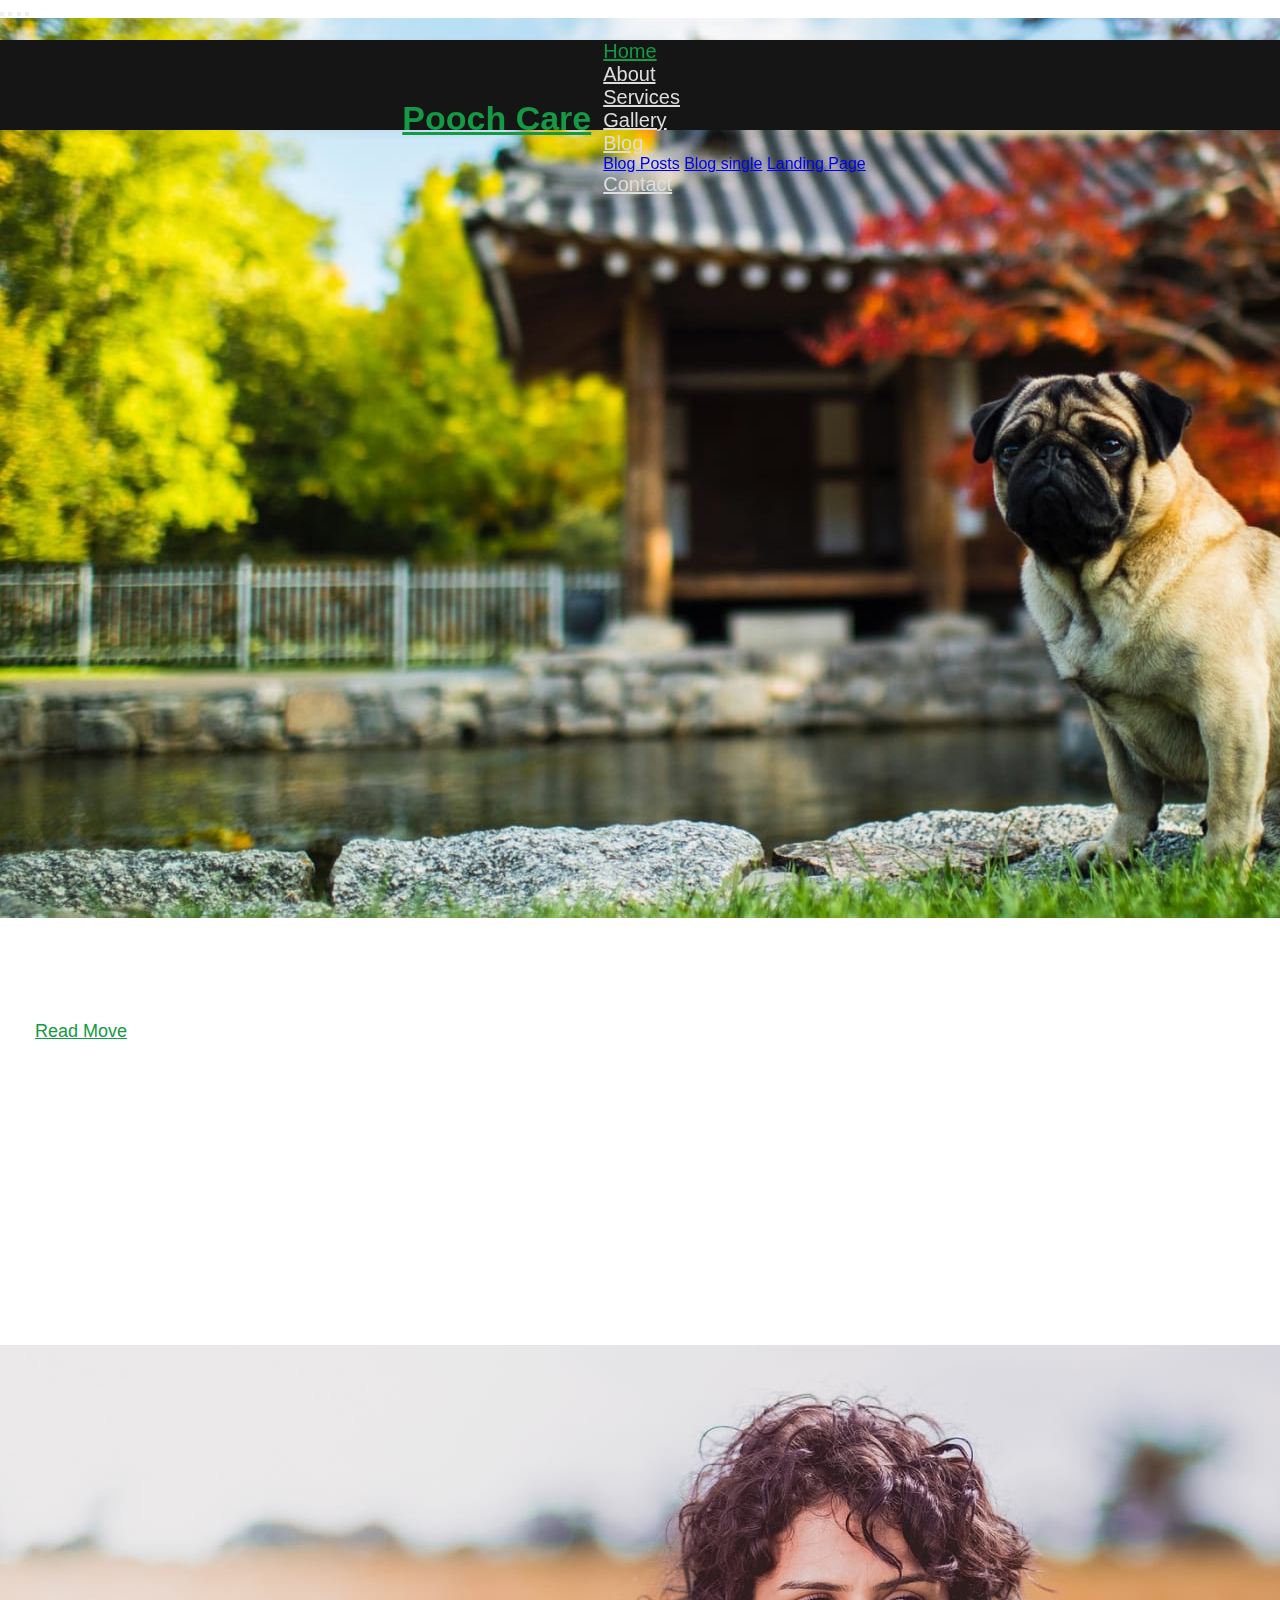
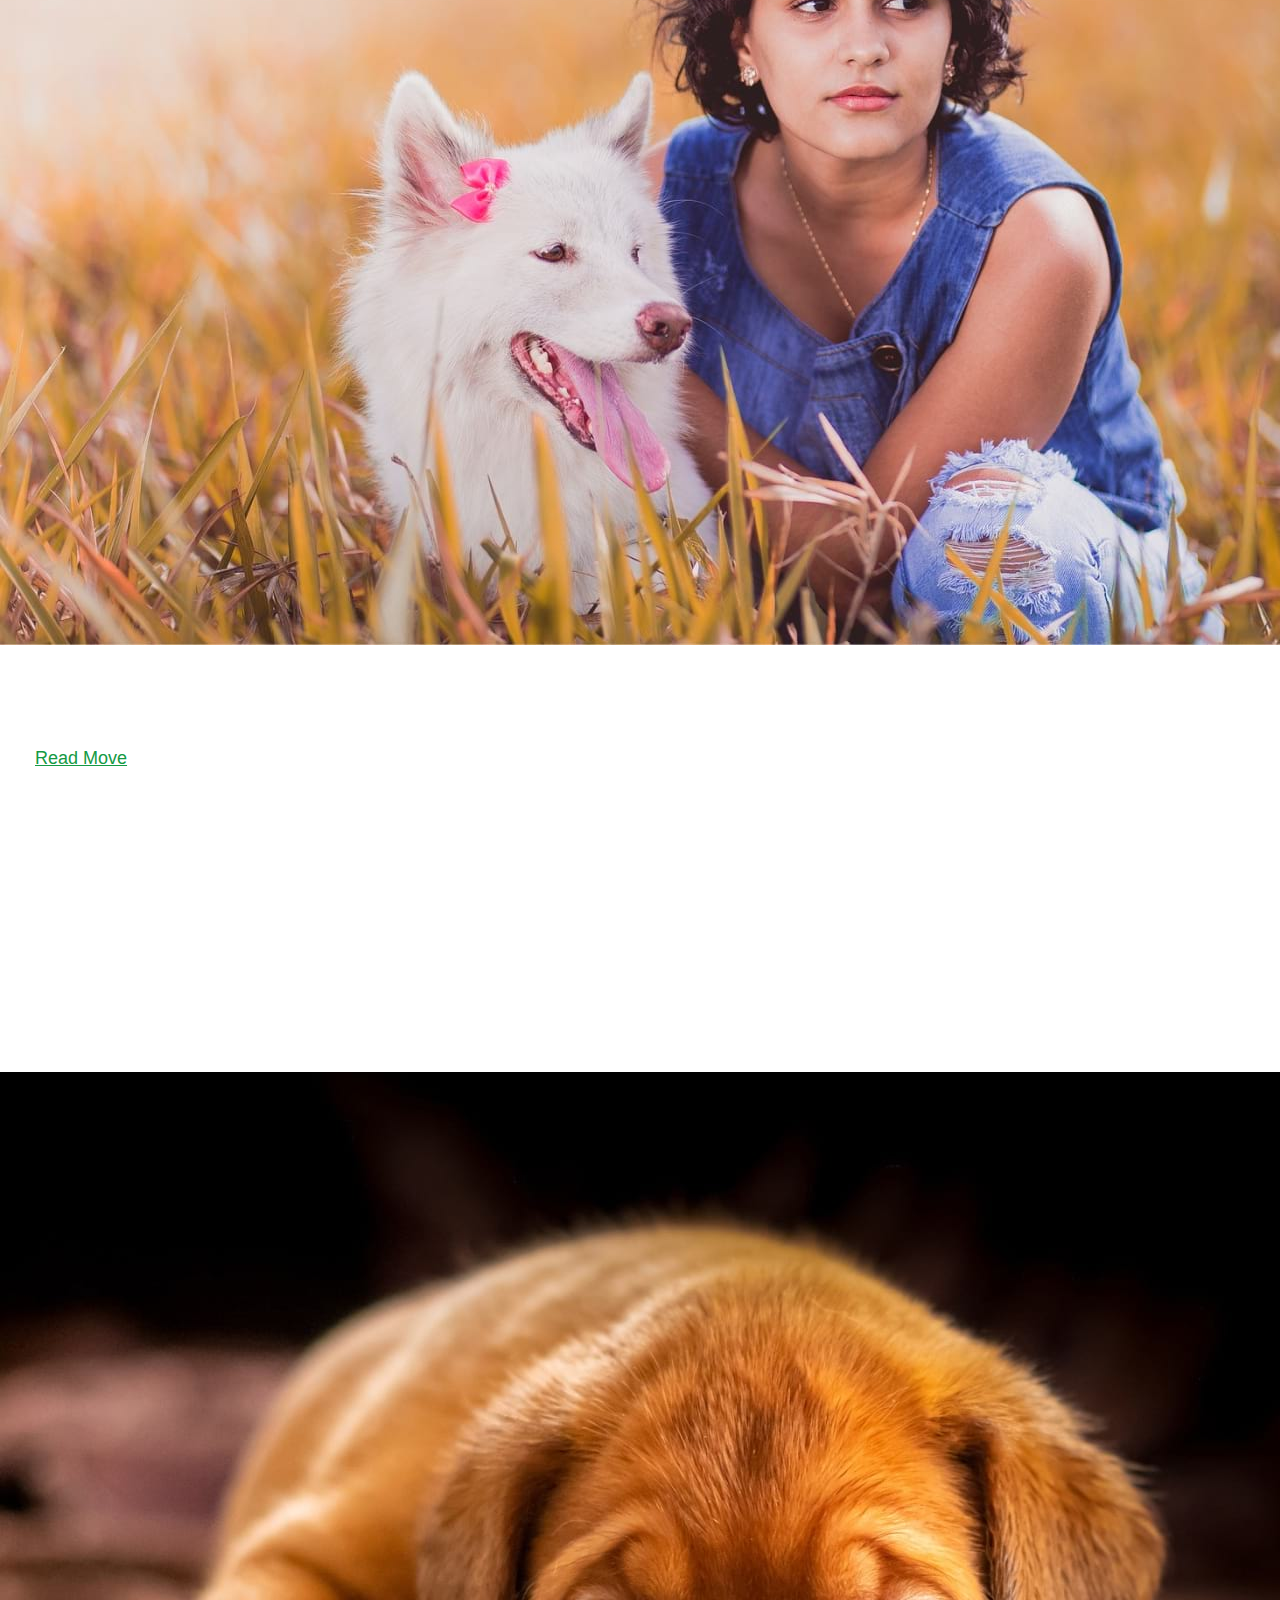
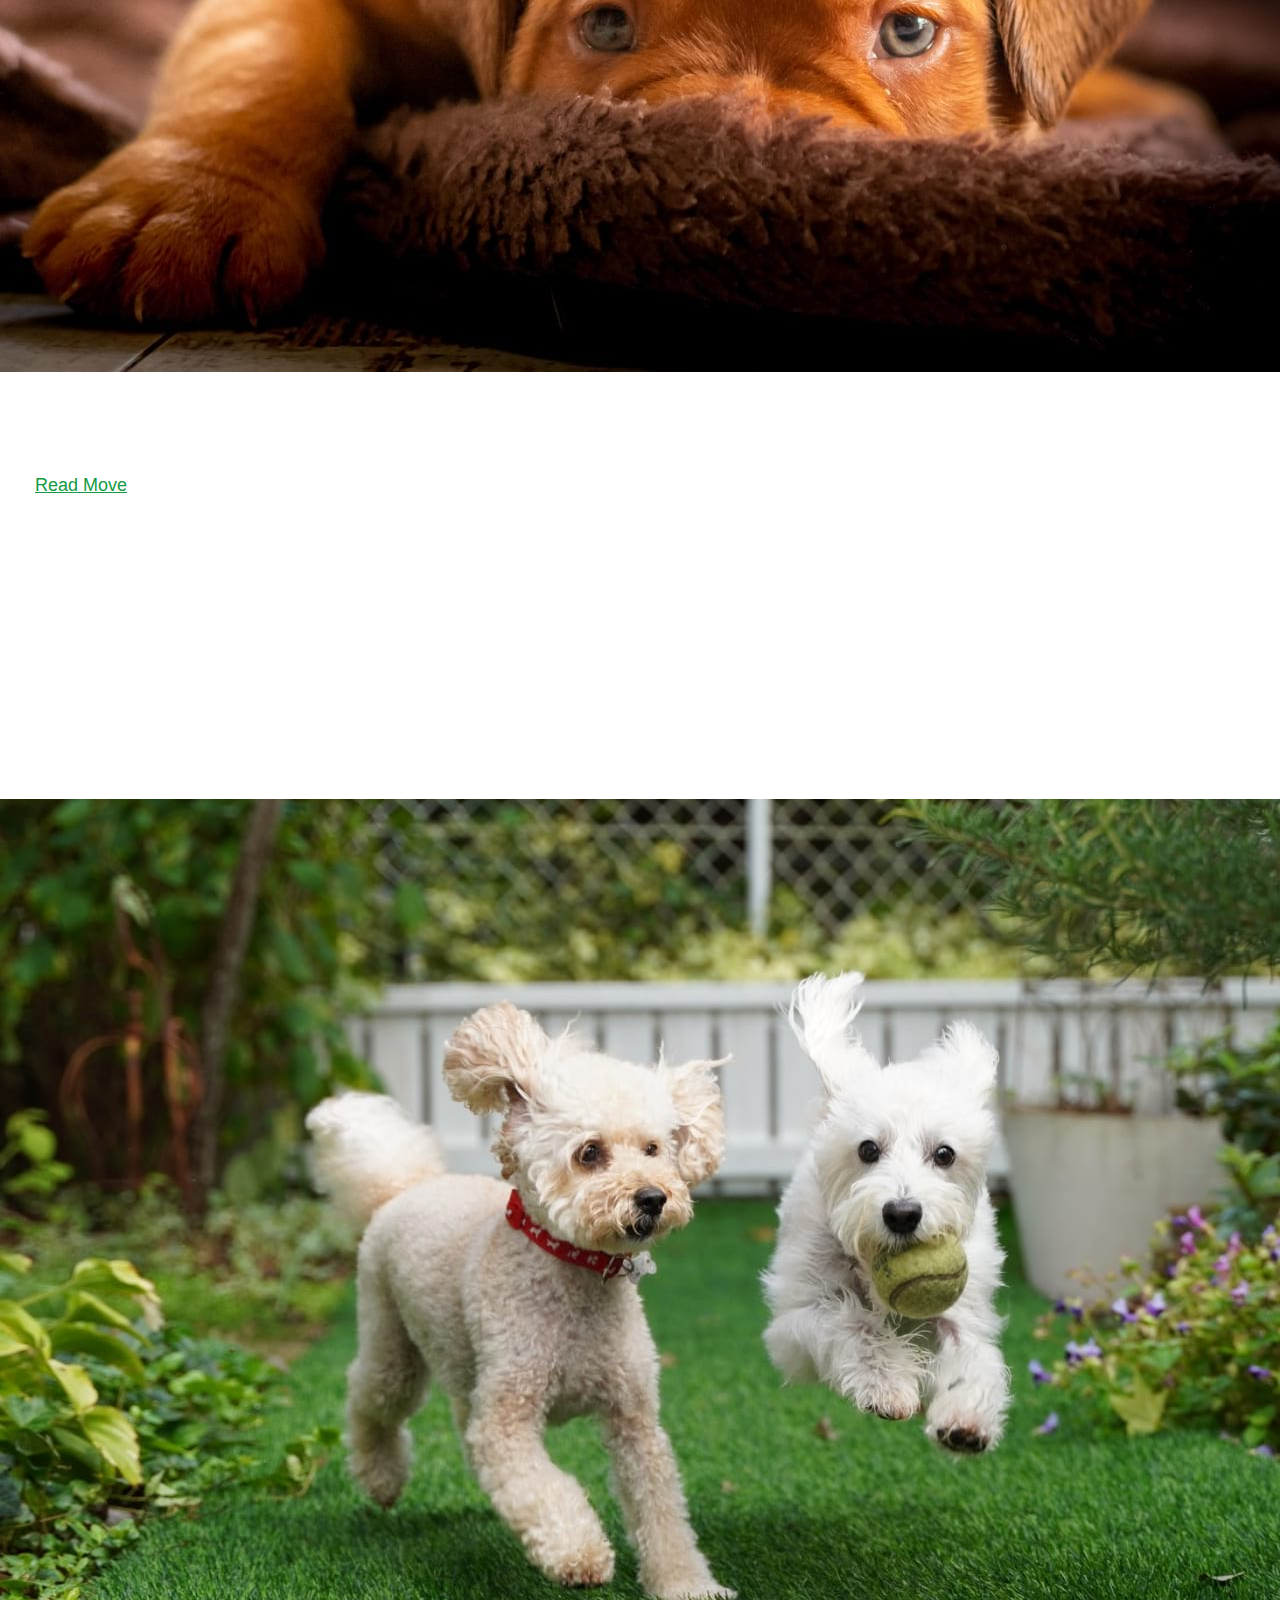
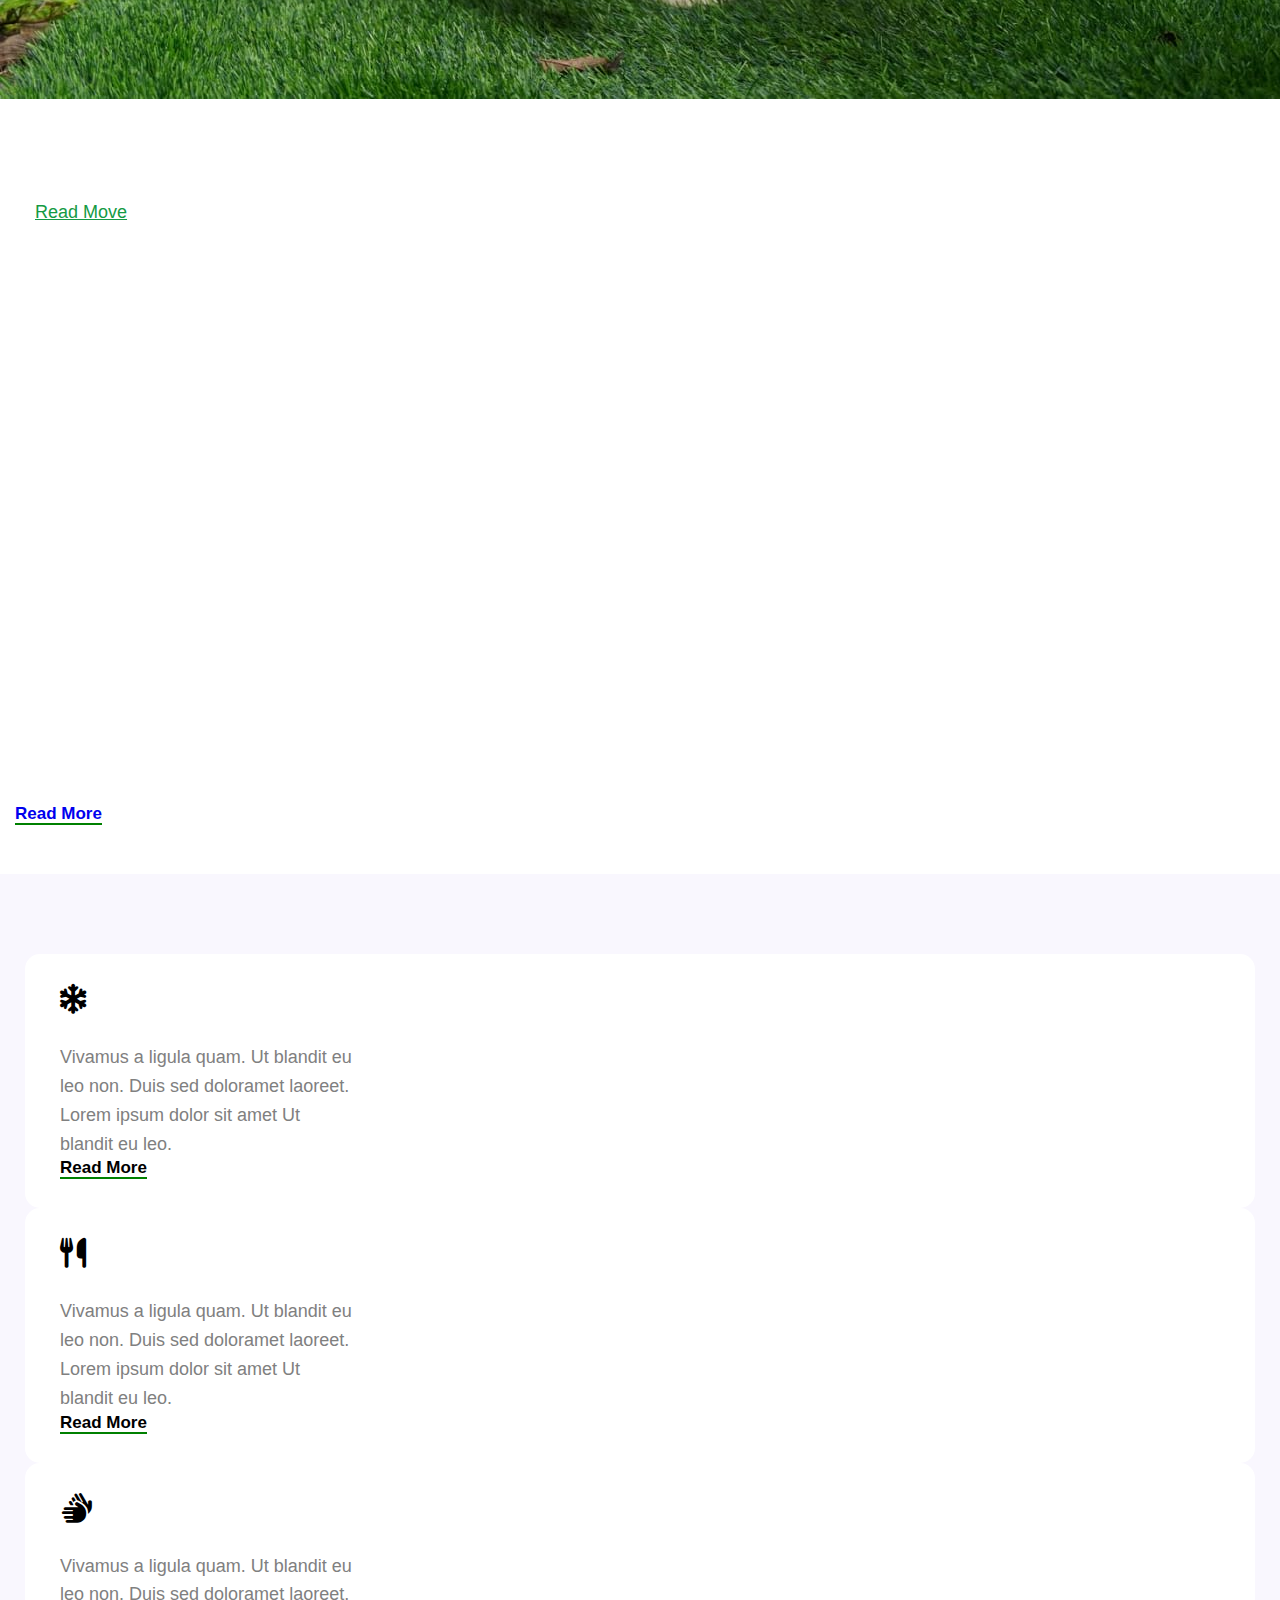
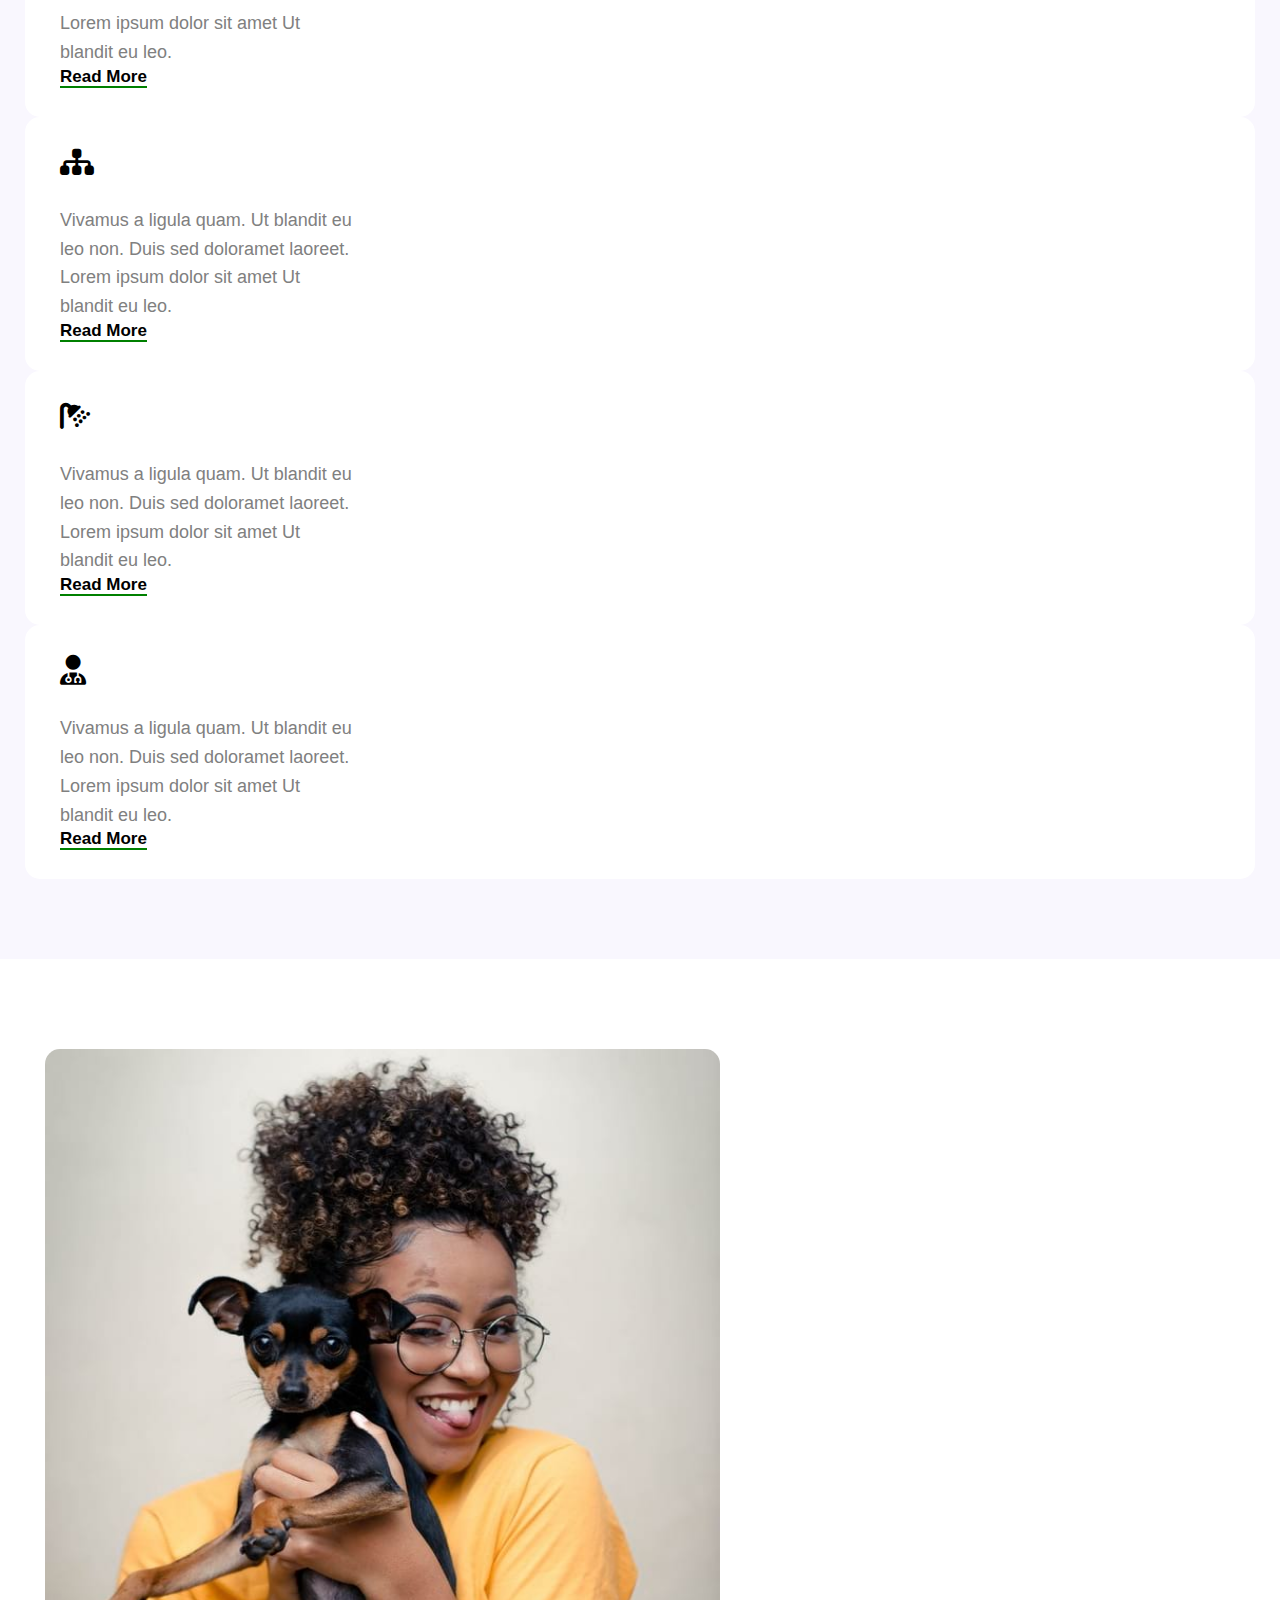
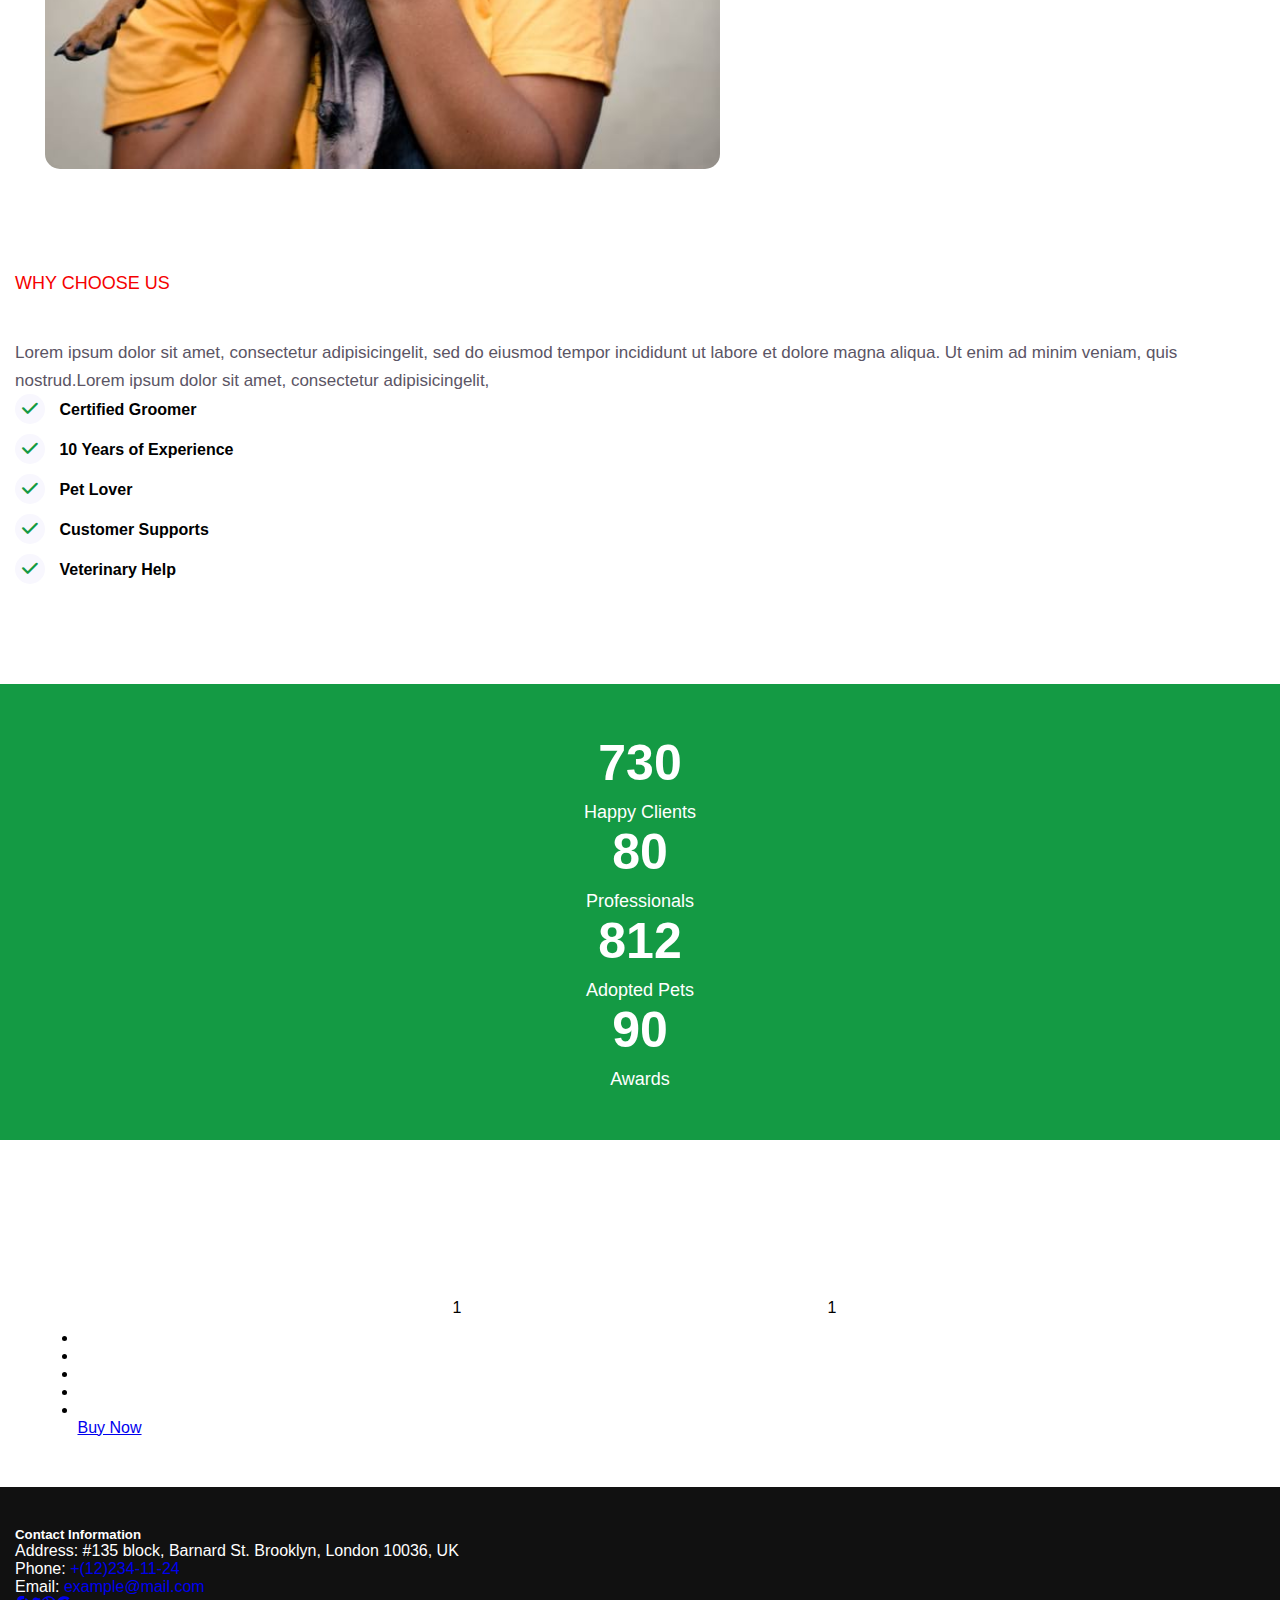
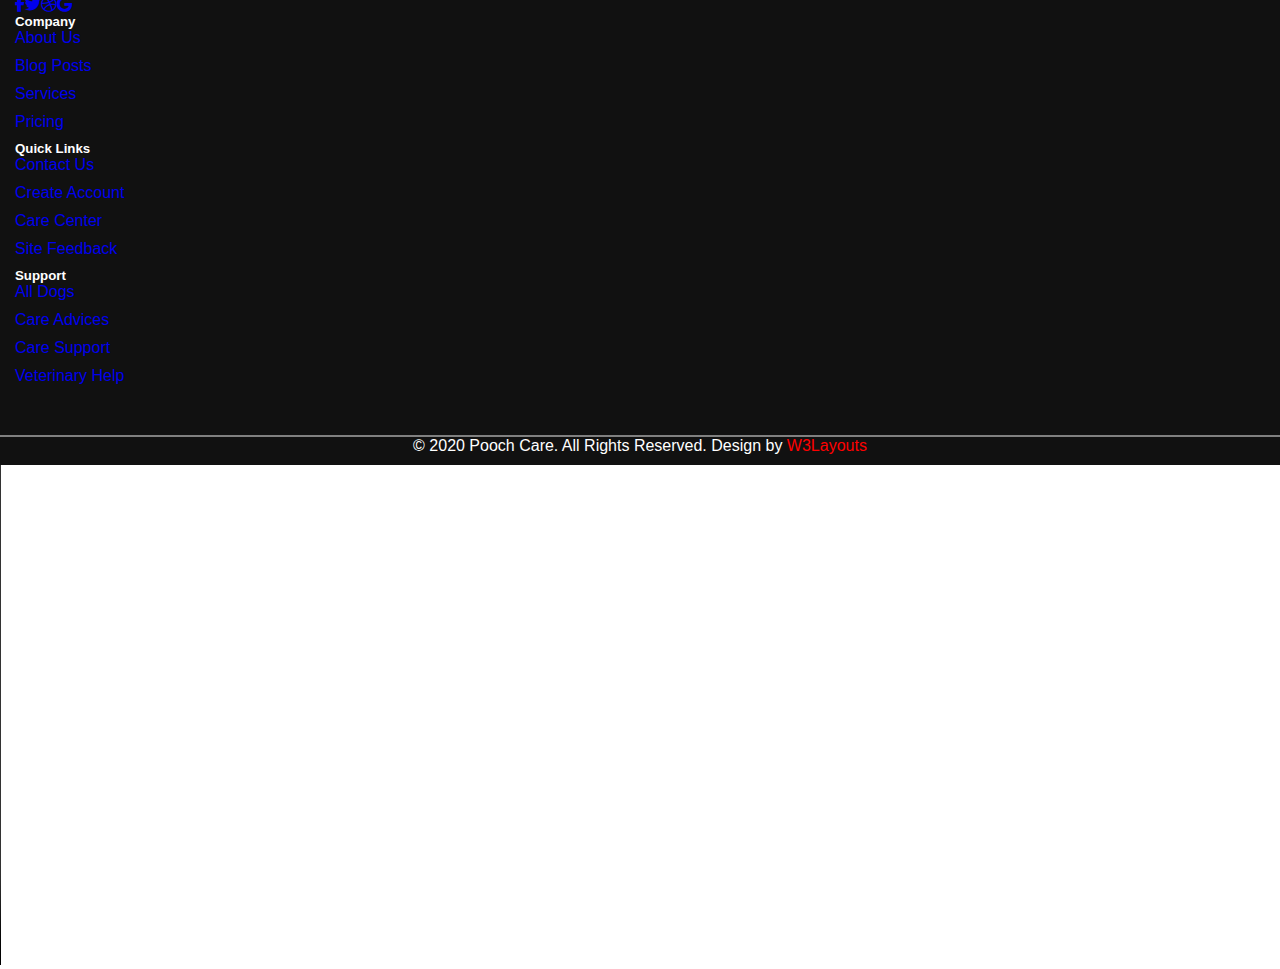
==== commit 414cec33: "up3" ====
--- a/index.html
+++ b/index.html
@@ -286,7 +286,48 @@
     </div>
   </section>
 
-  <section class="plan"></section>
+  <section class="plan">
+    <div class="container">
+      <div class="plan-top text-center">
+        <h5 class="text-danger">Our Plans</h5>
+        <h3 class="text-dark">Affordable Packages</h3>
+      </div>
+
+      <div class="plan-bottom">
+        <div class="free">
+          <div class="free-content">
+            <div class="free-content-top">
+              <h6>Free Package</h6>
+              <h4>
+                <label>$</label>
+                0
+                <span>/month</span>
+              </h4>
+            </div>
+
+            <div class="free-content-bottom">
+              <div class="free-content-bottom-first">
+                <ul>
+                  <li><p>5 Dog Walk</p></li>
+                  <li><p>3 Vet Visit</p></li>
+                  <li><p>3 Pet Spa</p></li>
+                  <li><p>Free Supports</p></li>
+                  <li><p>Customer Support</p></li>
+                </ul>
+              </div>
+              <div class="free-content-bottom-button">
+                <a class="" href="#">Buy Now</a>
+              </div>
+            </div>
+          </div>
+        </div>
+
+        <div class="">1</div>
+
+        <div class="pro">1</div>
+      </div>
+    </div>
+  </section>
 
   <section class="nutriton"></section>
 
--- a/css/style.css
+++ b/css/style.css
@@ -323,6 +323,27 @@
 /* end award */
 
 /* start plan */
+.plan {
+  padding: 50px 0;
+}
+
+.plan-top h5 {
+  font-size: 25px;
+  margin-bottom: 10px;
+}
+
+.plan-top h3 {
+  font-size: 35px;
+  margin-bottom: 30px;
+}
+
+.plan-bottom {
+  display: grid;
+  grid-template-columns: 1fr 1fr 1fr;
+  margin: 0 5% auto;
+  margin-top: 0;
+  width: 90%;
+}
 /* end plan */
 
 /* start nutriton */
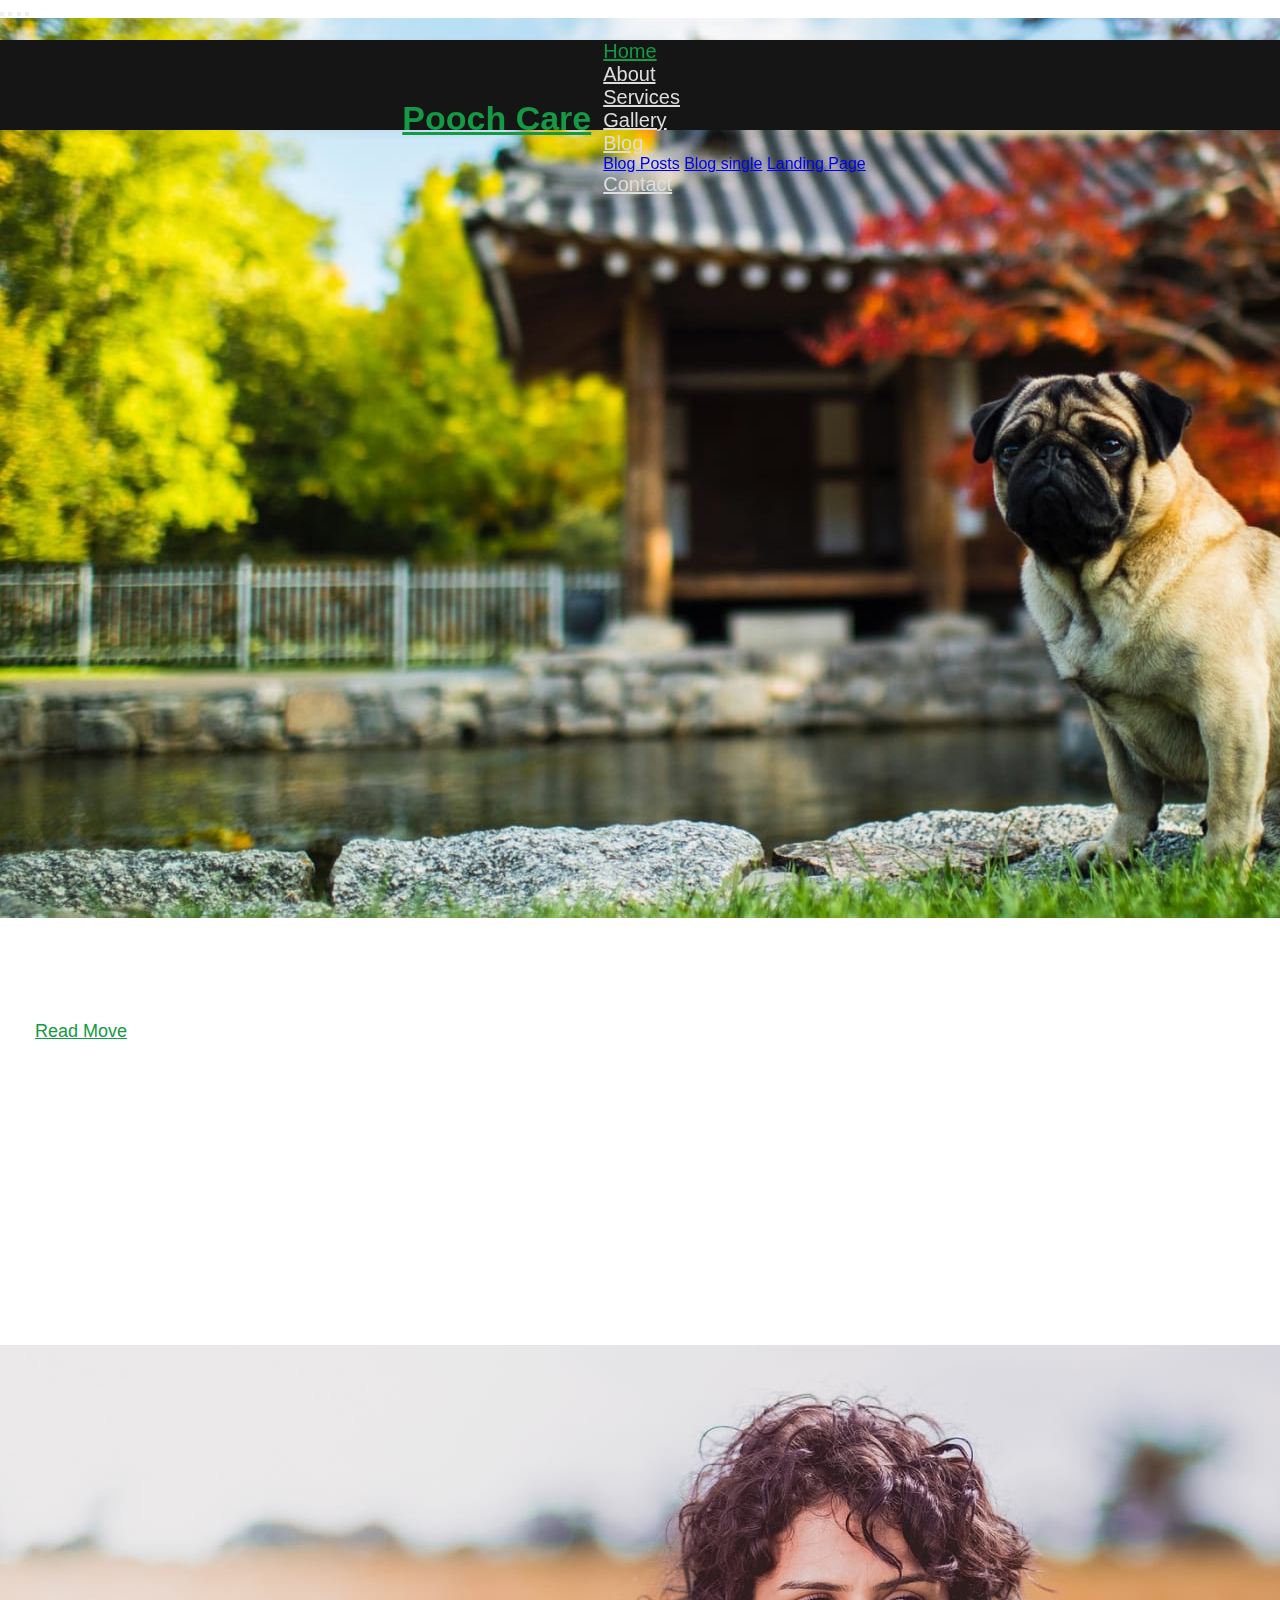
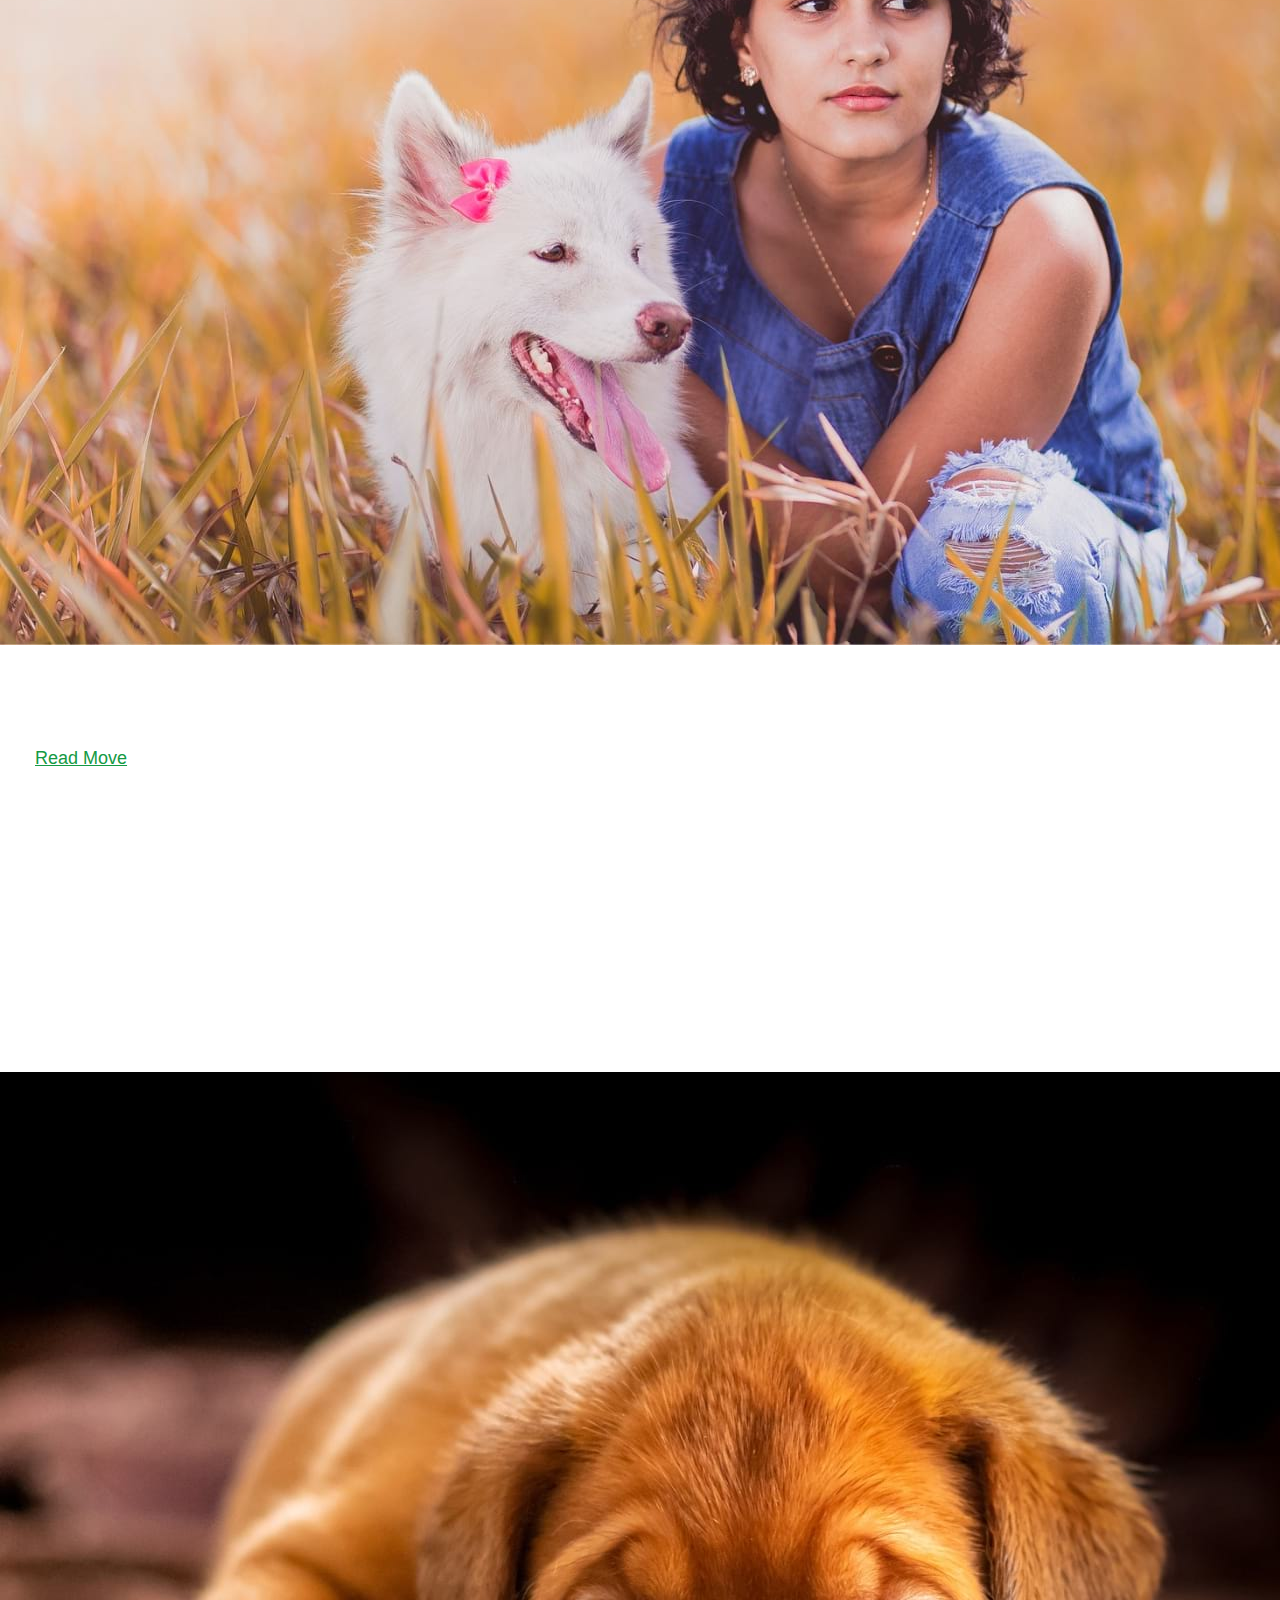
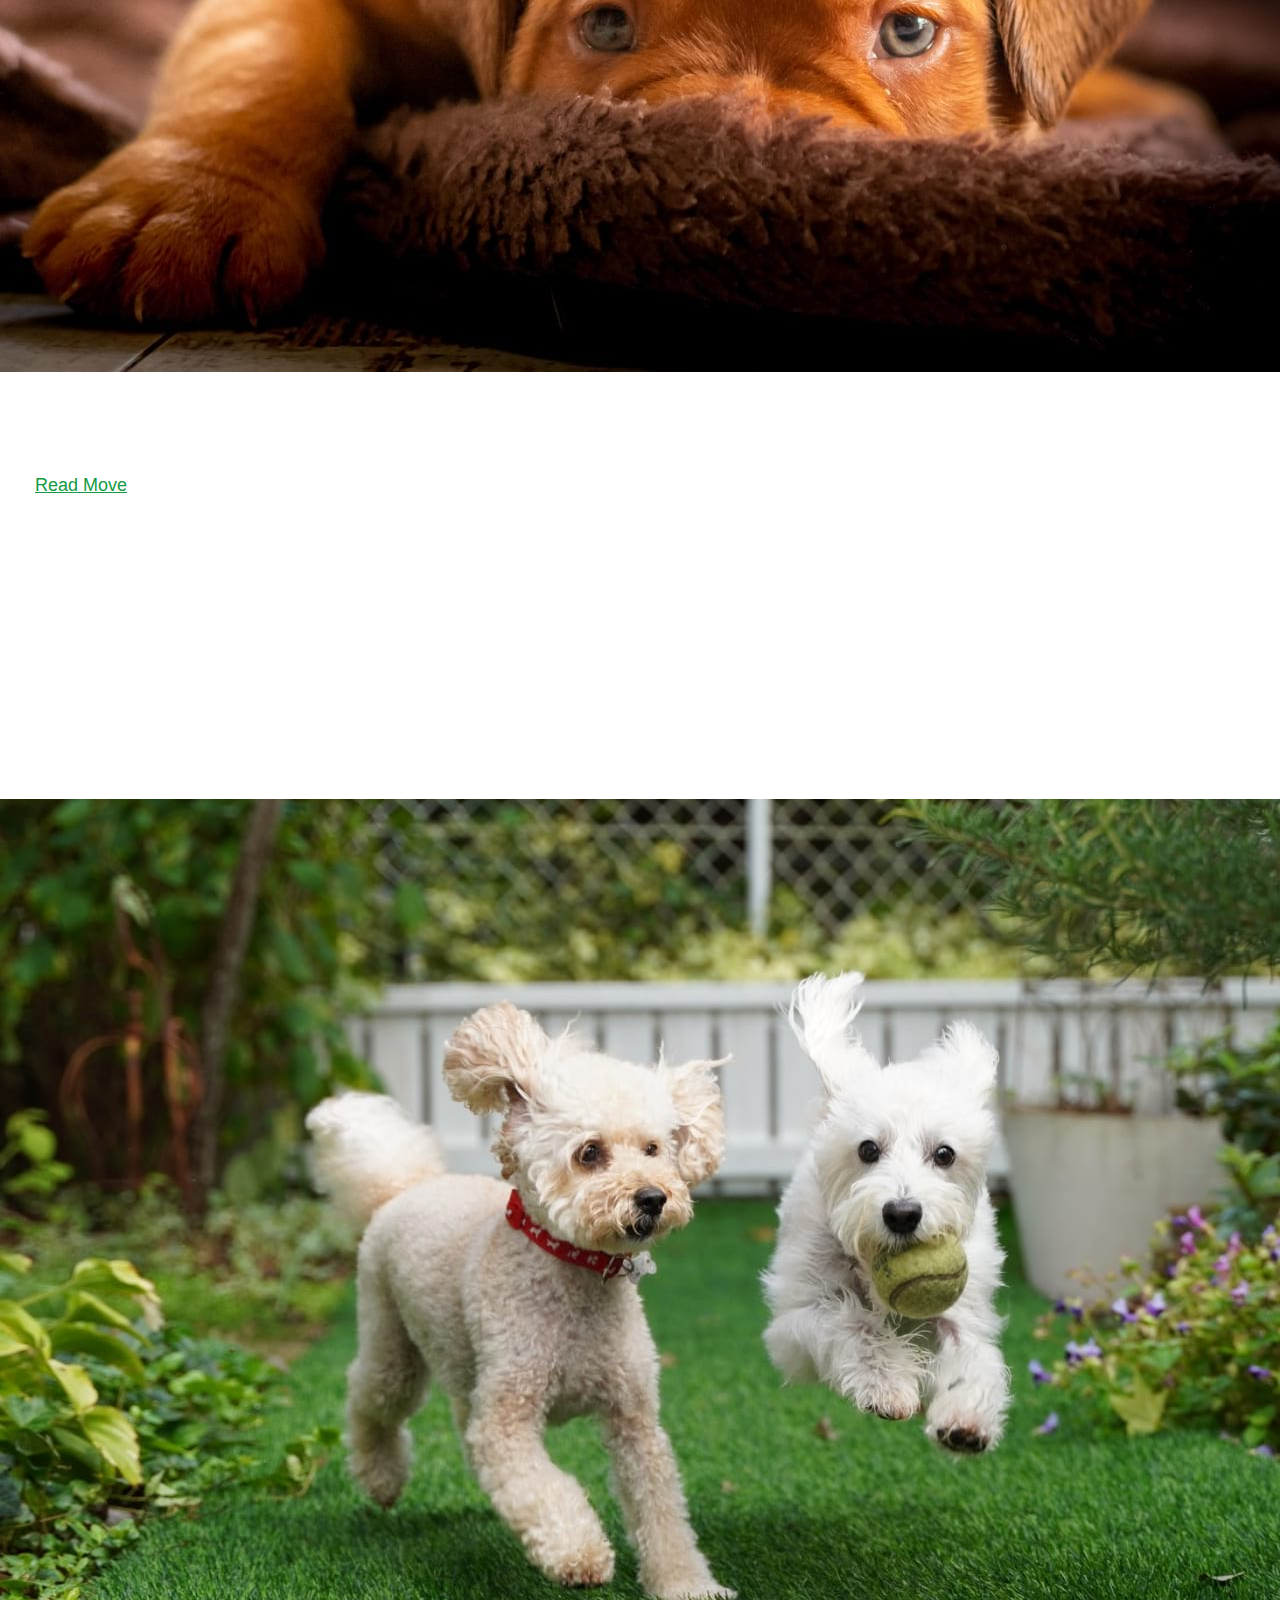
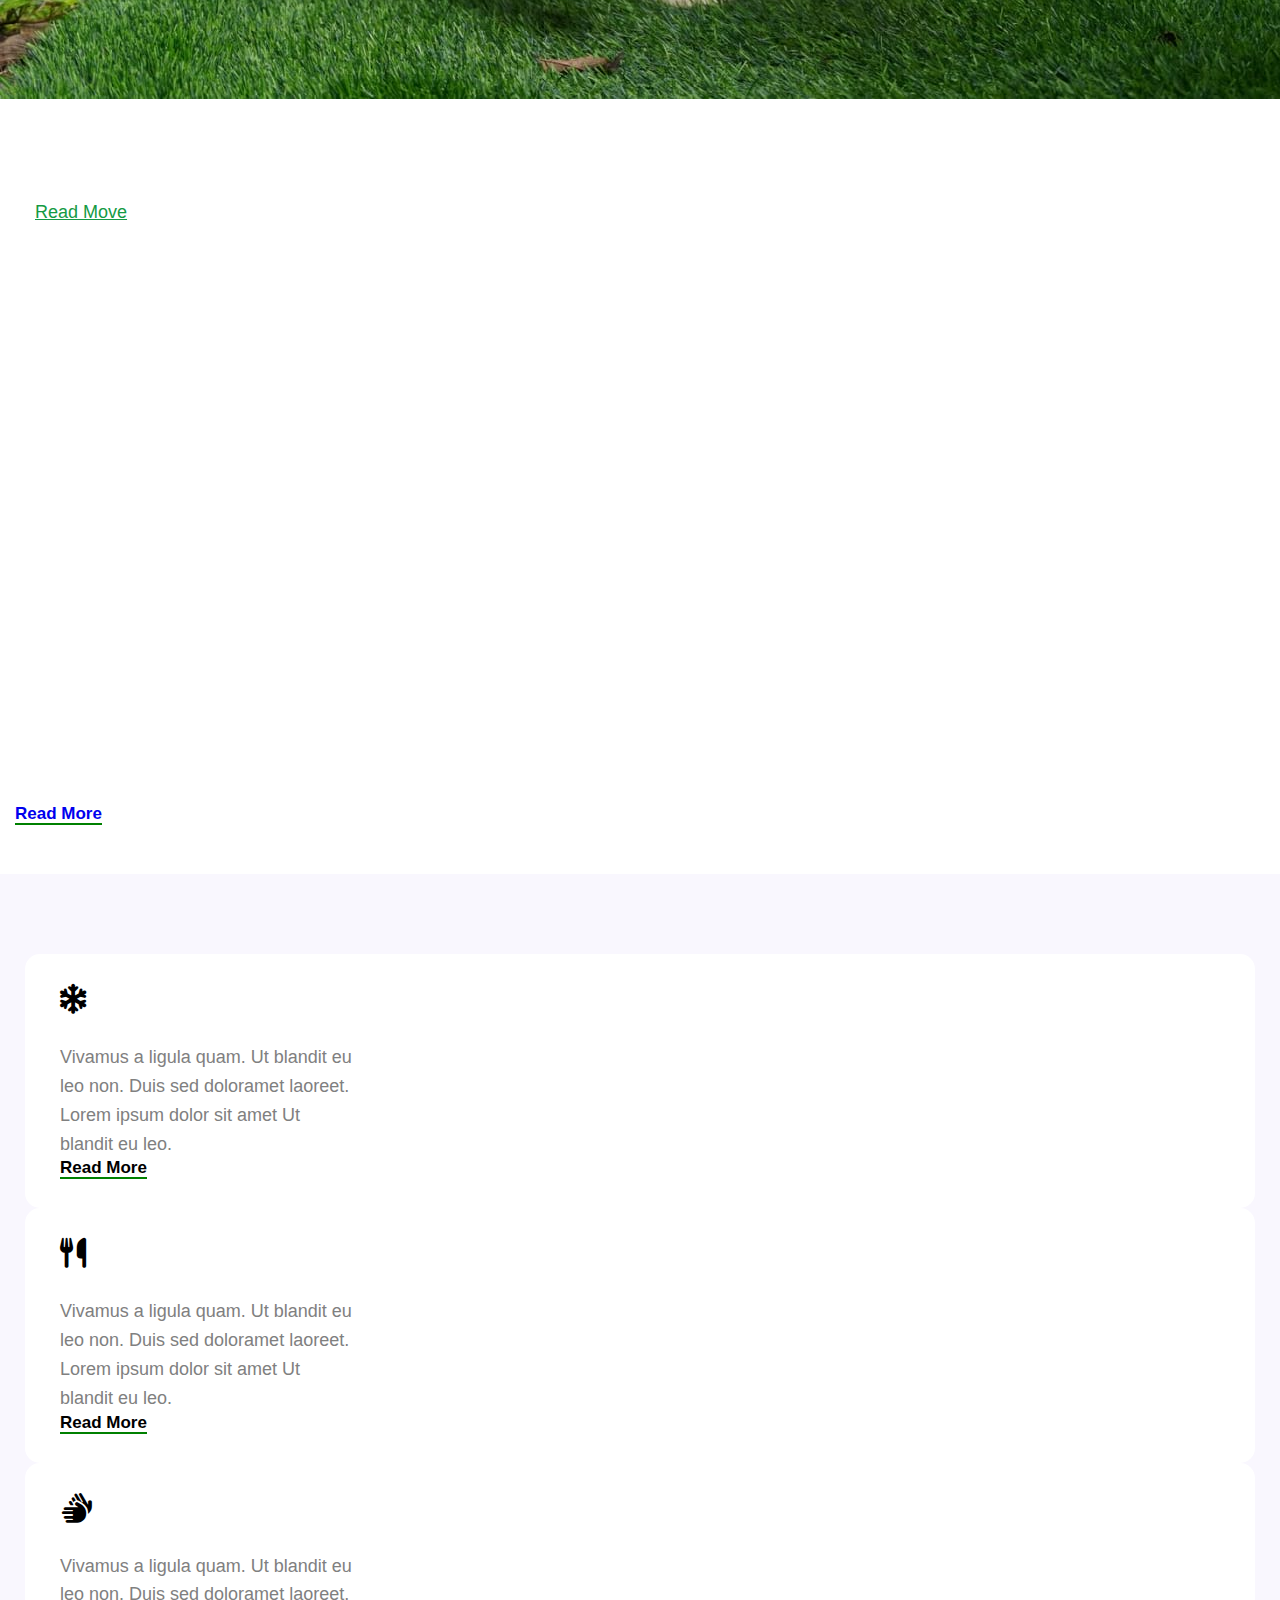
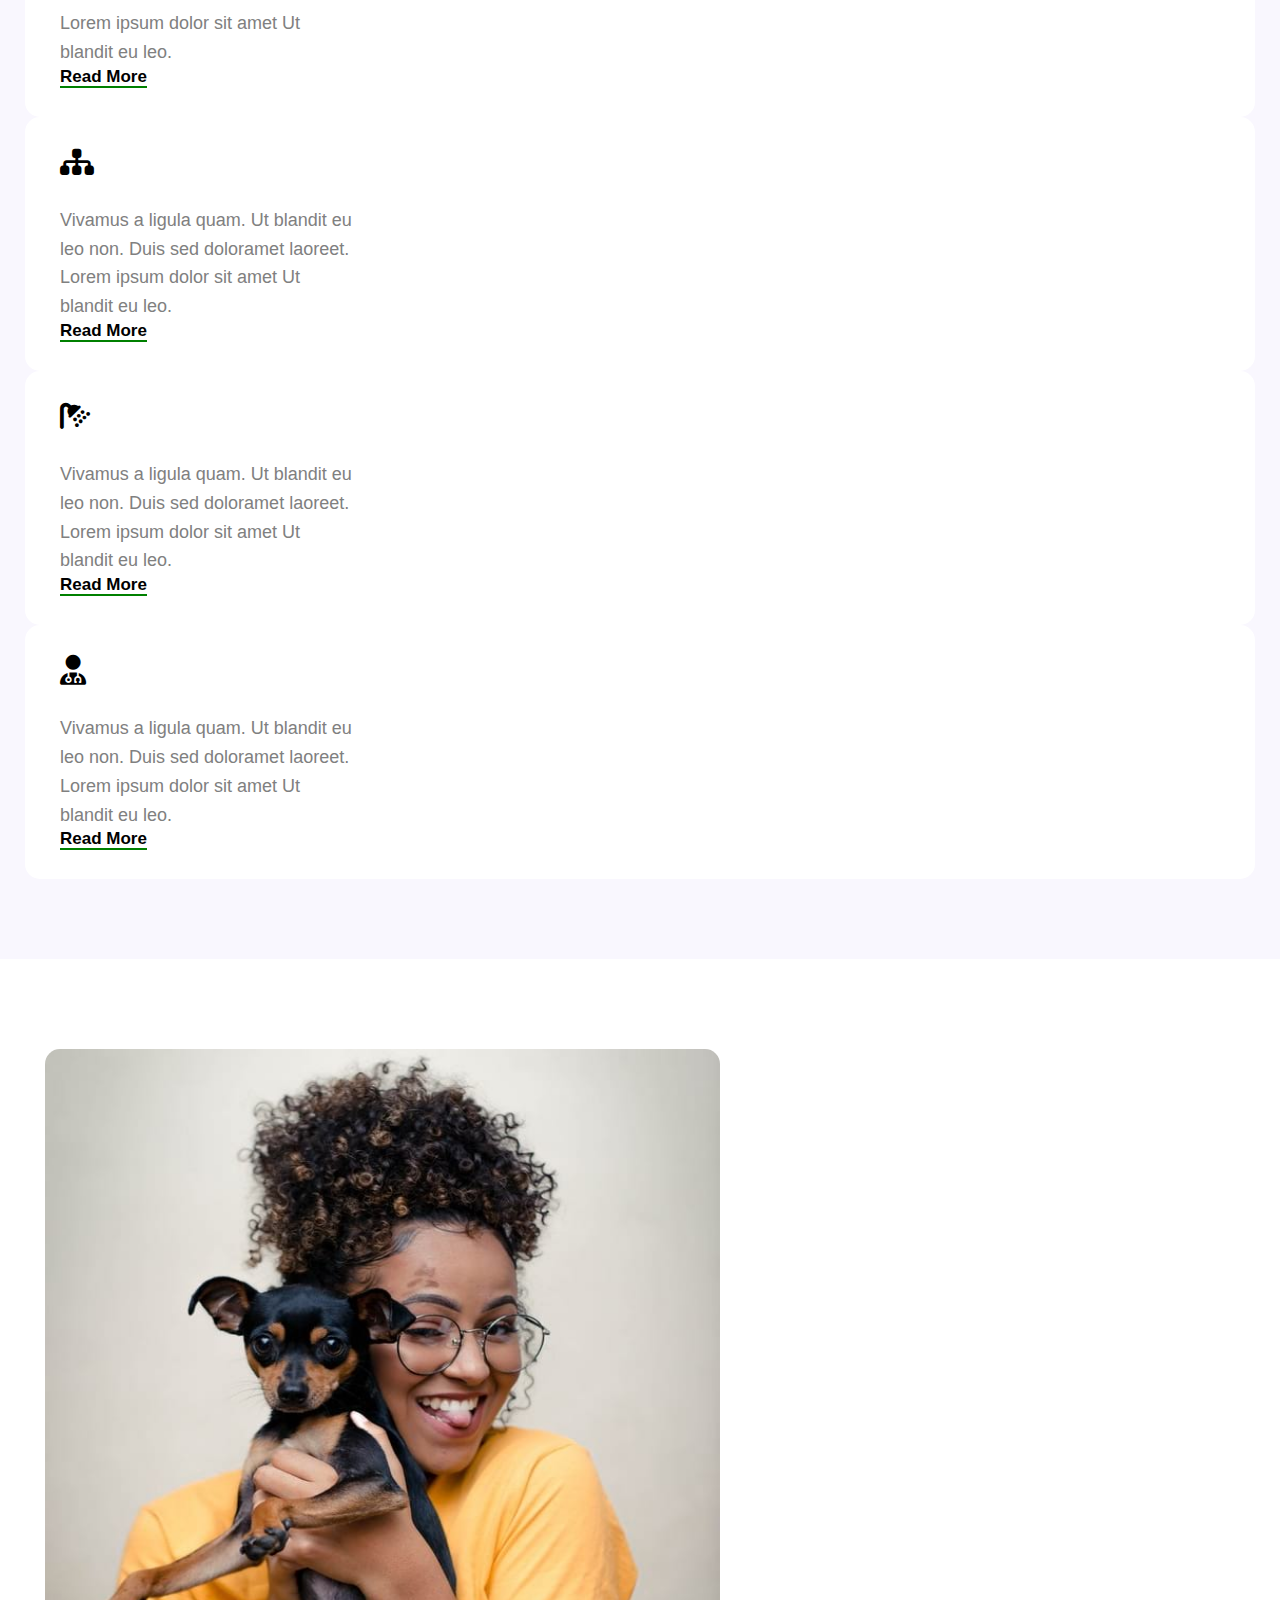
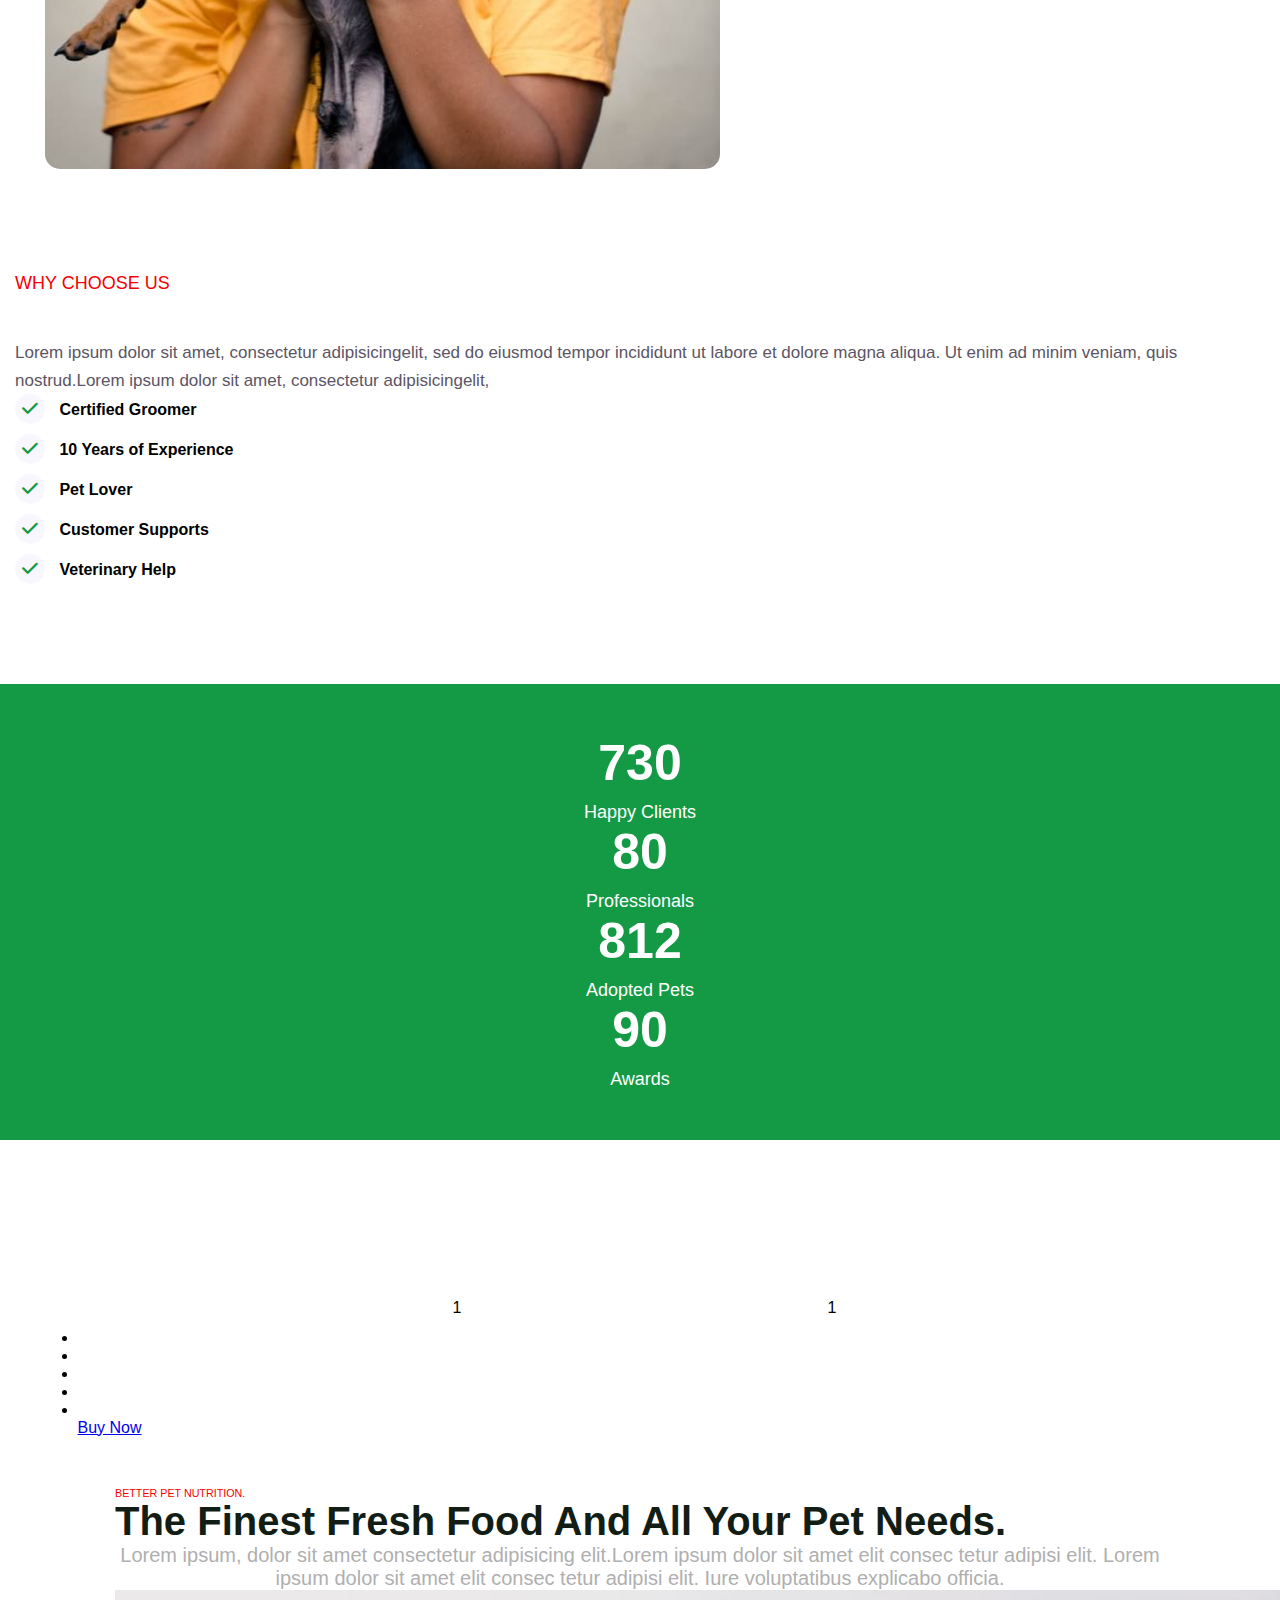
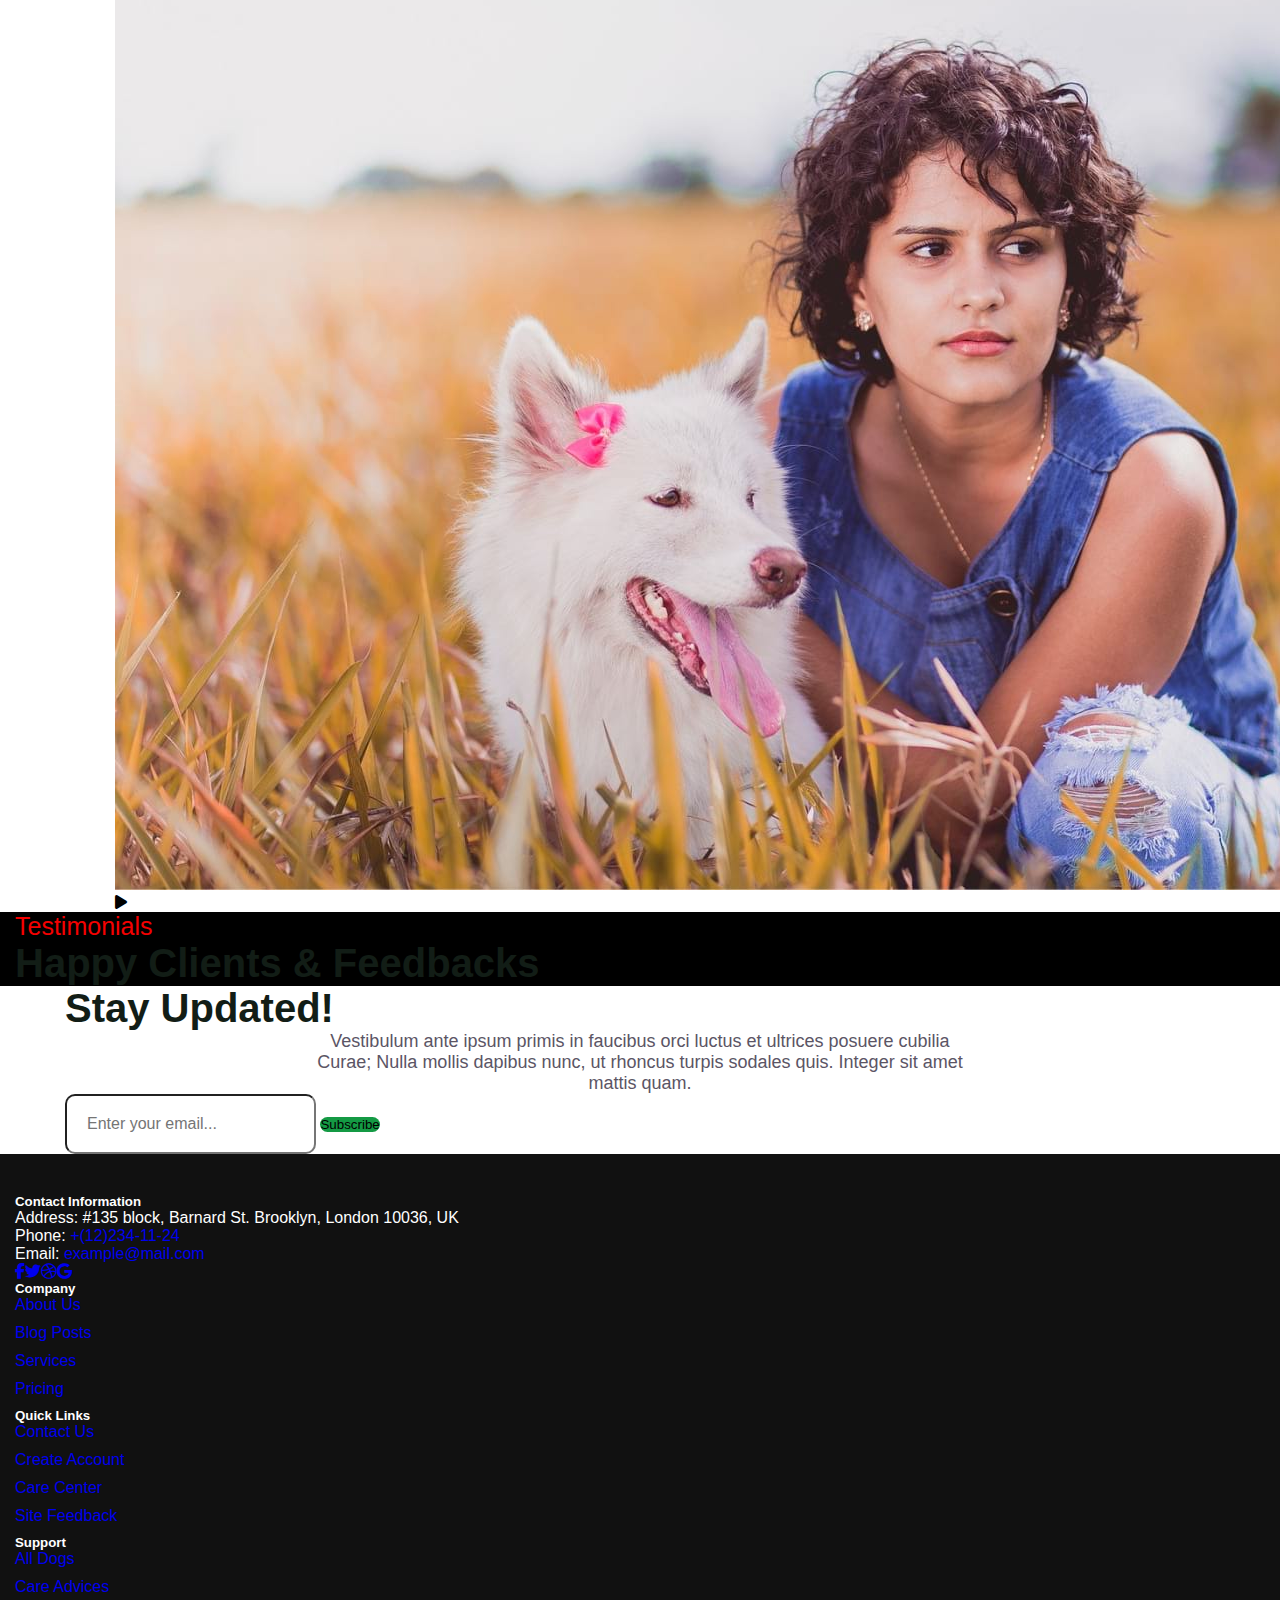
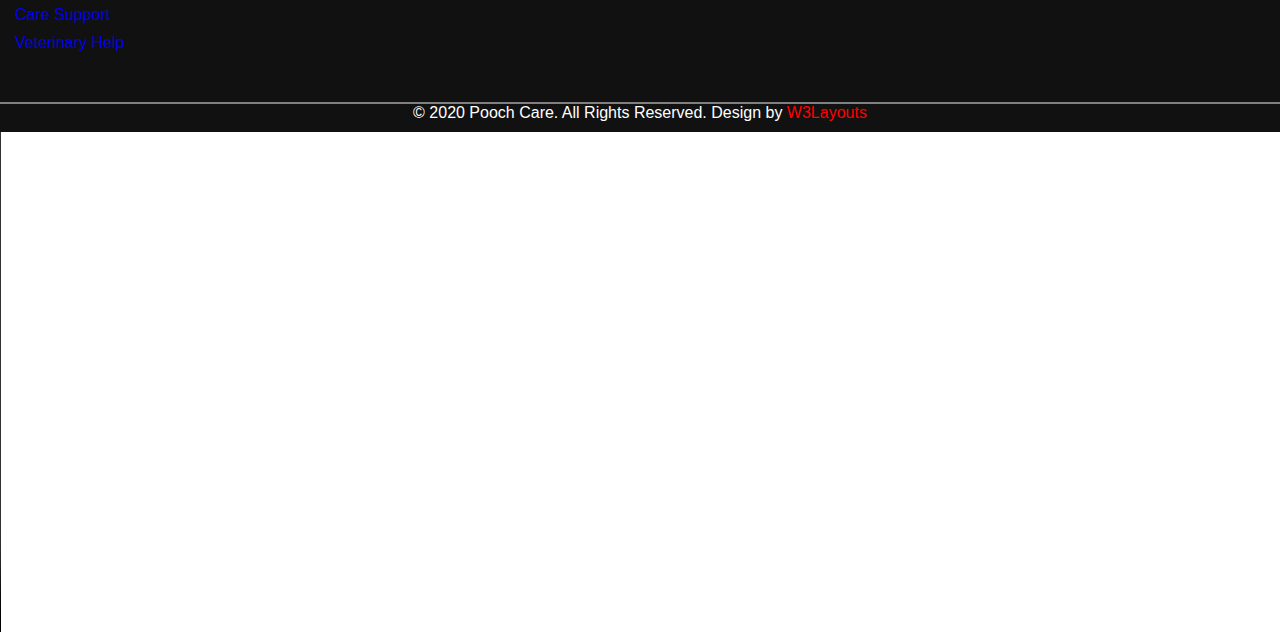
==== commit 1c17a4bc: "add contact" ====
--- a/index.html
+++ b/index.html
@@ -329,11 +329,63 @@
     </div>
   </section>
 
-  <section class="nutriton"></section>
-
-  <section class="testimonials"></section>
-
-  <section class="contact"></section>
+  <section class="nutrition">
+    <div class="container">
+      <div class="middle-section text-center">
+        <div class="section-width">
+          <h6 class="sub-title ">BETTER PET NUTRITION.</h6>
+          <h3 class="hny-title">The Finest Fresh Food And All Your Pet Needs.</h3>
+          <p class="mt-3">Lorem ipsum, dolor sit amet consectetur adipisicing elit.Lorem ipsum dolor sit amet elit consec tetur adipisi elit. Lorem ipsum dolor sit amet elit consec tetur adipisi elit. Iure voluptatibus explicabo officia.
+
+          </p>
+        </div>
+        <div class="history-info">
+          <div class="position-relative">
+            <img src="./img/banner2.jpg" class="img-fluid" alt="video-popup" >
+              <span class="video-play-icon">
+                <i class="fa fa-play"></i>
+              </span>
+          </div>
+        </div>
+      </div>
+    </div>
+  </section>
+
+  <section class="testimonials">
+    <div class="cusrtomer-layout py-5">
+      <div class="container py-lg-4 py-md-3 pb-lg-0">
+        <div class="heading text-center mx-auto">
+          <h6 class="sub-title text-center">Testimonials</h6>
+          <h3 class="hny-title mb-md-5 mb-4">Happy Clients & Feedbacks</h3>
+        </div>
+        <div class="testimonial-witch"></div>
+
+      </div>
+    </div>
+  </section>
+
+  <section class="contact">
+    <div class="container py-md-4 py-3 text-center">
+      <div class="row my-lg-4 mt-4">
+        <div class="col-lg-9 col-md-10 mx-auto">
+          <div class="subscribe mx-auto">
+            <div class="header-section text-center mx-auto">
+              <h3 class="hny-title">Stay Updated! </h3>
+              <p class="my-3"> Vestibulum ante ipsum primis in faucibus orci luctus et ultrices posuere cubilia Curae;
+                Nulla mollis dapibus nunc, ut rhoncus
+                turpis sodales quis. Integer sit amet mattis quam.</p>
+            </div>
+            <form action="#" method="post" class="subscribe-wthree pt-2 mt-5">
+              <div class="d-md-flex flex-wrap subscribe-wthree-field">
+                <input class="form-control" type="email" placeholder="Enter your email..." name="email" required="">
+                <button class="btn btn-style btn-primary" type="submit">Subscribe</button>
+              </div>
+            </form>
+          </div>
+        </div>
+      </div>
+    </div>
+  </section>
 
   <footer class="footer">
     <div class="footer-top d-grid container">
--- a/css/style.css
+++ b/css/style.css
@@ -347,12 +347,77 @@
 /* end plan */
 
 /* start nutriton */
+.nutrition .middle-section{
+  padding: 0px 100px;
+}
+.sub-title{
+  color: #f50000;
+  font-weight: 500;
+}
+.hny-title{
+  color: #121d16;
+  font-size: 40px;
+}
+.nutrition .middle-section .section-width p{
+  color: #afafaf;
+  font-size: 20px ;
+  text-align: center;
+}
+.position-relative {
+  position: relative !important;
+}
+
 /* end nutriton */
 
 /* start testimonials */
+.testimonials{
+  /* background: rgba(249, 247, 254, 1); */
+  background-color: #000;
+  
+}
+.testimonials .cusrtomer-layout .heading .sub-title{
+  font-size: 25px;
+  font-weight: 300;
+}
 /* end testimonials */
 
 /* start contact */
+.contact{
+  max-width: 1180px;
+  margin: auto;
+}
+.contact .row p.my-3{
+  color: #5b5565;
+  text-align: center;
+  font-size: 18px;
+  max-width: 650px;
+  margin: auto;
+}
+.contact .subscribe .subscribe-wthree-field {
+  justify-content: space-between;
+}
+.contact .subscribe input[type="email"] {
+  font-size: 16px;
+  color: var(--title-color);
+  border-radius: 10px;
+  padding: 0px 20px;
+  height: 60px;
+  flex-basis: 70%;
+  background: #fff;
+  height: 60px;
+  padding-left: 20px;
+  padding-right: 20px;
+}
+.contact .subscribe button {
+  flex-basis: 27%;
+}
+.contact .subscribe .btn-style{
+  background: #149a44;
+  border: #149a44;
+  border-radius: 10px;
+}
+
+
 /* end contact */
 
 /* start footer */
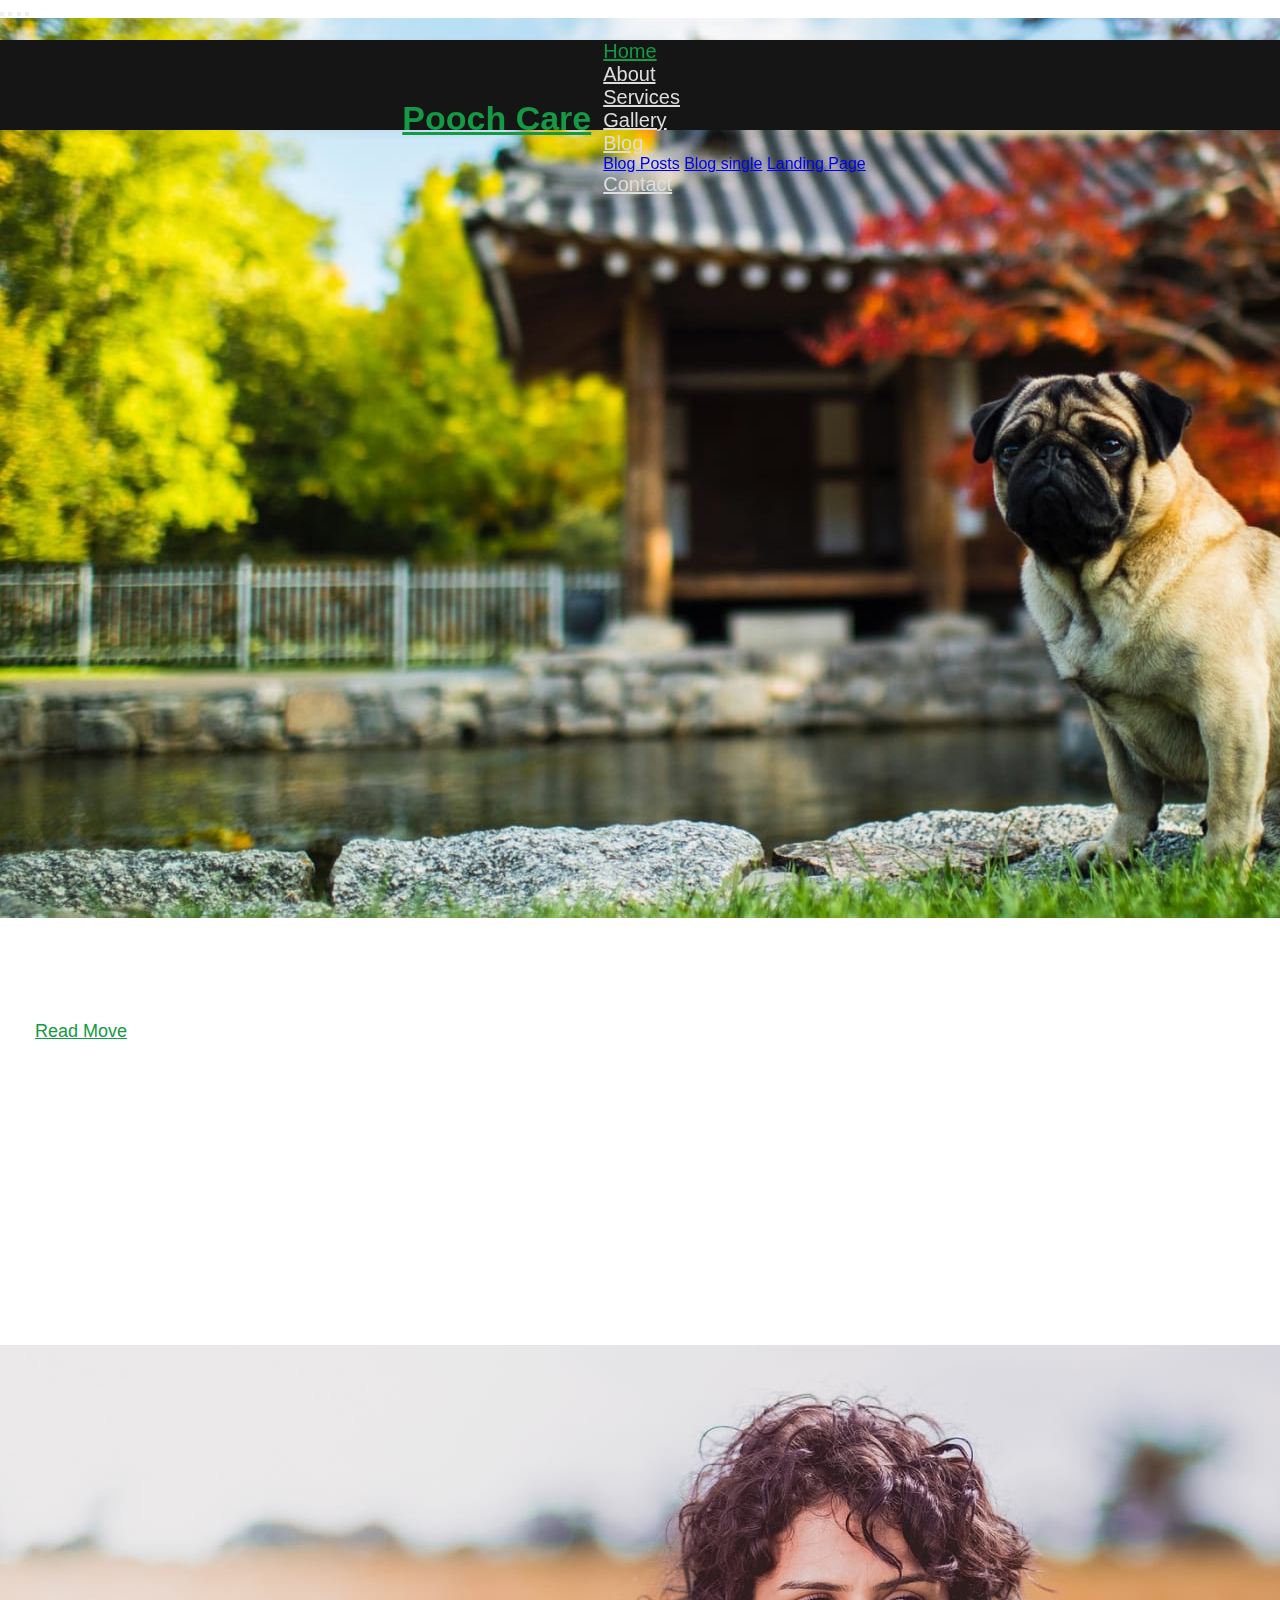
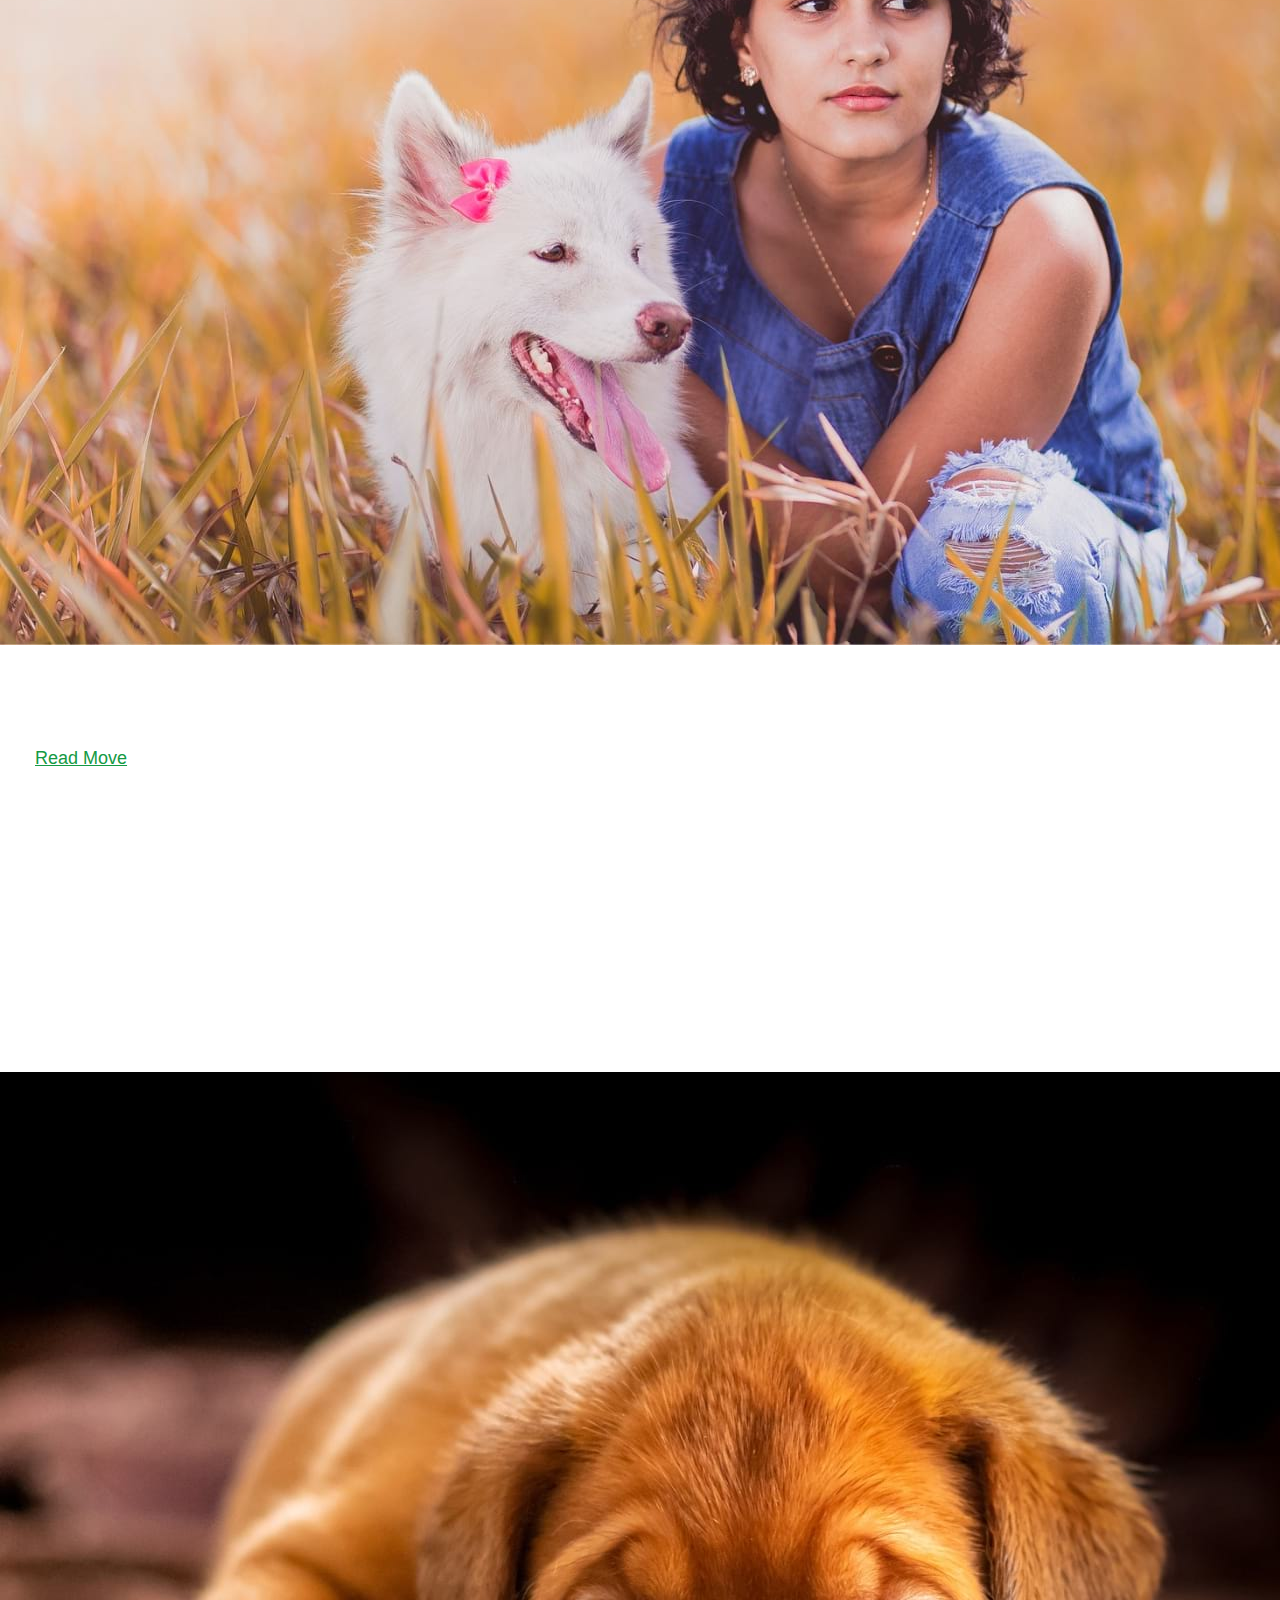
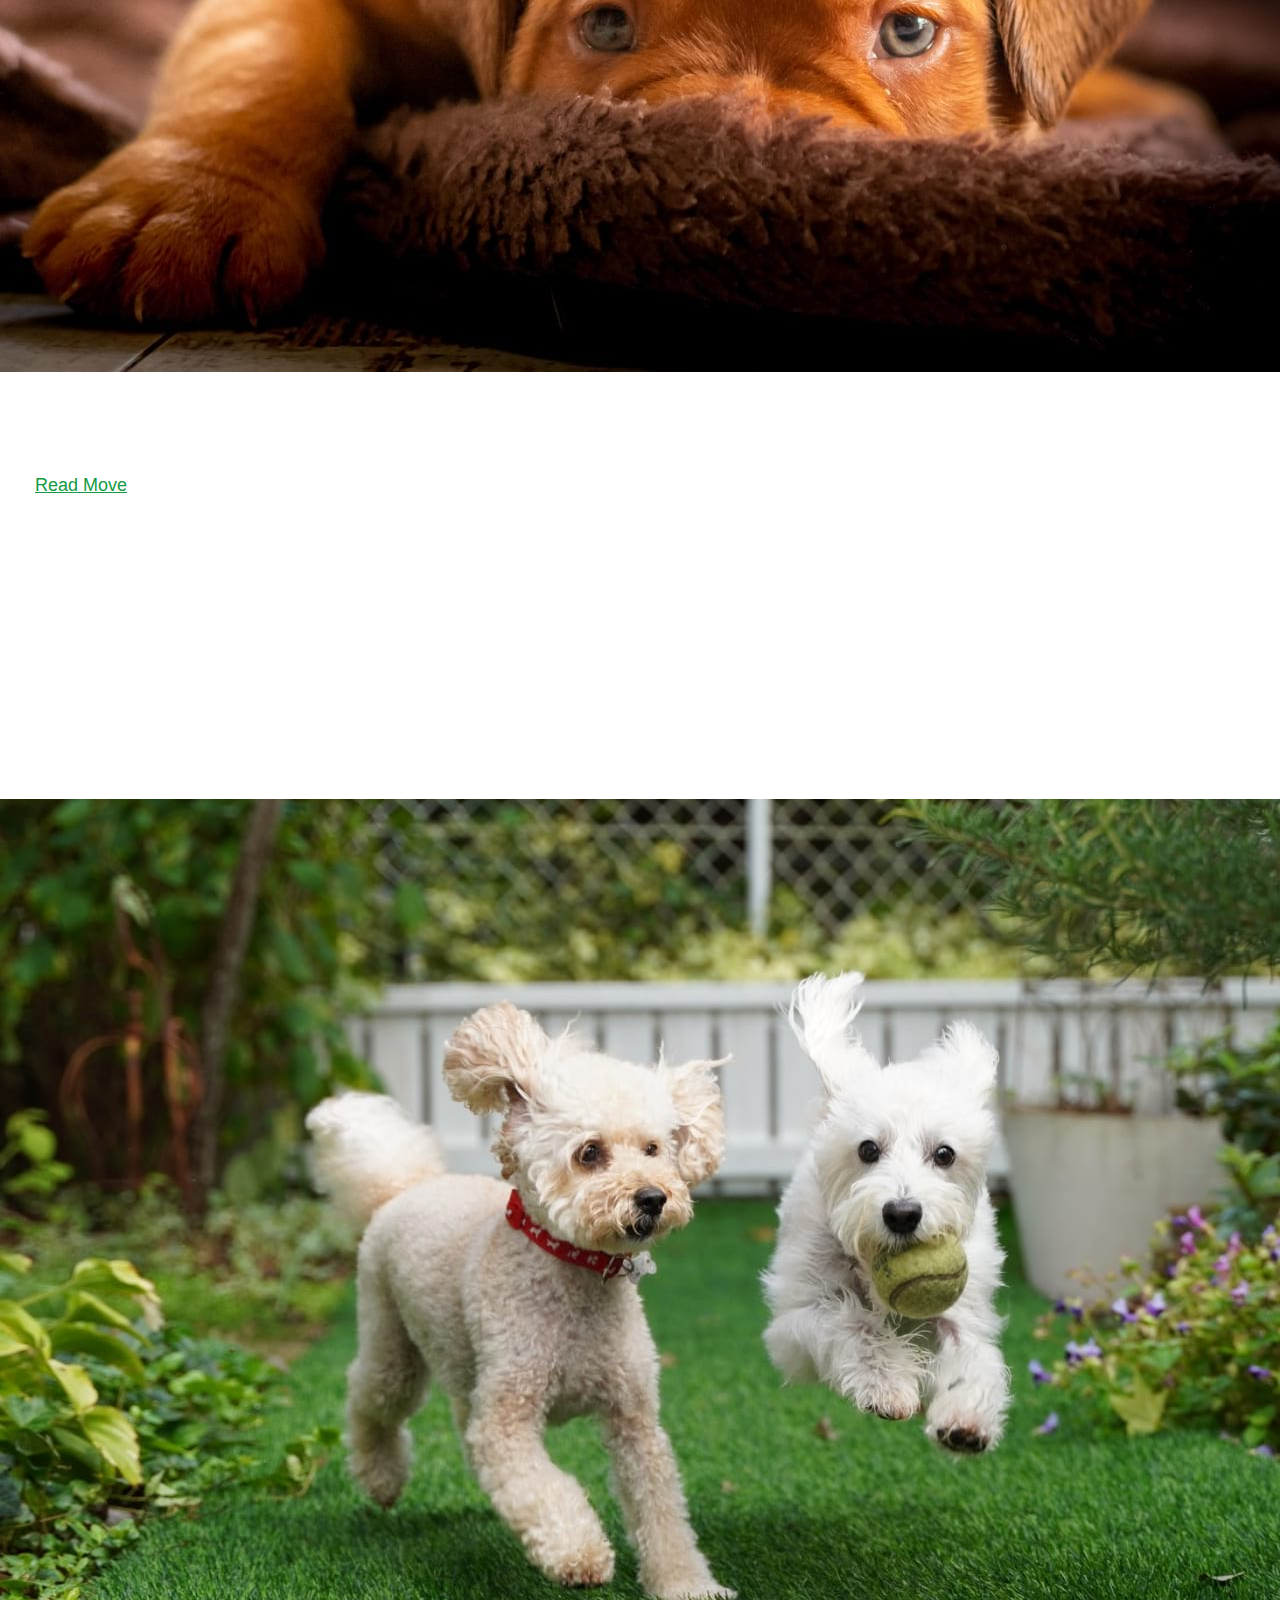
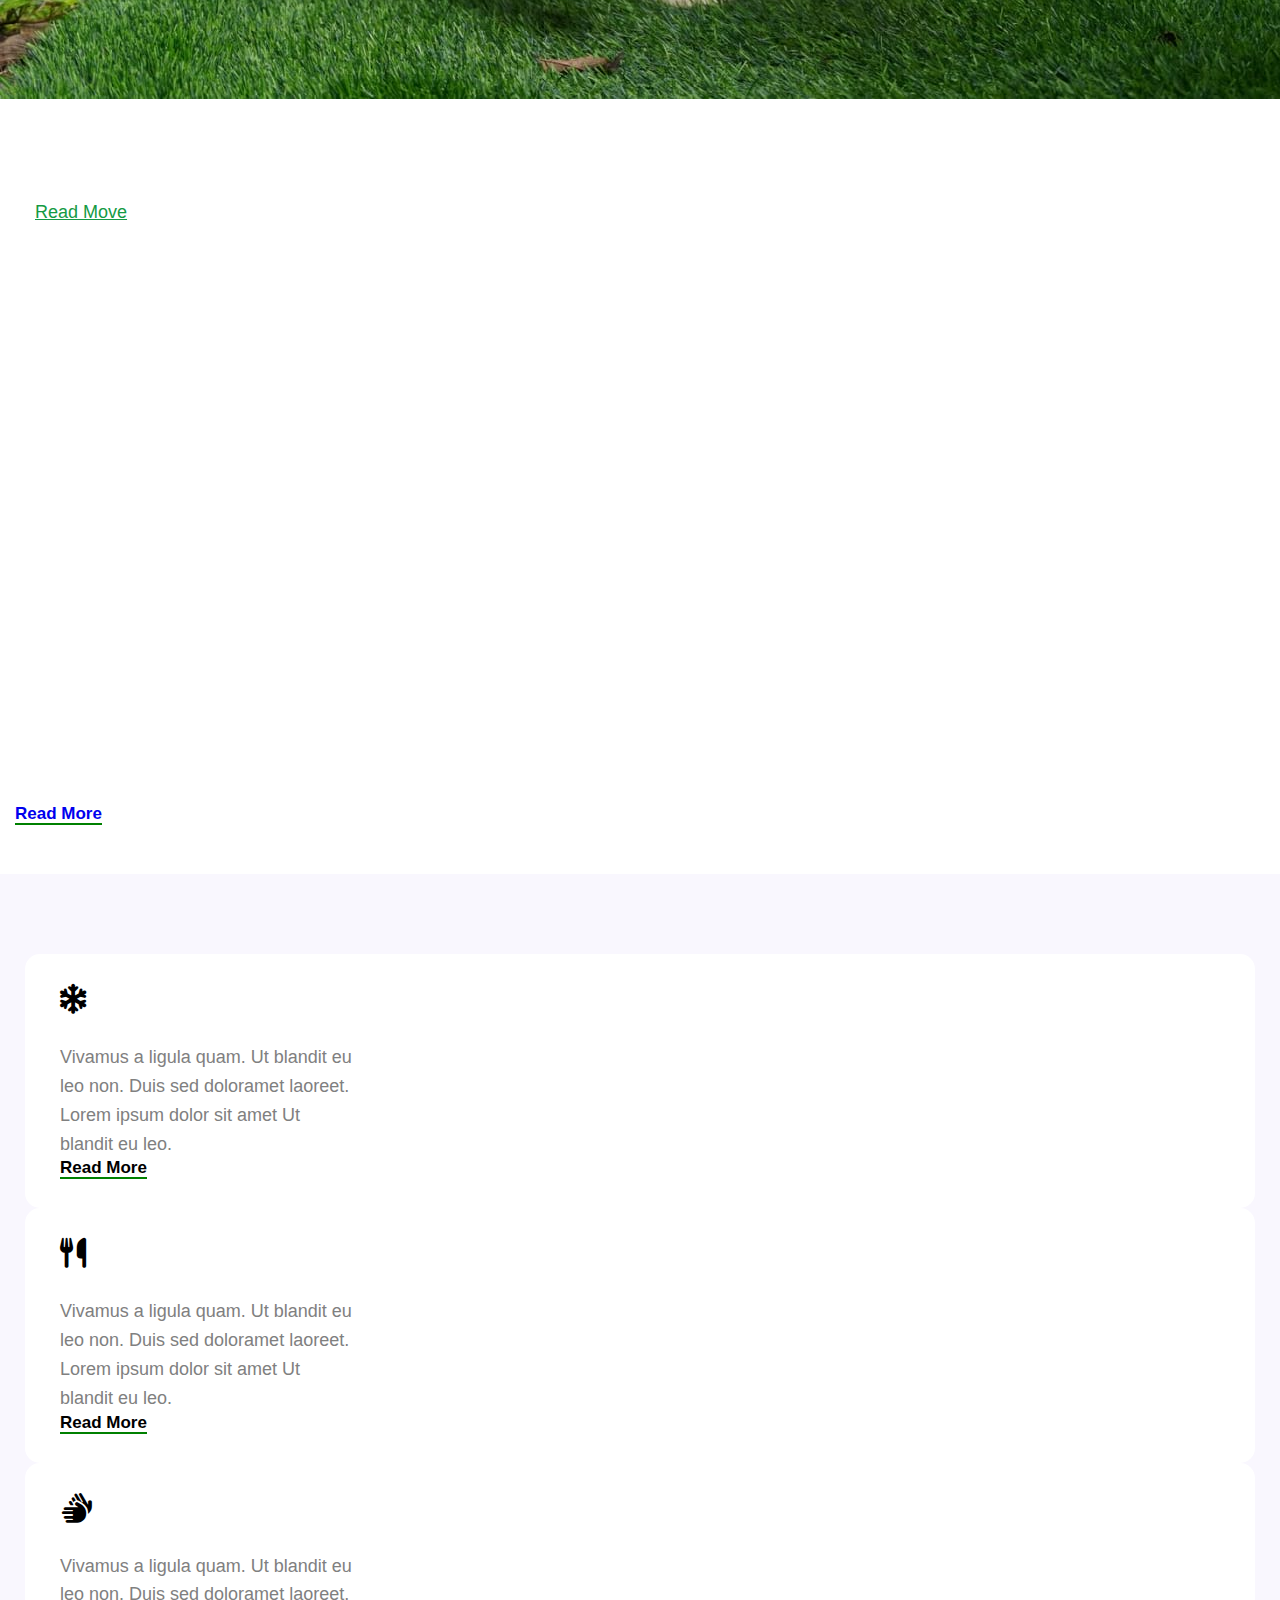
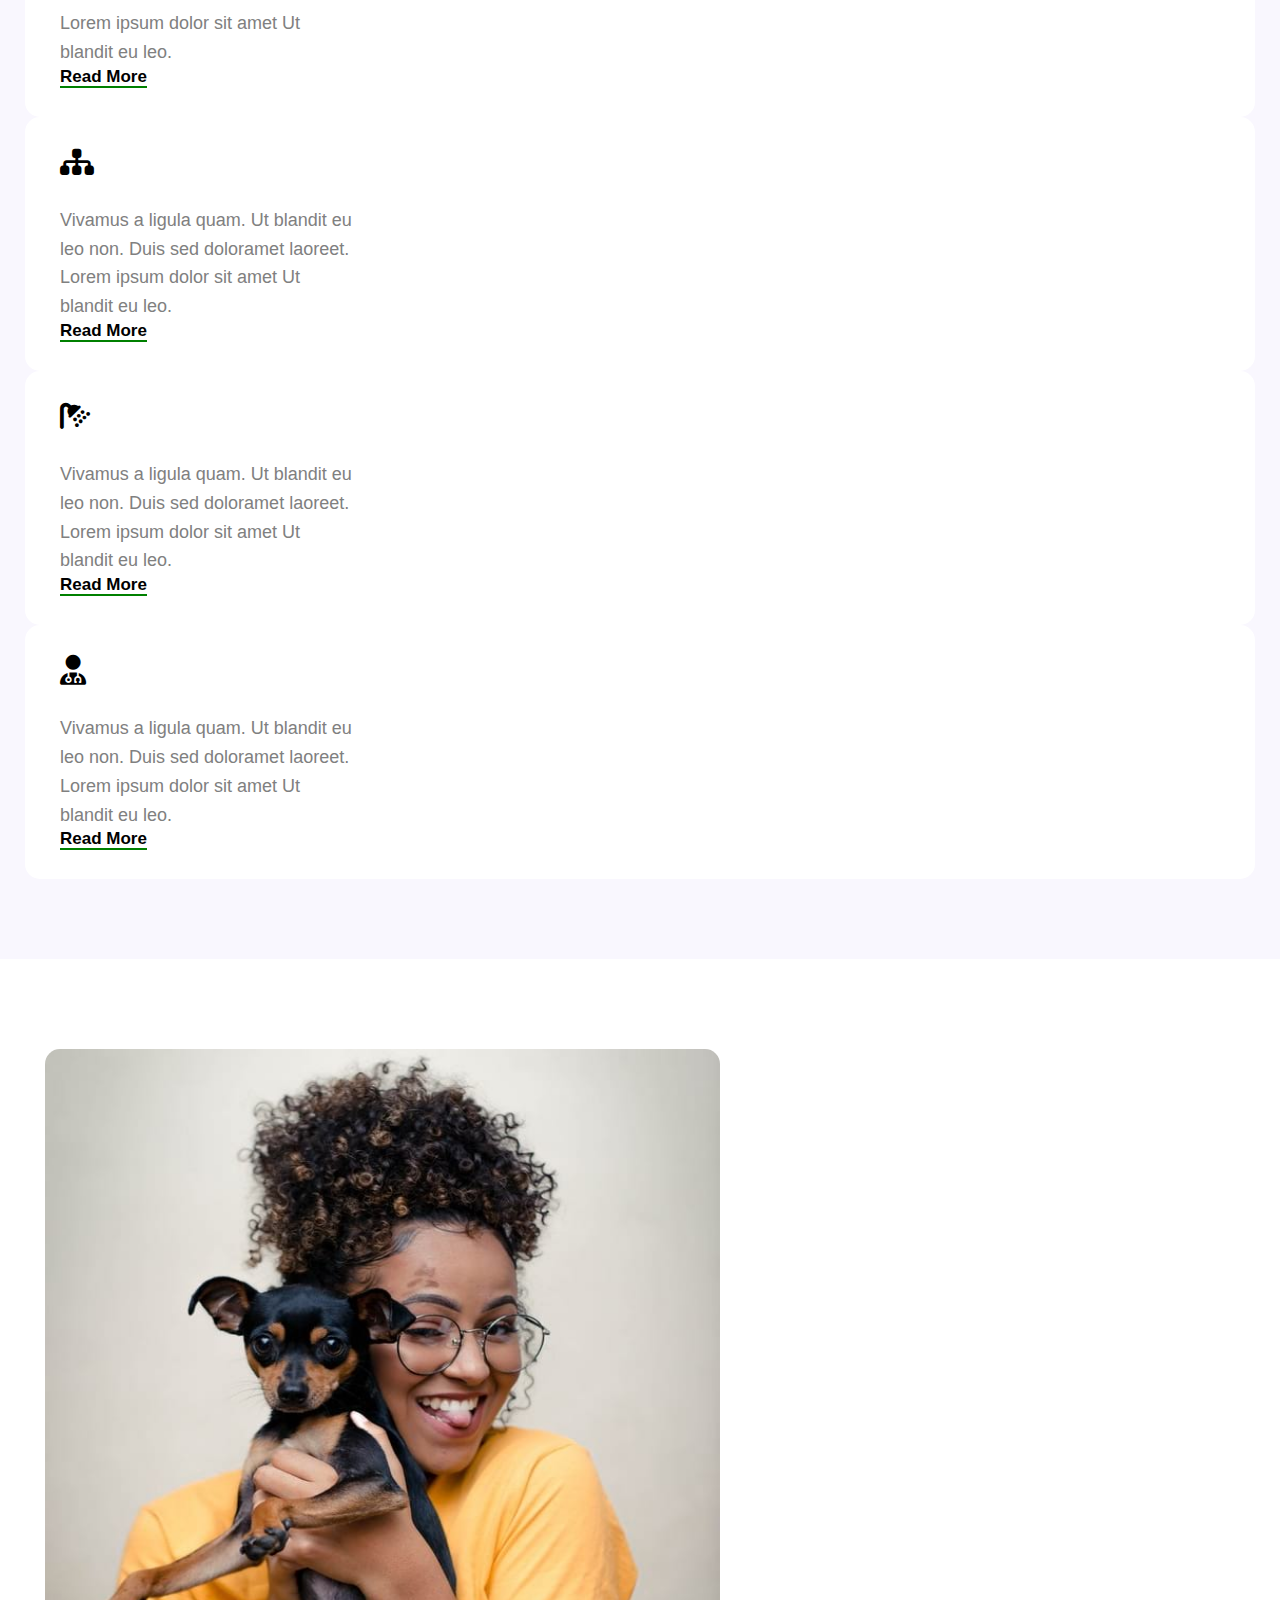
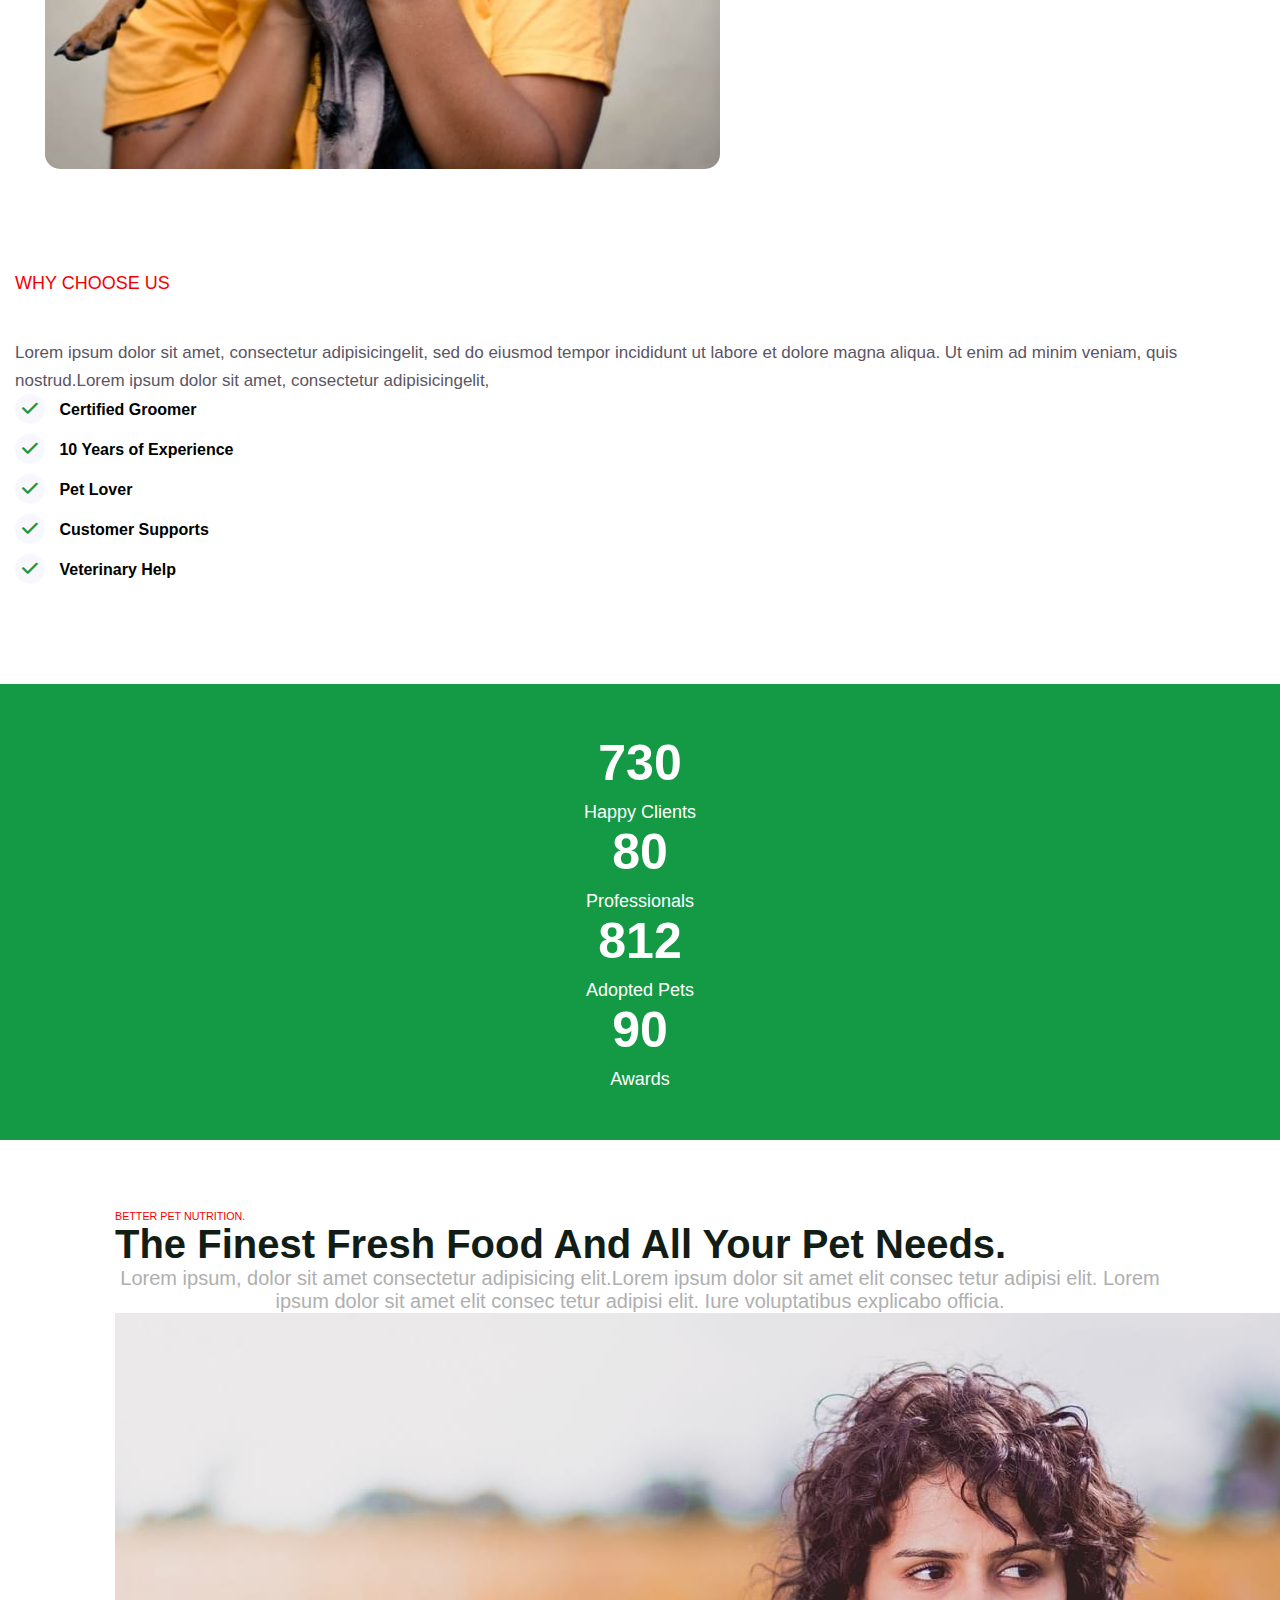
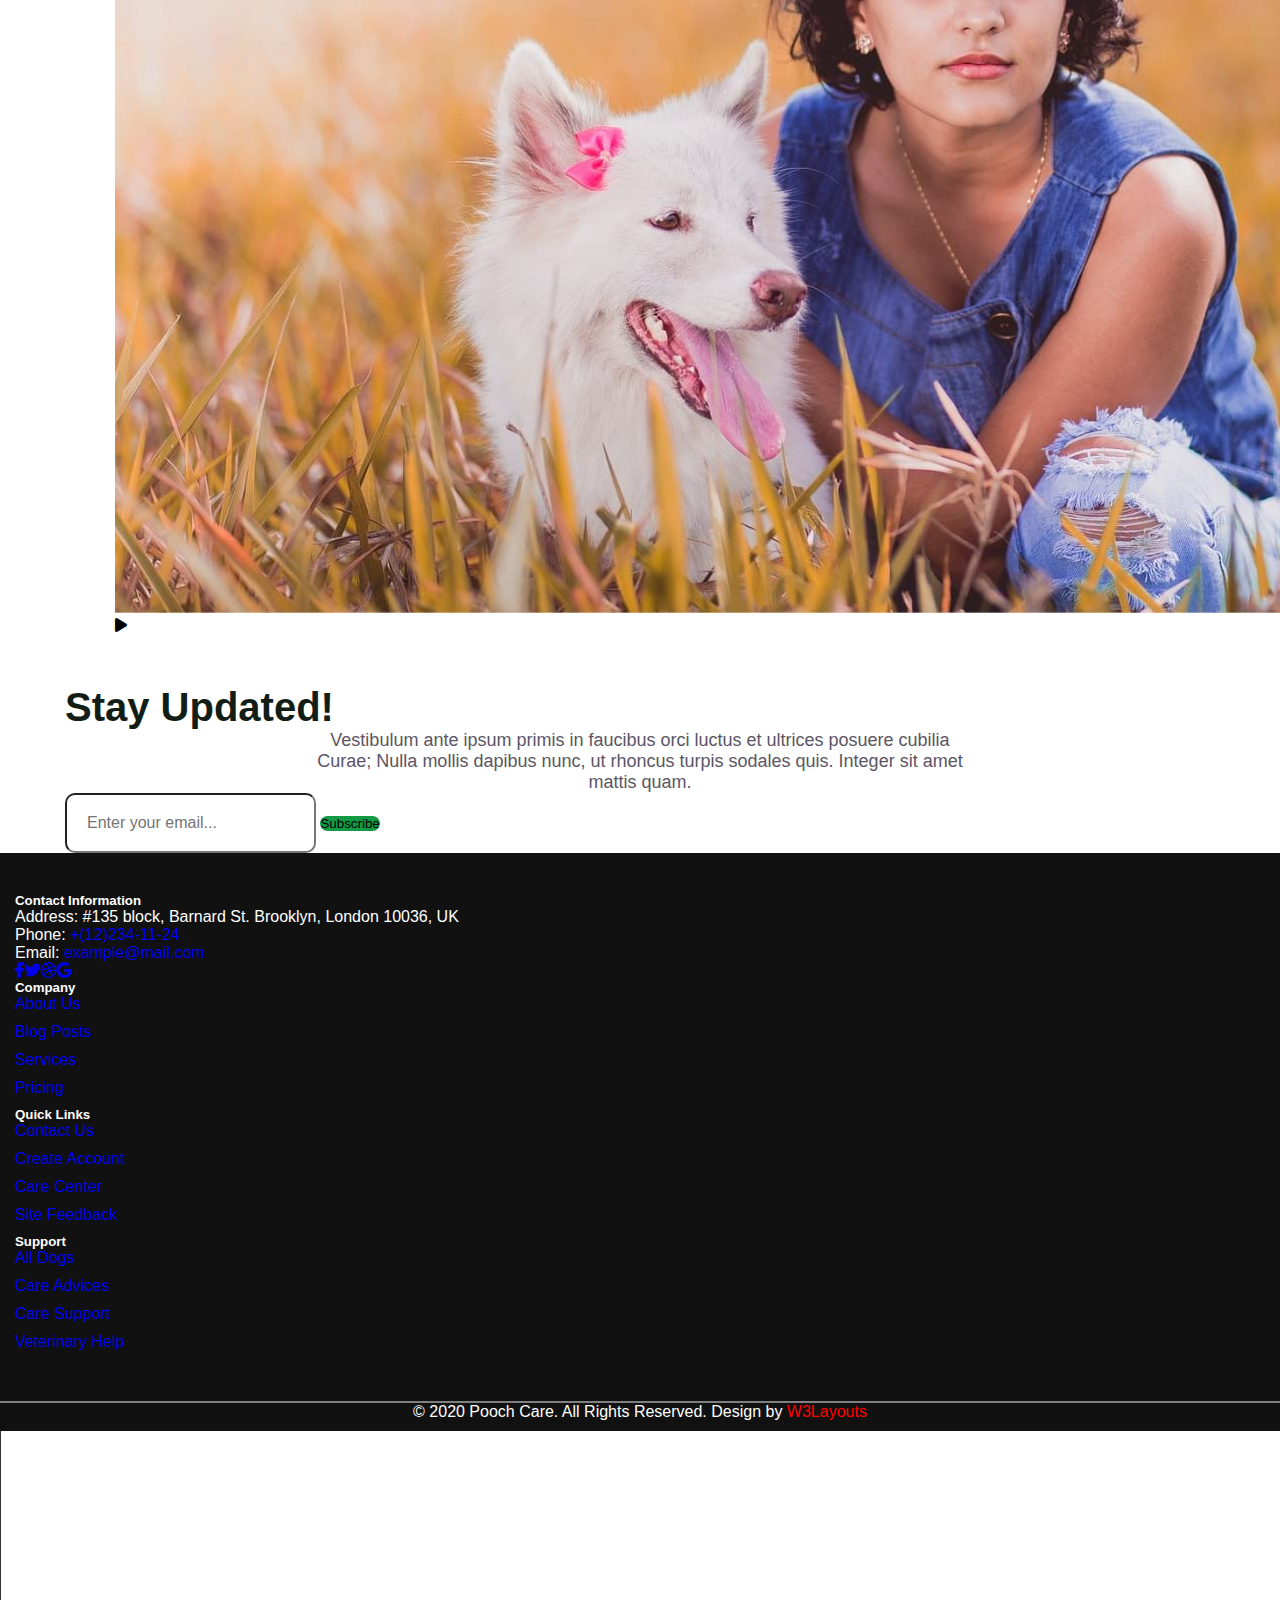
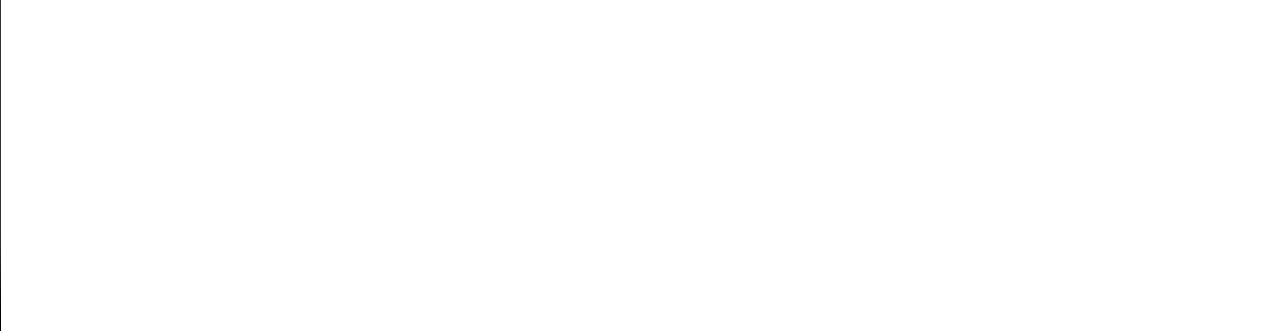
==== commit 8a71f794: "final update" ====
--- a/index.html
+++ b/index.html
@@ -286,49 +286,6 @@
     </div>
   </section>
 
-  <section class="plan">
-    <div class="container">
-      <div class="plan-top text-center">
-        <h5 class="text-danger">Our Plans</h5>
-        <h3 class="text-dark">Affordable Packages</h3>
-      </div>
-
-      <div class="plan-bottom">
-        <div class="free">
-          <div class="free-content">
-            <div class="free-content-top">
-              <h6>Free Package</h6>
-              <h4>
-                <label>$</label>
-                0
-                <span>/month</span>
-              </h4>
-            </div>
-
-            <div class="free-content-bottom">
-              <div class="free-content-bottom-first">
-                <ul>
-                  <li><p>5 Dog Walk</p></li>
-                  <li><p>3 Vet Visit</p></li>
-                  <li><p>3 Pet Spa</p></li>
-                  <li><p>Free Supports</p></li>
-                  <li><p>Customer Support</p></li>
-                </ul>
-              </div>
-              <div class="free-content-bottom-button">
-                <a class="" href="#">Buy Now</a>
-              </div>
-            </div>
-          </div>
-        </div>
-
-        <div class="">1</div>
-
-        <div class="pro">1</div>
-      </div>
-    </div>
-  </section>
-
   <section class="nutrition">
     <div class="container">
       <div class="middle-section text-center">
@@ -347,19 +304,6 @@
               </span>
           </div>
         </div>
-      </div>
-    </div>
-  </section>
-
-  <section class="testimonials">
-    <div class="cusrtomer-layout py-5">
-      <div class="container py-lg-4 py-md-3 pb-lg-0">
-        <div class="heading text-center mx-auto">
-          <h6 class="sub-title text-center">Testimonials</h6>
-          <h3 class="hny-title mb-md-5 mb-4">Happy Clients & Feedbacks</h3>
-        </div>
-        <div class="testimonial-witch"></div>
-
       </div>
     </div>
   </section>
--- a/css/style.css
+++ b/css/style.css
@@ -322,45 +322,25 @@
 }
 /* end award */
 
-/* start plan */
-.plan {
-  padding: 50px 0;
-}
-
-.plan-top h5 {
-  font-size: 25px;
-  margin-bottom: 10px;
-}
-
-.plan-top h3 {
-  font-size: 35px;
-  margin-bottom: 30px;
-}
-
-.plan-bottom {
-  display: grid;
-  grid-template-columns: 1fr 1fr 1fr;
-  margin: 0 5% auto;
-  margin-top: 0;
-  width: 90%;
-}
-/* end plan */
-
 /* start nutriton */
-.nutrition .middle-section{
+.nutrition {
+  padding: 70px 0 50px;
+}
+
+.nutrition .middle-section {
   padding: 0px 100px;
 }
-.sub-title{
+.sub-title {
   color: #f50000;
   font-weight: 500;
 }
-.hny-title{
+.hny-title {
   color: #121d16;
   font-size: 40px;
 }
-.nutrition .middle-section .section-width p{
+.nutrition .middle-section .section-width p {
   color: #afafaf;
-  font-size: 20px ;
+  font-size: 20px;
   text-align: center;
 }
 .position-relative {
@@ -369,24 +349,12 @@
 
 /* end nutriton */
 
-/* start testimonials */
-.testimonials{
-  /* background: rgba(249, 247, 254, 1); */
-  background-color: #000;
-  
-}
-.testimonials .cusrtomer-layout .heading .sub-title{
-  font-size: 25px;
-  font-weight: 300;
-}
-/* end testimonials */
-
 /* start contact */
-.contact{
+.contact {
   max-width: 1180px;
   margin: auto;
 }
-.contact .row p.my-3{
+.contact .row p.my-3 {
   color: #5b5565;
   text-align: center;
   font-size: 18px;
@@ -411,12 +379,11 @@
 .contact .subscribe button {
   flex-basis: 27%;
 }
-.contact .subscribe .btn-style{
+.contact .subscribe .btn-style {
   background: #149a44;
   border: #149a44;
   border-radius: 10px;
 }
-
 
 /* end contact */
 
